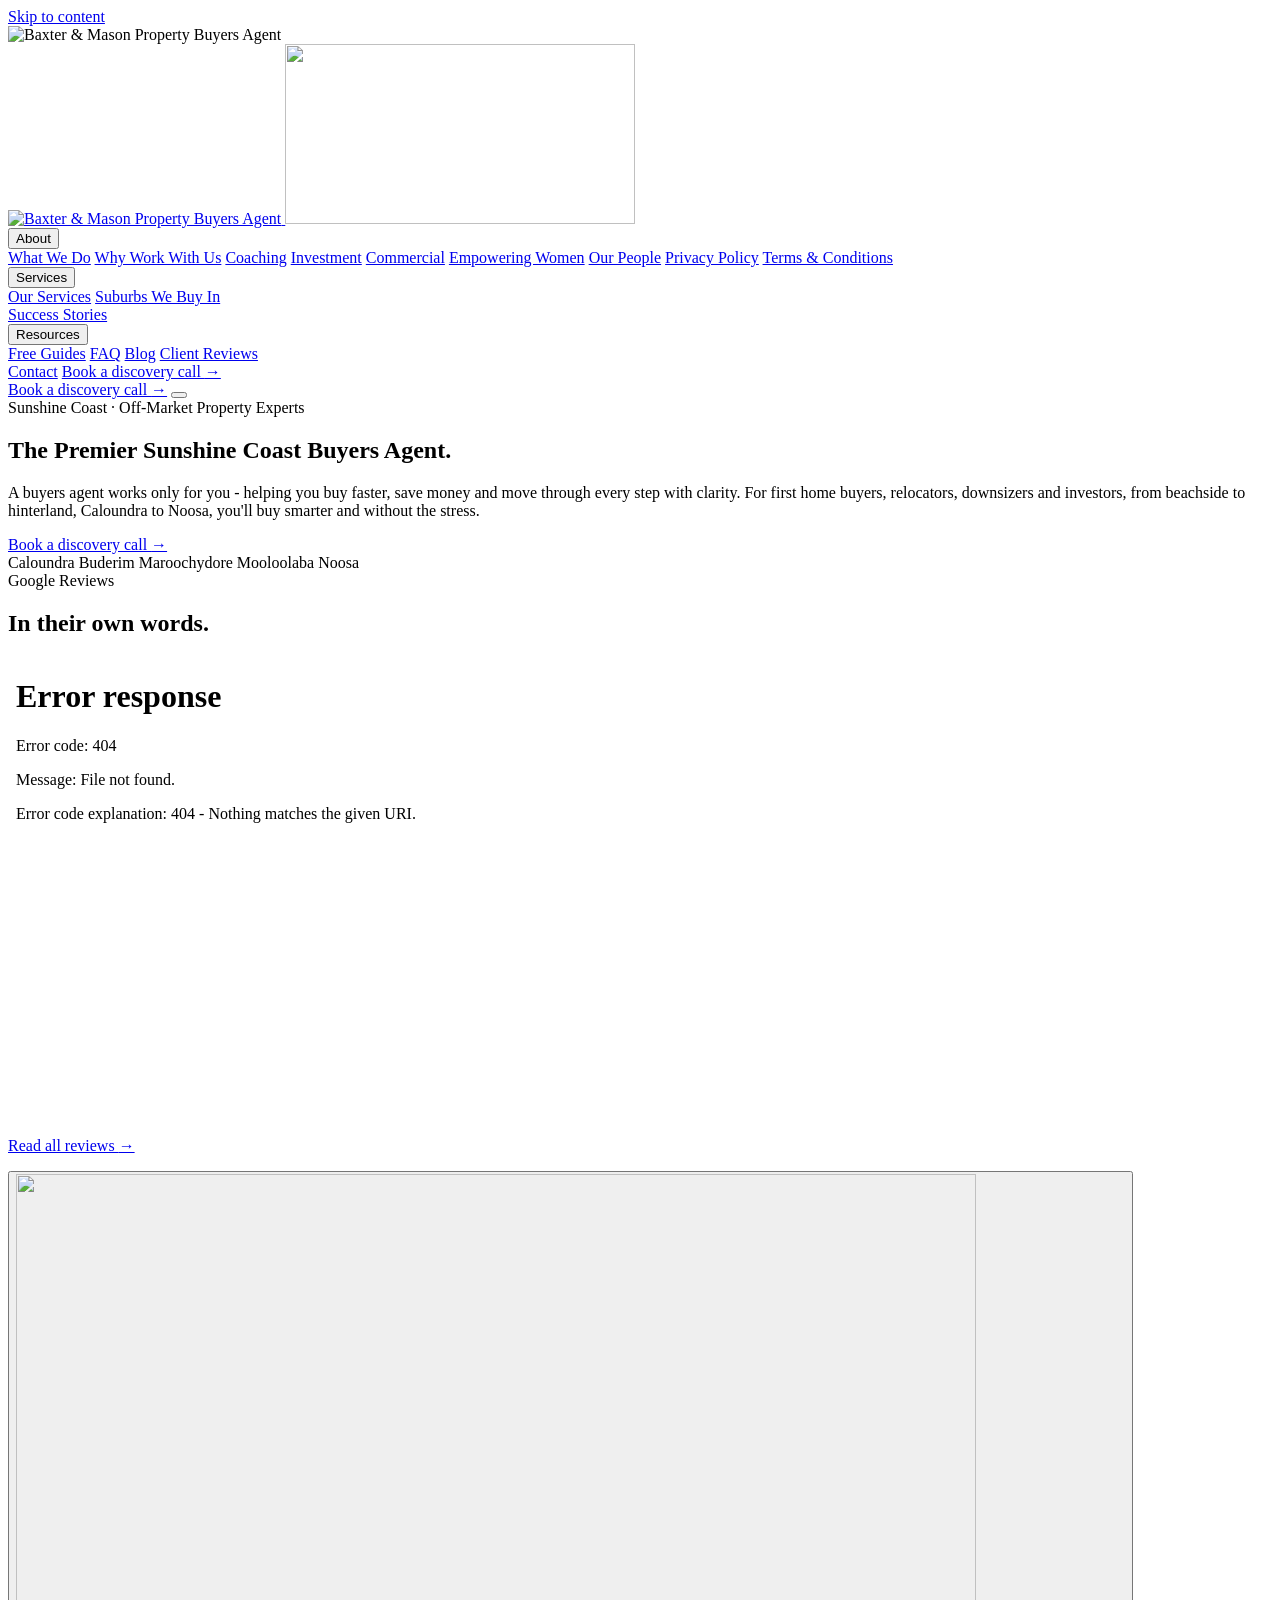
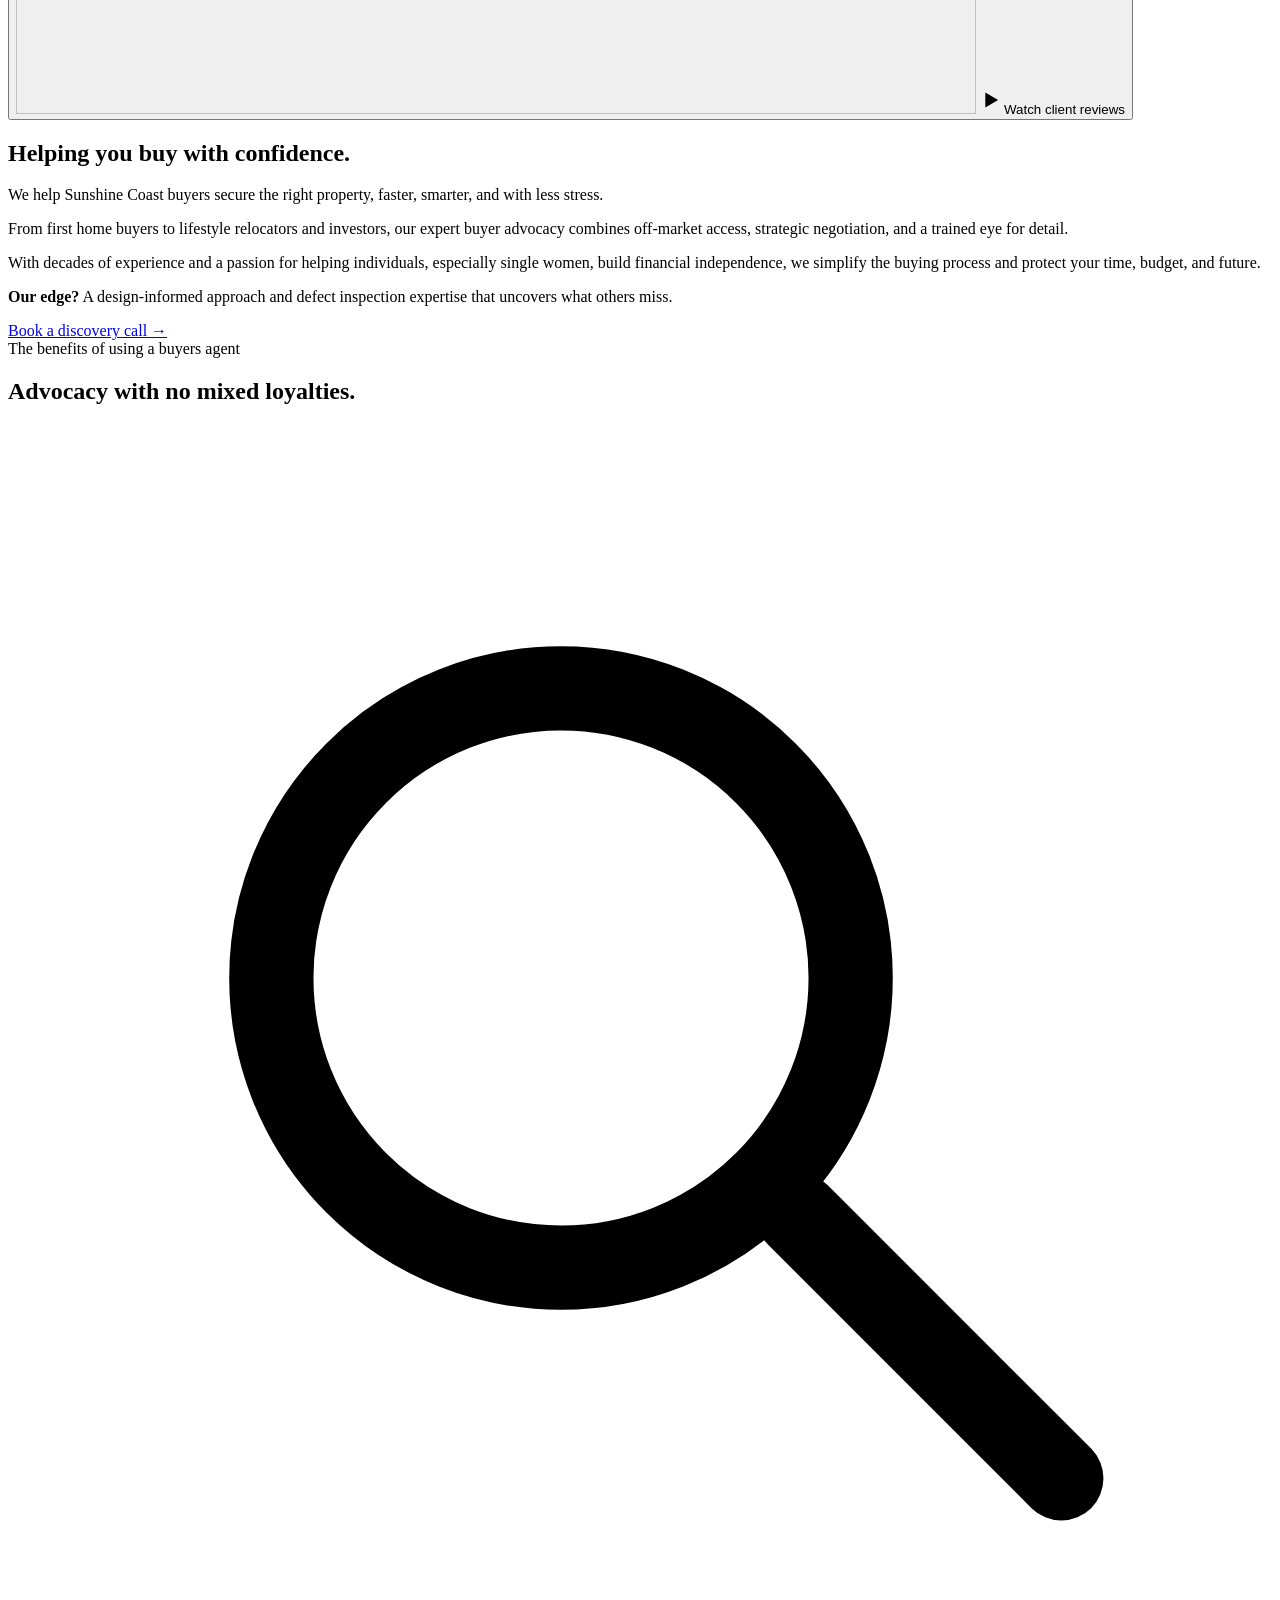
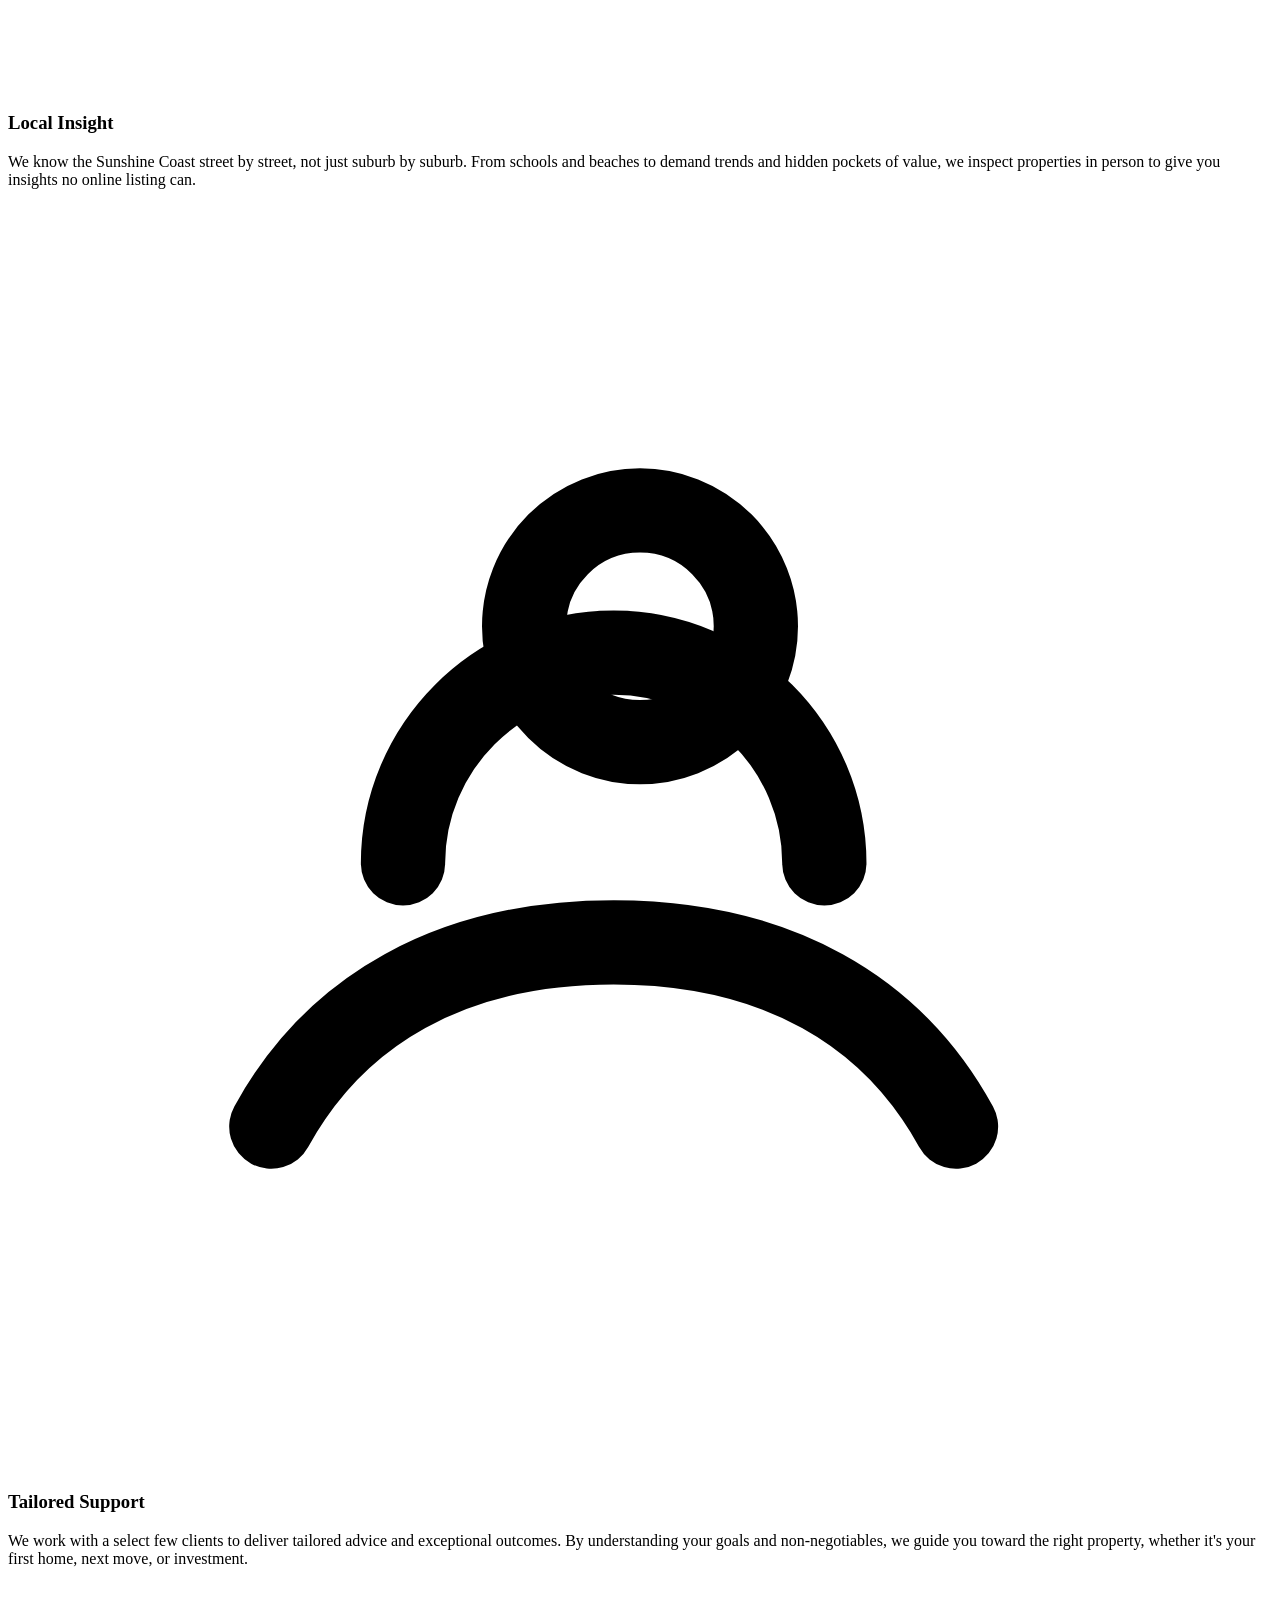
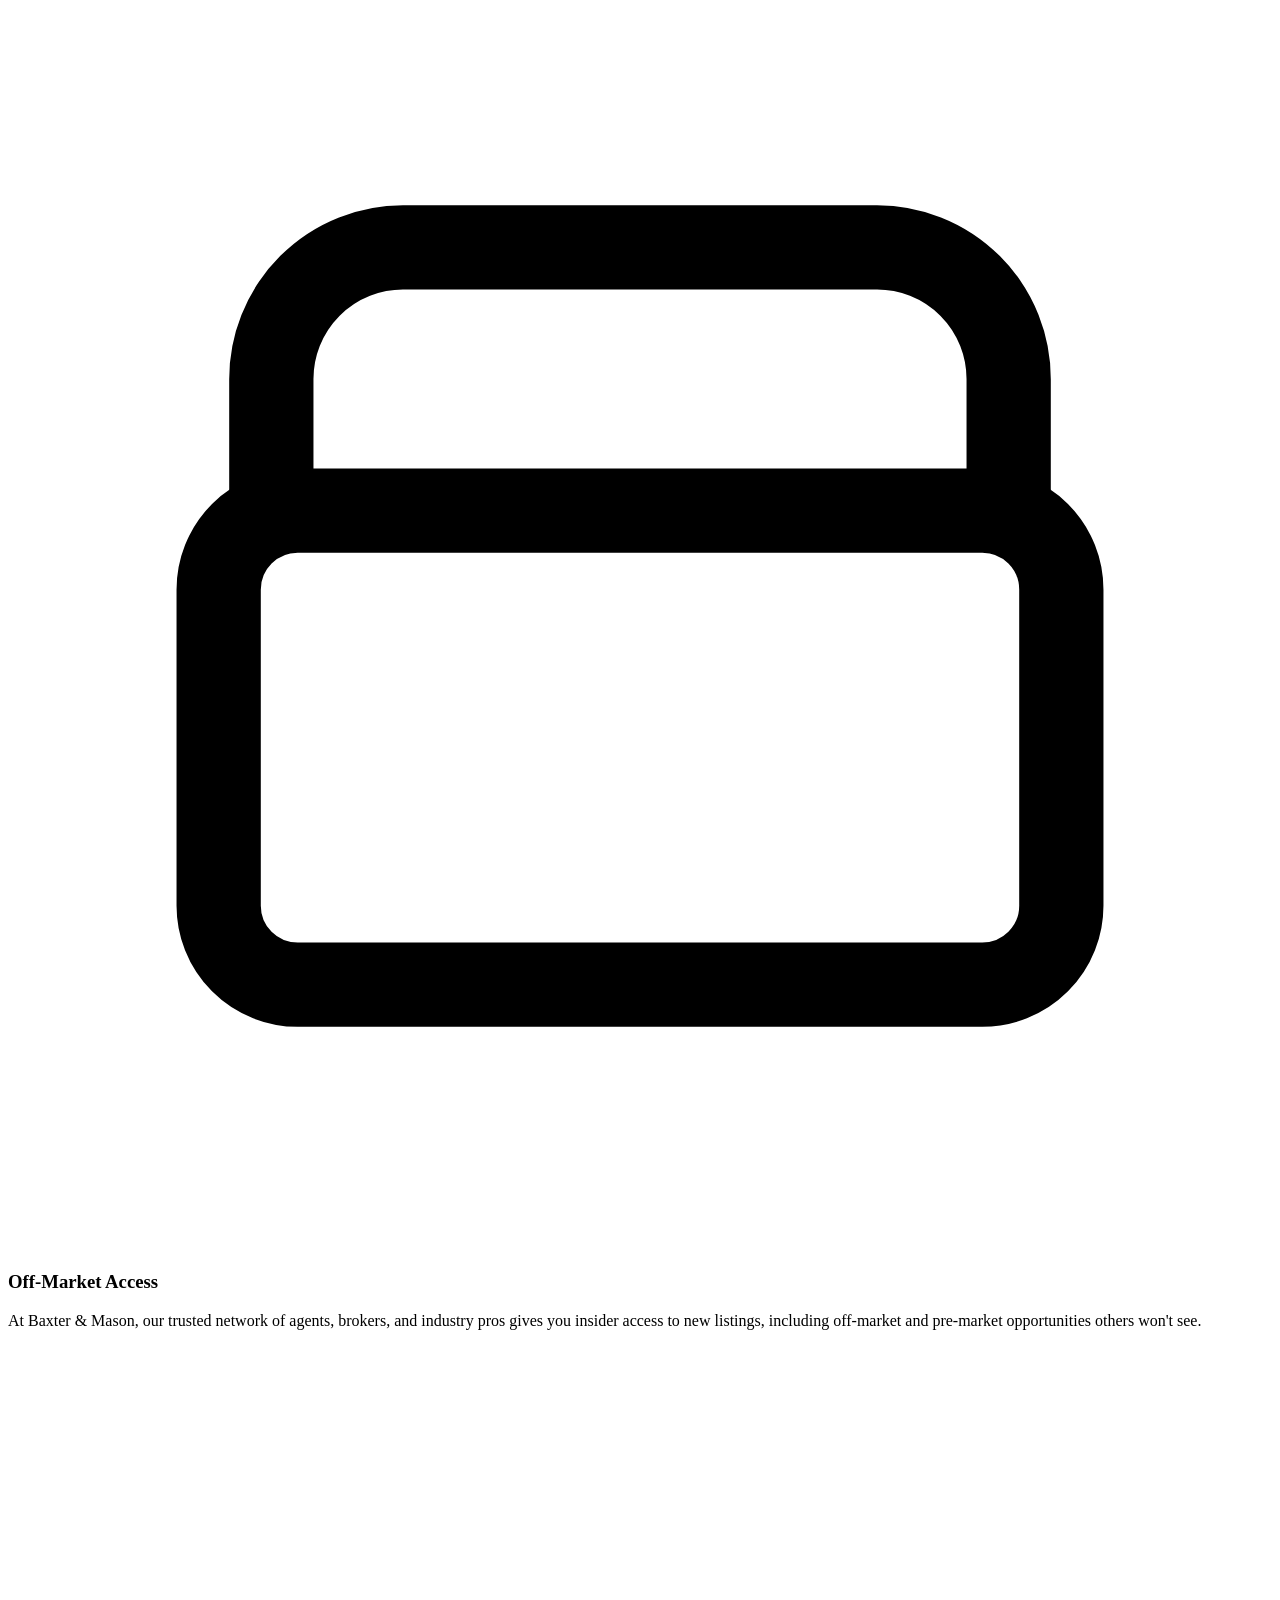
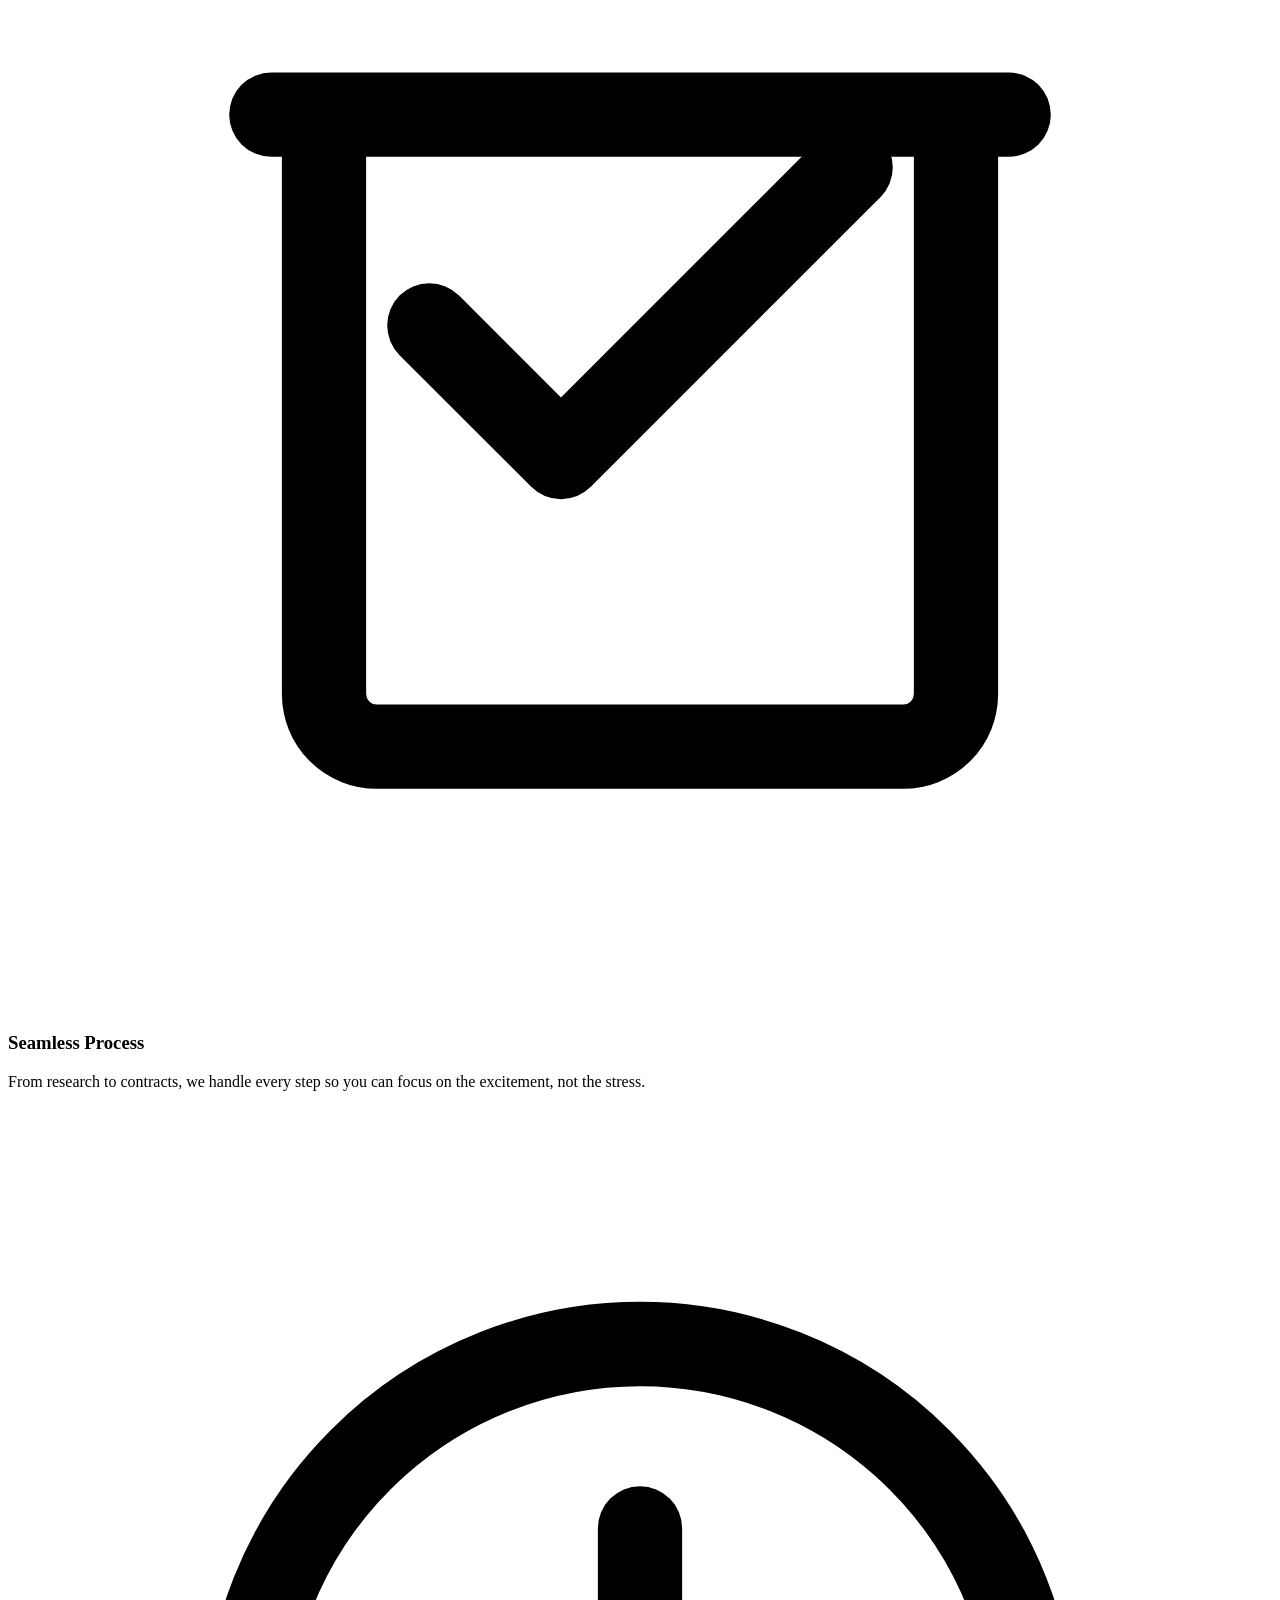
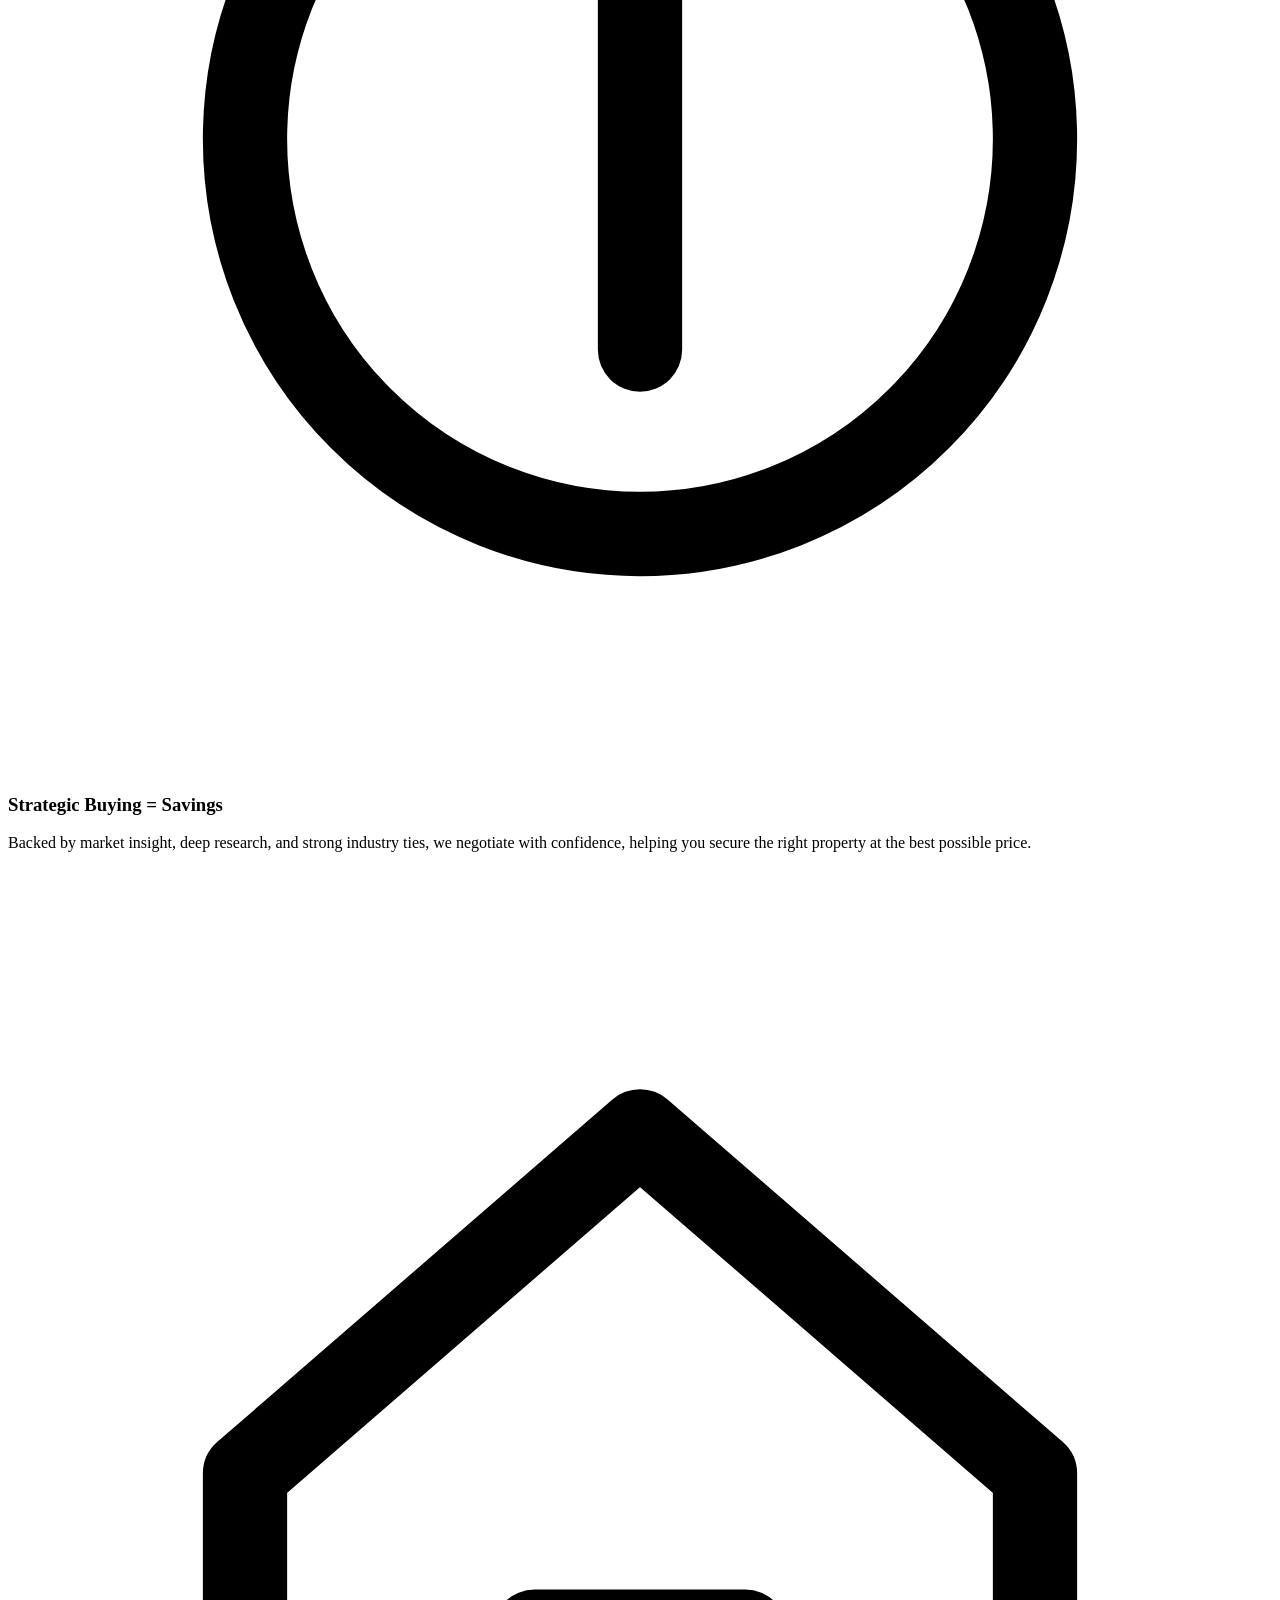
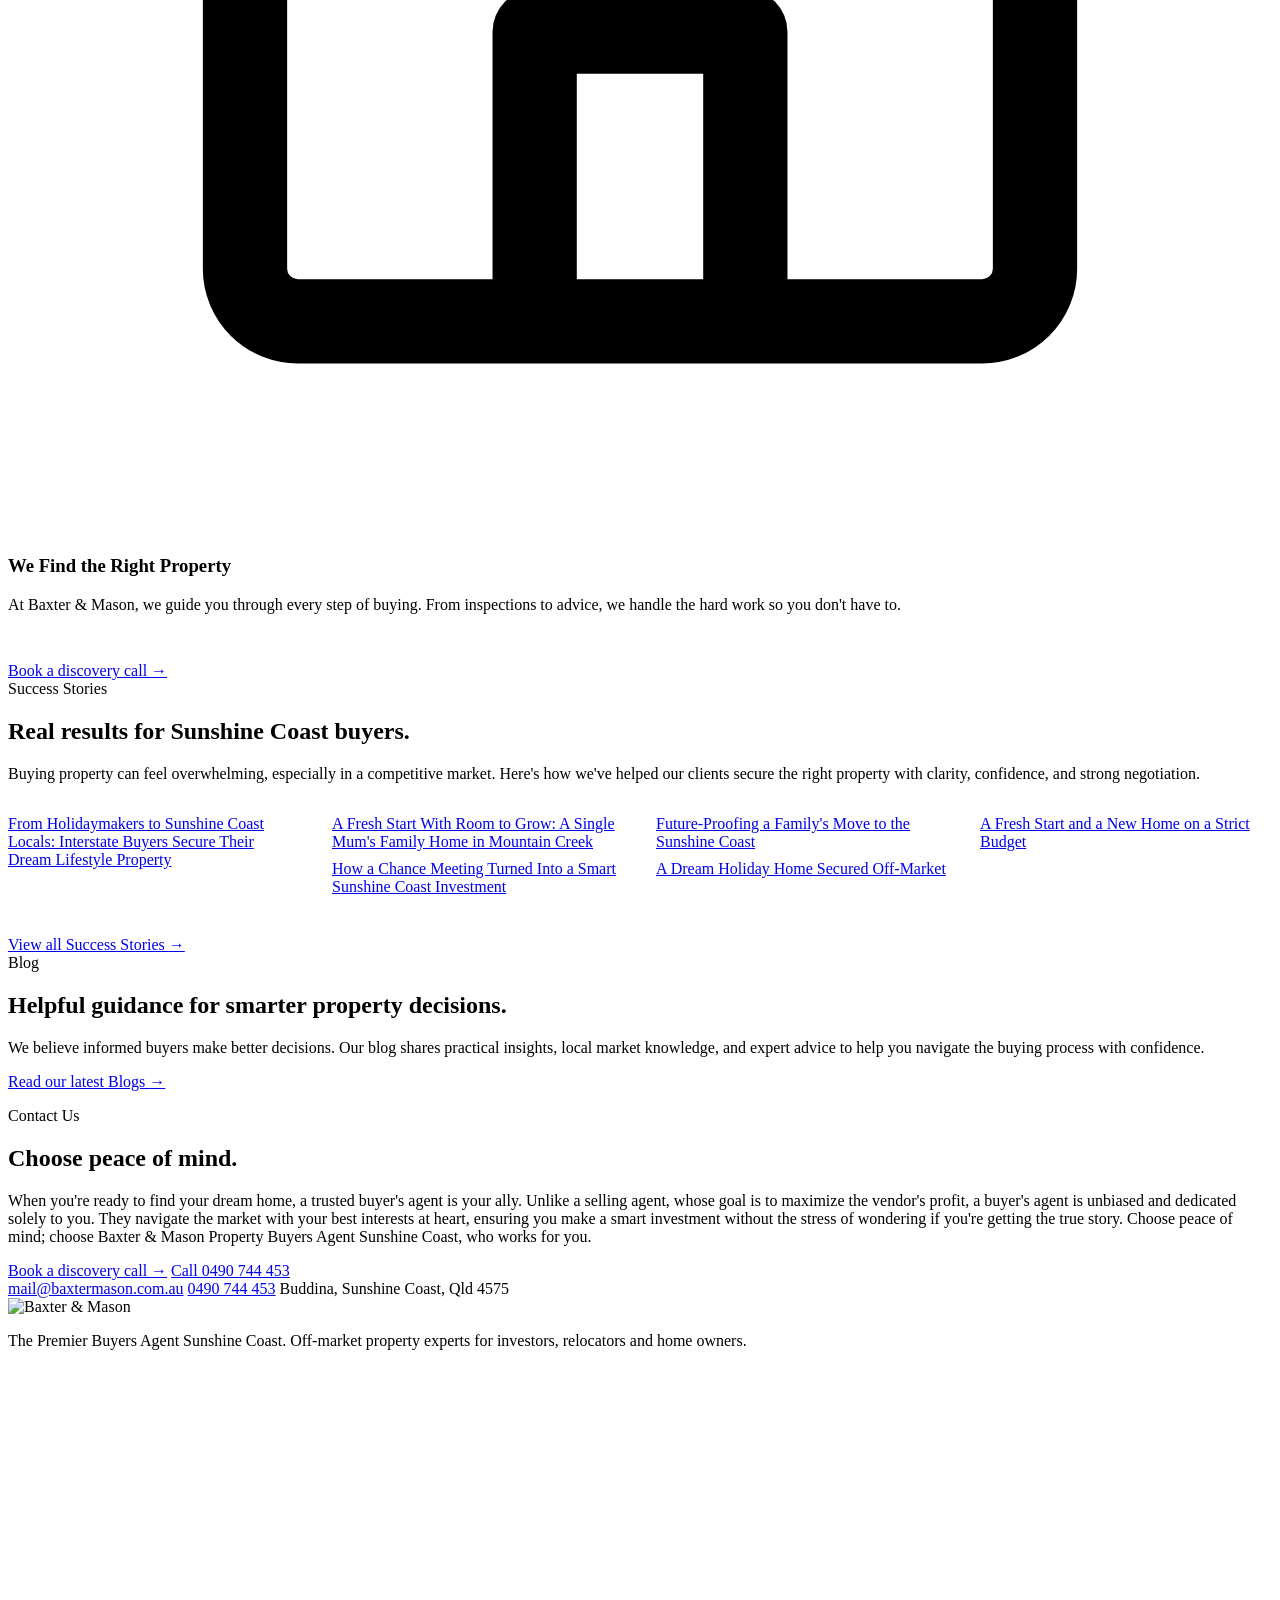
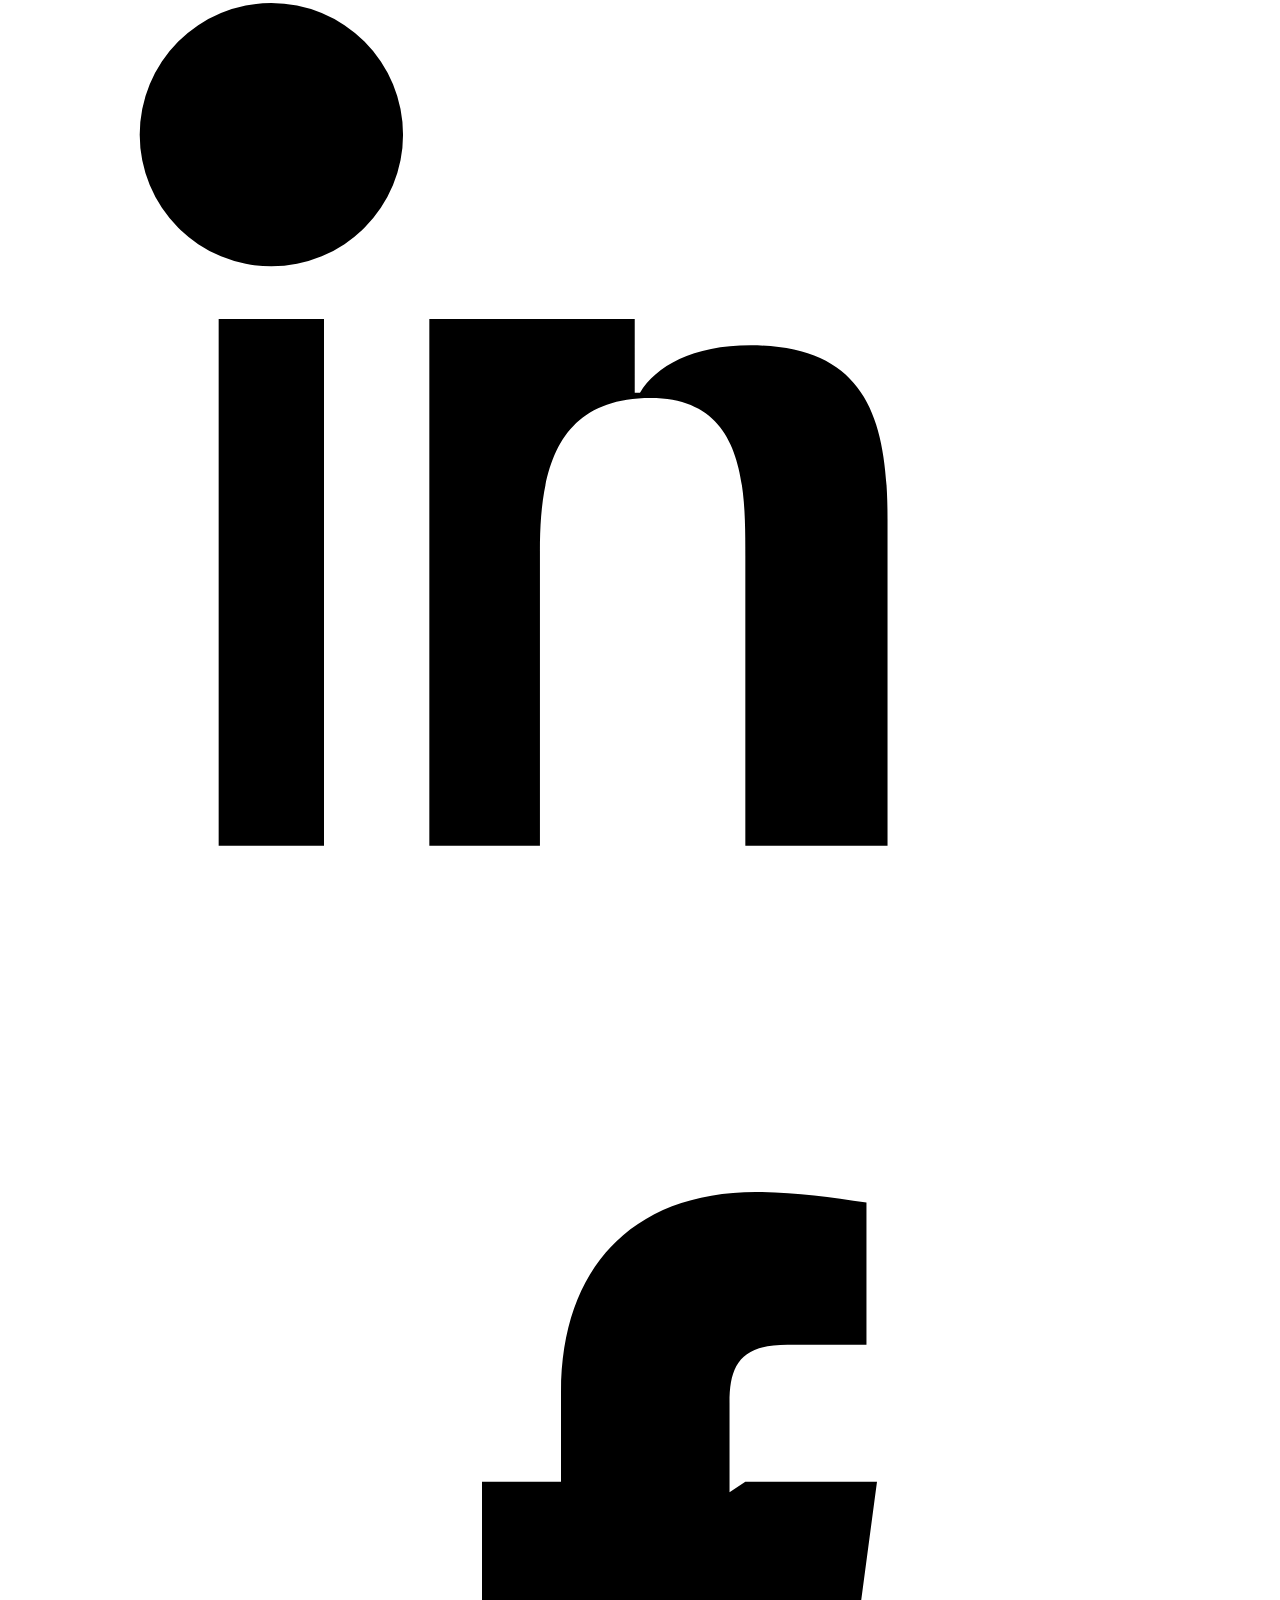
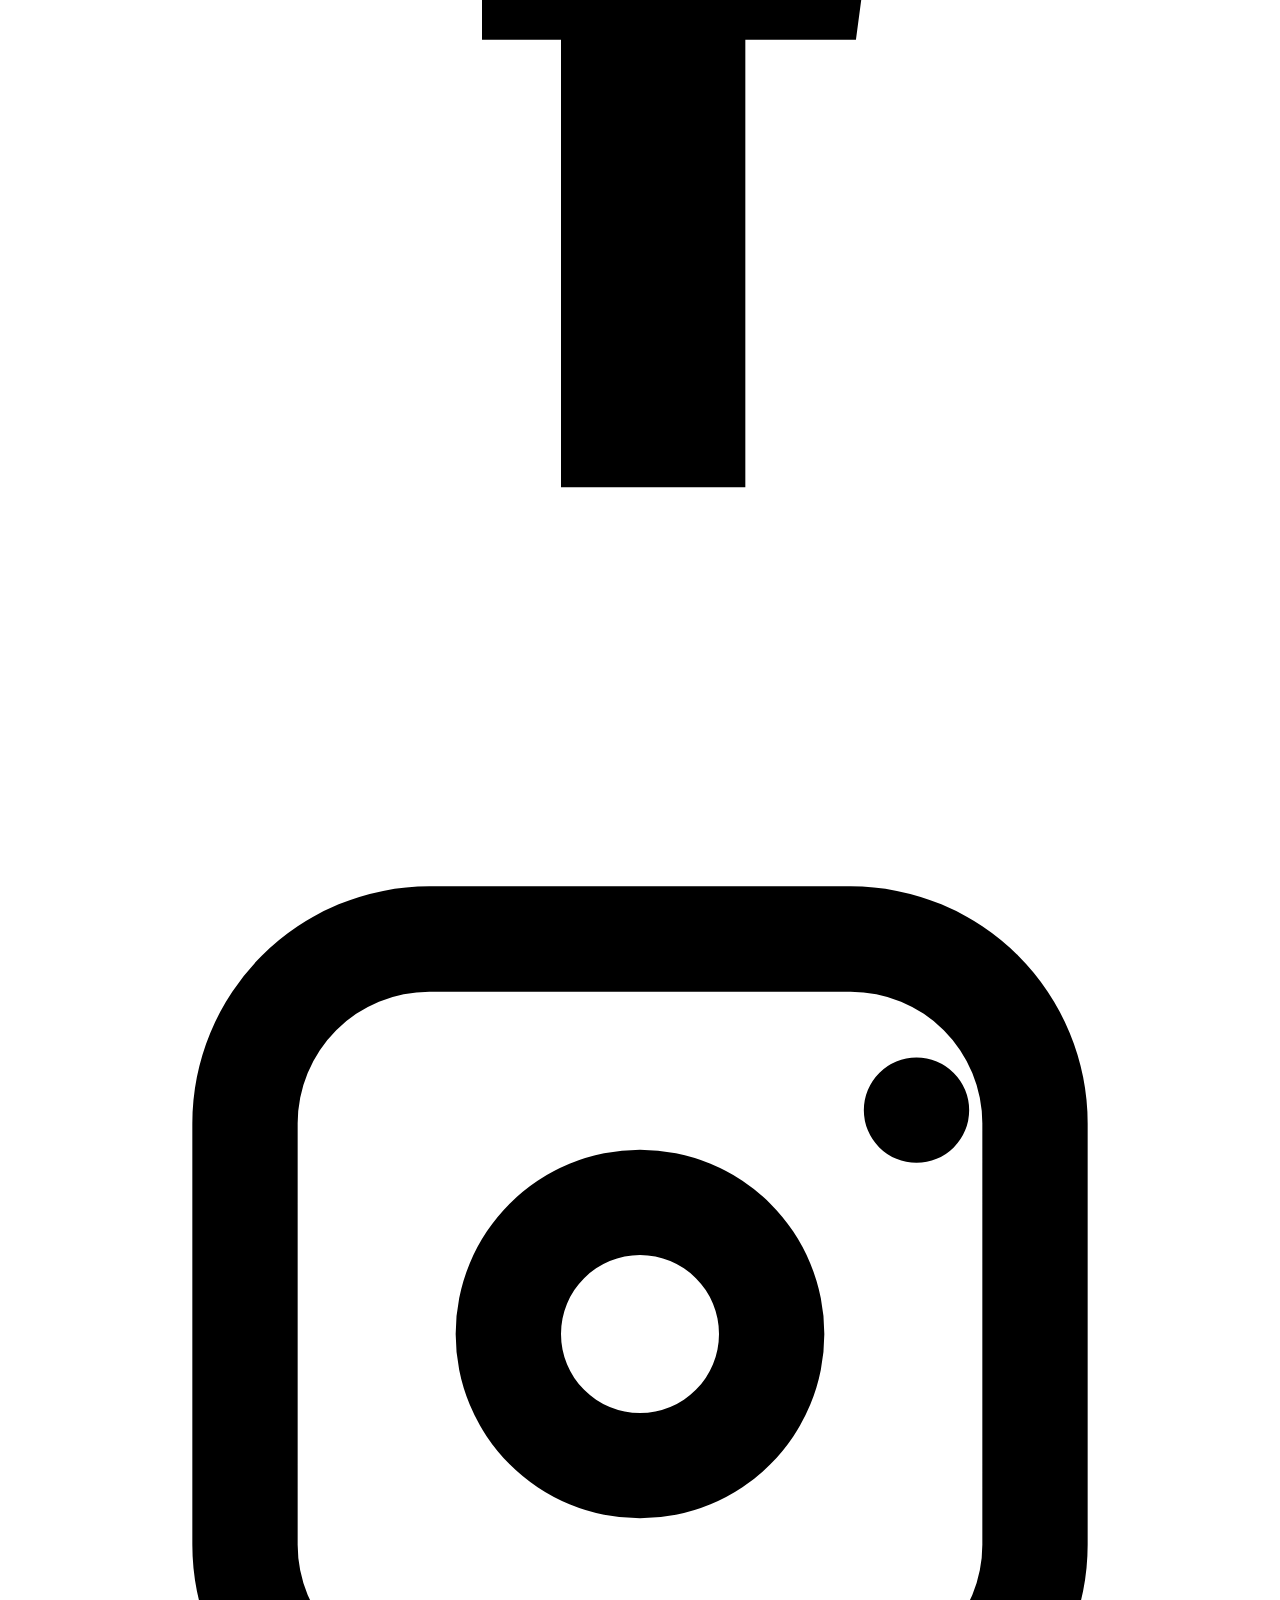
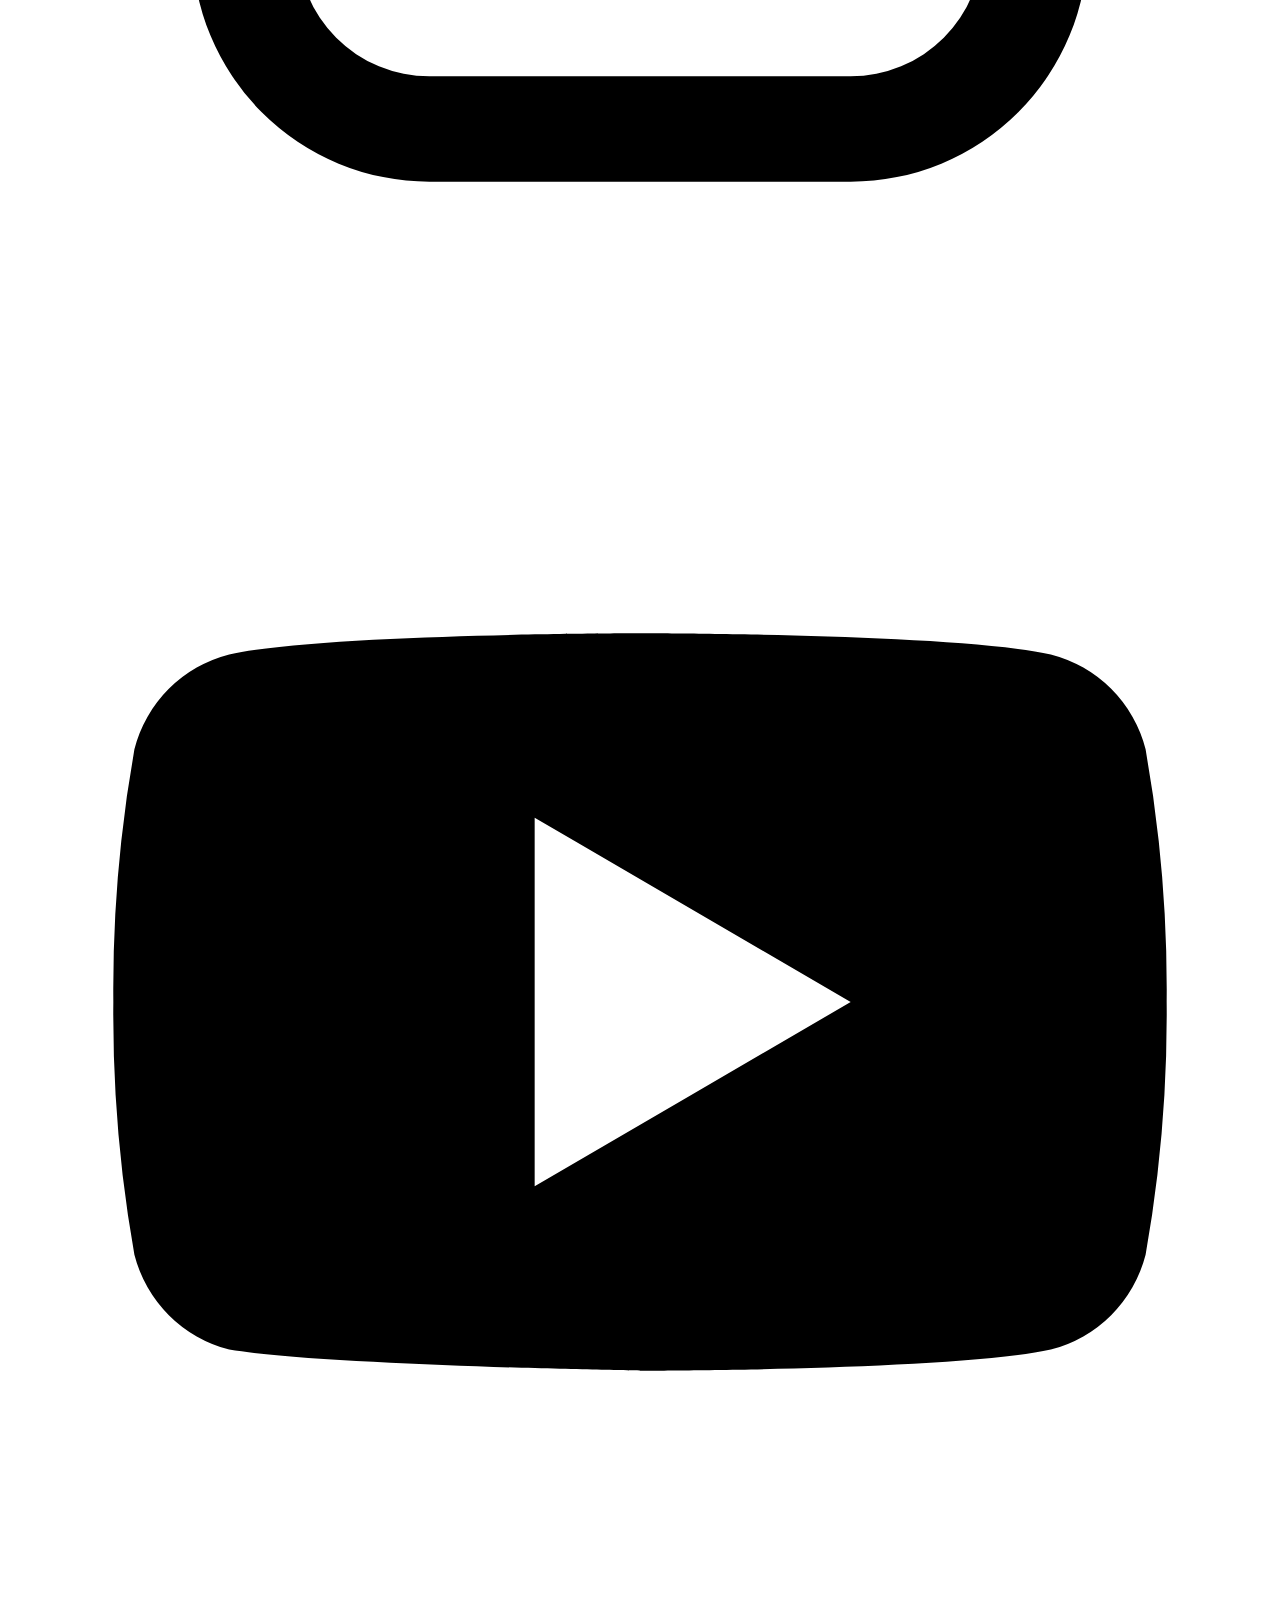
==== public/index.html @ 6521d1e3 "Show the reviews video's opening frame and a play button before it loads The click-to-load box from " ====
<!DOCTYPE html>
<html lang="en-AU">
<head>
<meta charset="UTF-8">
<meta name="viewport" content="width=device-width, initial-scale=1.0">
<title>The Premier Buyers Agent Sunshine Coast | Baxter &amp; Mason</title>
<link rel="canonical" href="https://www.baxtermason.com.au/">
<meta name="robots" content="index, follow, max-image-preview:large, max-snippet:-1, max-video-preview:-1"><!-- seo:robots -->
<meta property="og:type" content="website">
<meta property="og:site_name" content="Baxter &amp; Mason">
<meta property="og:locale" content="en_AU">
<meta property="og:title" content="The Premier Buyers Agent Sunshine Coast | Baxter &amp; Mason">
<meta property="og:description" content="Sunshine Coast buyers agent and off-market property experts for first home buyers, relocators and investors. Detail-driven advocacy from Caloundra to Noosa.">
<meta property="og:url" content="https://www.baxtermason.com.au/">
<meta name="description" content="Sunshine Coast buyers agent and off-market property experts for first home buyers, relocators and investors. Detail-driven advocacy from Caloundra to Noosa.">
<link rel="icon" type="image/png" href="/images/logos%20and%20sally%20stuff/Baxter-and-Mason-favicon-orange.png">


<link rel="stylesheet" href="/fonts/site-fonts-v2.css" />
<link rel="preconnect" href="https://app.vexur.com.au">
<link rel="preload" as="image" href="/images/66f2466b1d549446430da88d.jpeg" fetchpriority="high"><!-- hero:css-bg -->
<link rel="stylesheet" href="/css/styles.css?v=20261106">
<link rel="stylesheet" href="/css/home.css?v=39">
<!-- seo:graph -->
<script type="application/ld+json">{"@context":"https://schema.org","@graph":[{"@type":["RealEstateAgent","LocalBusiness"],"@id":"https://www.baxtermason.com.au/#organization","name":"Baxter & Mason Property Buyers Agent","legalName":"Baxter & Mason Property Buyers Agent","description":"Independent, woman-led buyers agency on the Sunshine Coast. We buy established homes, off-market listings and investment property from Caloundra to Noosa.","url":"https://www.baxtermason.com.au/","telephone":"+61490744453","email":"mail@baxtermason.com.au","image":"https://www.baxtermason.com.au/images/66f2466b1d549446430da88d.jpeg","logo":{"@type":"ImageObject","url":"https://www.baxtermason.com.au/images/logos%20and%20sally%20stuff/Baxter-and-Mason-logo-color-clear.png"},"address":{"@type":"PostalAddress","streetAddress":"17 Baleara Street","addressLocality":"Buddina","addressRegion":"QLD","postalCode":"4575","addressCountry":"AU"},"geo":{"@type":"GeoCoordinates","latitude":-26.6947,"longitude":153.1289},"areaServed":[{"@type":"Place","name":"Sunshine Coast"},{"@type":"Place","name":"Caloundra"},{"@type":"Place","name":"Kings Beach"},{"@type":"Place","name":"Moffat Beach"},{"@type":"Place","name":"Dicky Beach"},{"@type":"Place","name":"Golden Beach"},{"@type":"Place","name":"Pelican Waters"},{"@type":"Place","name":"Currimundi"},{"@type":"Place","name":"Wurtulla"},{"@type":"Place","name":"Buddina"},{"@type":"Place","name":"Minyama"},{"@type":"Place","name":"Mooloolaba"},{"@type":"Place","name":"Alexandra Headland"},{"@type":"Place","name":"Maroochydore"},{"@type":"Place","name":"Kuluin"},{"@type":"Place","name":"Buderim"},{"@type":"Place","name":"Mountain Creek"},{"@type":"Place","name":"Sippy Downs"},{"@type":"Place","name":"Twin Waters"},{"@type":"Place","name":"Marcoola"},{"@type":"Place","name":"Mudjimba"},{"@type":"Place","name":"Coolum Beach"},{"@type":"Place","name":"Peregian Beach"},{"@type":"Place","name":"Sunshine Beach"},{"@type":"Place","name":"Noosa"},{"@type":"Place","name":"Bli Bli"},{"@type":"Place","name":"Nambour"},{"@type":"Place","name":"Woombye"},{"@type":"Place","name":"Palmwoods"},{"@type":"Place","name":"Montville"},{"@type":"Place","name":"Maleny"},{"@type":"Place","name":"Palmview"},{"@type":"Place","name":"Mons"},{"@type":"Place","name":"Forest Glen"},{"@type":"Place","name":"Mapleton"}],"founder":{"@type":"Person","name":"Sally Blyth","jobTitle":"Director and Buyers Advocate"},"priceRange":"$$","currenciesAccepted":"AUD","openingHoursSpecification":[{"@type":"OpeningHoursSpecification","dayOfWeek":["Monday","Tuesday","Wednesday","Thursday","Friday"],"opens":"09:00","closes":"17:00"}],"hasCredential":"QLD Real Estate Licence 4684962","sameAs":["https://www.linkedin.com/company/baxter-mason-property-buyers-agent/","https://www.facebook.com/BaxterandMason","https://www.instagram.com/baxter_and_mason_property_ba/","https://www.youtube.com/@BaxterMasonPropertyBuyersAgent","https://www.tiktok.com/@baxterandmason"]},{"@type":"WebSite","@id":"https://www.baxtermason.com.au/#website","url":"https://www.baxtermason.com.au/","name":"Baxter & Mason Property Buyers Agent","inLanguage":"en-AU","publisher":{"@id":"https://www.baxtermason.com.au/#organization"}},{"@type":"WebPage","@id":"https://www.baxtermason.com.au/#webpage","url":"https://www.baxtermason.com.au/","name":"The Premier Buyers Agent Sunshine Coast | Baxter & Mason","description":"Sunshine Coast buyers agent and off-market property experts for first home buyers, relocators and investors. Detail-driven advocacy from Caloundra to Noosa.","isPartOf":{"@id":"https://www.baxtermason.com.au/#website"},"about":{"@id":"https://www.baxtermason.com.au/#organization"},"inLanguage":"en-AU","breadcrumb":{"@id":"https://www.baxtermason.com.au/#breadcrumb"},"primaryImageOfPage":{"@type":"ImageObject","url":"https://www.baxtermason.com.au/images/66f243dc0b3af8e3d2500f2d.jpeg"}},{"@type":"BreadcrumbList","@id":"https://www.baxtermason.com.au/#breadcrumb","itemListElement":[{"@type":"ListItem","position":1,"name":"Home","item":"https://www.baxtermason.com.au/"}]}]}</script>
<!-- /seo:graph -->
<meta property="og:image" content="https://www.baxtermason.com.au/brand/social-logo-20261108.png">
<meta property="og:image:width" content="1200">
<meta property="og:image:height" content="630">
<meta property="og:image:type" content="image/png">
<meta property="og:image:alt" content="Baxter &amp; Mason logo">
<meta name="twitter:card" content="summary_large_image">
<meta name="twitter:image" content="https://www.baxtermason.com.au/brand/social-logo-20261108.png">
<meta name="twitter:image:alt" content="Baxter &amp; Mason logo">
</head>
<body class="hm">
<a class="skip-link" href="#main-content">Skip to content</a>

<div class="site-loader" id="siteLoader" role="presentation" aria-hidden="true">
<div class="site-loader-inner">
<img loading="eager" decoding="async" class="site-loader-logo" src="/images/logos%20and%20sally%20stuff/Baxter-and-Mason-logo-color-clear.webp?v=3" alt="Baxter &amp; Mason Property Buyers Agent" width="320" height="80">
<div class="site-loader-bar"><span></span></div>
</div>
</div>


<header class="nav" id="nav"><div class="wrap">
<a class="logo" href="/">
<img loading="eager" decoding="async" width="515" height="118" class="logo-img logo-img--color" src="/images/logos%20and%20sally%20stuff/Baxter-and-Mason-logo-color-clear.webp?v=3" alt="Baxter & Mason Property Buyers Agent">
<img loading="lazy" decoding="async" width="350" height="180" class="logo-img logo-img--light" src="/images/logos%20and%20sally%20stuff/Baxter-and-Mason-logo-light-clear.webp" alt="" aria-hidden="true">
</a>
<nav class="links" id="menu">
<div class="nav-item has-drop"><button class="l drop-toggle" type="button" aria-expanded="false">About <span class="drop-chevron"></span></button>
<div class="drop-menu">
<a href="/what-we-do-buyers-agent-sunshine-coast">What We Do</a>
<a href="/sunshine-coast-buyers-agent">Why Work With Us</a>
<a href="/property-coaching-sunshine-coast-buyers-agent">Coaching</a>
<a href="/investment-expertise-sunshine-coast">Investment</a>
<a href="/commercial-property-acquisition-sunshine-coast-buyers-agent">Commercial</a>
<a href="/empowering-women-through-property-sunshine-coast">Empowering Women</a>
<a href="/our-people-buyers-agent-sunshine-coast">Our People</a>
<a href="/privacy-statement-buyers-agent-sunshine-coast">Privacy Policy</a>
<a href="/terms--conditions">Terms &amp; Conditions</a>
</div></div>
<div class="nav-item has-drop"><button class="l drop-toggle" type="button" aria-expanded="false">Services <span class="drop-chevron"></span></button>
<div class="drop-menu">
<a href="/services">Our Services</a>
<a href="/suburbs-we-buy-in">Suburbs We Buy In</a>
</div></div>
<a class="l" href="/success-stories-buyers-agent-sunshine-coast">Success Stories</a>
<div class="nav-item has-drop"><button class="l drop-toggle" type="button" aria-expanded="false">Resources <span class="drop-chevron"></span></button>
<div class="drop-menu">
<a href="/free-guides-and-downloads">Free Guides</a>
<a href="/FAQ-Buyers-Agent-Sunshine-Coast">FAQ</a>
<a href="/blogs-buyers-agent-sunshine-coast">Blog</a>
<a href="/google-reviews-buyers-agent-sunshine-coast">Client Reviews</a>
</div></div>
<a class="l" href="/contact">Contact</a>
<a class="btn nav-mobile-cta" href="/book-a-free-discovery-call">Book a discovery call <span class="ar">→</span></a>
</nav>
<a class="btn nav-desktop-cta" href="/book-a-free-discovery-call">Book a discovery call <span class="ar">→</span></a>
<button class="burger" id="burger" aria-label="Menu" aria-expanded="false"><span></span><span></span><span></span></button>
</div></header>
<main id="main-content" tabindex="-1">

<section class="hm-hero" id="top">
<div class="wrap">
<div class="hm-hero-inner">
<span class="hm-eyebrow is-light rv">Sunshine Coast · Off-Market Property Experts</span>
<h1 class="rv d1">The Premier Sunshine Coast Buyers Agent.</h1>
<p class="hm-hero-sub rv d2">A buyers agent works only for you - helping you buy faster, save money and move through every step with clarity. For first home buyers, relocators, downsizers and investors, from beachside to hinterland, Caloundra to Noosa, you'll buy smarter and without the stress.</p>
<div class="hm-cta-row rv d3">
<a class="hm-btn" href="/book-a-free-discovery-call">Book a discovery call <span class="ar">→</span></a>
</div>
</div>
</div>
<div class="hm-hero-meta" aria-hidden="true">
<span>Caloundra</span>
<span>Buderim</span>
<span>Maroochydore</span>
<span>Mooloolaba</span>
<span>Noosa</span>
</div>
</section>

<section class="hm-love" id="reviews">
<div class="wrap">
<div class="hm-love-head rv">
<span class="hm-eyebrow is-center">Google Reviews</span>
<h2>In their own words.</h2>
</div>
<!-- seo:home-reviews -->
<div class="hm-reviews-widget rv d1">
<iframe class="vx-reviews-frame" data-vx-reviews src="/api/vexur-reviews?theme=light&maxReviews=20&minRating=4&reviewSort=newest&layout=horizontal&animation=none&animationSpeed=standard&showBranding=true&showCarouselArrows=true&carouselAutoplay=false&presentation=compact" title="Google Reviews" style="width:100%;min-height:460px;height:460px;border:0;border-radius:12px;background:transparent;" loading="lazy" referrerpolicy="no-referrer-when-downgrade"></iframe>
<p class="rv-all"><a class="hm-btn" href="/google-reviews-buyers-agent-sunshine-coast">Read all reviews <span class="ar">&rarr;</span></a></p>
</div>
<!-- seo:home-reviews -->
<div class="hm-love-video rv d2">
<button class="video-intent" type="button" data-youtube="seoO9wfwGrI" aria-label="Play Baxter and Mason client reviews video"><img class="video-intent-poster" src="/images/reviews-video-poster-960.webp" srcset="/images/reviews-video-poster-960.webp 960w, /images/reviews-video-poster-1280.webp 1280w" sizes="(max-width: 940px) 100vw, 900px" width="960" height="540" alt="" loading="lazy" decoding="async"><span class="video-intent-play" aria-hidden="true"><svg viewBox="0 0 24 24" width="28" height="28" focusable="false"><path d="M8 5.5v13l11-6.5z" fill="currentColor"/></svg></span><span class="video-intent-label">Watch client reviews</span></button>
<noscript><a href="https://www.youtube.com/watch?v=seoO9wfwGrI">Watch client reviews on YouTube</a></noscript>
</div>
</div>
</section>

<section class="hm-statement hm-statement--split" id="confidence">
<div class="wrap">
<div class="hm-statement-grid">
<div class="hm-statement-body rv d1">
<h2>Helping you buy with confidence.</h2>
<p class="hm-statement-lead">We help Sunshine Coast buyers secure the right property, faster, smarter, and with less stress.</p>
<p>From first home buyers to lifestyle relocators and investors, our expert buyer advocacy combines off-market access, strategic negotiation, and a trained eye for detail.</p>
<p>With decades of experience and a passion for helping individuals, especially single women, build financial independence, we simplify the buying process and protect your time, budget, and future.</p>
<p><strong>Our edge?</strong> A design-informed approach and defect inspection expertise that uncovers what others miss.</p>
<div class="hm-cta-row">
<a class="hm-btn" href="/book-a-free-discovery-call">Book a discovery call <span class="ar">→</span></a>
</div>
</div>
</div>
</div>
</section>

<section class="hm-diff" id="benefits">
<div class="wrap">
<div class="hm-diff-head rv">
<span class="hm-eyebrow is-light">The benefits of using a buyers agent</span>
<h2>Advocacy with no mixed loyalties.</h2>
</div>
<div class="hm-diff-grid rv d1">
<div class="hm-diff-item">
<span class="hm-diff-ico" aria-hidden="true"><svg viewBox="0 0 24 24" fill="none"><circle cx="10.5" cy="10.5" r="5.5" stroke="currentColor" stroke-width="1.6"/><path d="M15 15L20 20" stroke="currentColor" stroke-width="1.6" stroke-linecap="round"/></svg></span>
<h3>Local Insight</h3>
<p>We know the Sunshine Coast street by street, not just suburb by suburb. From schools and beaches to demand trends and hidden pockets of value, we inspect properties in person to give you insights no online listing can.</p>
</div>
<div class="hm-diff-item">
<span class="hm-diff-ico" aria-hidden="true"><svg viewBox="0 0 24 24" fill="none"><path d="M7.5 12.5c0-2.2 1.8-4 4-4s4 1.8 4 4" stroke="currentColor" stroke-width="1.6" stroke-linecap="round"/><path d="M5 17.5c1.2-2.2 3.4-3.5 6.5-3.5s5.3 1.3 6.5 3.5" stroke="currentColor" stroke-width="1.6" stroke-linecap="round"/><circle cx="12" cy="8" r="2.2" stroke="currentColor" stroke-width="1.6"/></svg></span>
<h3>Tailored Support</h3>
<p>We work with a select few clients to deliver tailored advice and exceptional outcomes. By understanding your goals and non-negotiables, we guide you toward the right property, whether it's your first home, next move, or investment.</p>
</div>
<div class="hm-diff-item">
<span class="hm-diff-ico" aria-hidden="true"><svg viewBox="0 0 24 24" fill="none"><rect x="4" y="10" width="16" height="9" rx="1.5" stroke="currentColor" stroke-width="1.6"/><path d="M5 10V7.5A2.5 2.5 0 017.5 5H16.5A2.5 2.5 0 0119 7.5V10" stroke="currentColor" stroke-width="1.6"/></svg></span>
<h3>Off-Market Access</h3>
<p>At Baxter &amp; Mason, our trusted network of agents, brokers, and industry pros gives you insider access to new listings, including off-market and pre-market opportunities others won't see.</p>
</div>
<div class="hm-diff-item">
<span class="hm-diff-ico" aria-hidden="true"><svg viewBox="0 0 24 24" fill="none"><path d="M5 7h14" stroke="currentColor" stroke-width="1.6" stroke-linecap="round"/><path d="M8 11l2.5 2.5L16 8" stroke="currentColor" stroke-width="1.6" stroke-linecap="round" stroke-linejoin="round"/><path d="M6 7v11a1 1 0 001 1h10a1 1 0 001-1V7" stroke="currentColor" stroke-width="1.6"/></svg></span>
<h3>Seamless Process</h3>
<p>From research to contracts, we handle every step so you can focus on the excitement, not the stress.</p>
</div>
<div class="hm-diff-item">
<span class="hm-diff-ico" aria-hidden="true"><svg viewBox="0 0 24 24" fill="none"><circle cx="12" cy="12" r="7.5" stroke="currentColor" stroke-width="1.6"/><path d="M12 8v8" stroke="currentColor" stroke-width="1.6" stroke-linecap="round"/></svg></span>
<h3>Strategic Buying = Savings</h3>
<p>Backed by market insight, deep research, and strong industry ties, we negotiate with confidence, helping you secure the right property at the best possible price.</p>
</div>
<div class="hm-diff-item">
<span class="hm-diff-ico" aria-hidden="true"><svg viewBox="0 0 24 24" fill="none"><path d="M4.5 11.5L12 5l7.5 6.5V19a1 1 0 01-1 1h-13a1 1 0 01-1-1v-7.5z" stroke="currentColor" stroke-width="1.6" stroke-linejoin="round"/><path d="M10 20v-5.5h4V20" stroke="currentColor" stroke-width="1.6" stroke-linejoin="round"/></svg></span>
<h3>We Find the Right Property</h3>
<p>At Baxter &amp; Mason, we guide you through every step of buying. From inspections to advice, we handle the hard work so you don't have to.</p>
</div>
</div>
<div class="hm-cta-row rv d2" style="justify-content:center;margin-top:48px;">
<a class="hm-btn" href="/book-a-free-discovery-call">Book a discovery call <span class="ar">→</span></a>
</div>
</div>
</section>

<section class="hm-comm" id="stories">
<div class="wrap">
<div class="hm-comm-head rv">
<div>
<span class="hm-eyebrow">Success Stories</span>
<h2>Real results for Sunshine Coast buyers.</h2>
</div>
<p>Buying property can feel overwhelming, especially in a competitive market. Here's how we've helped our clients secure the right property with clarity, confidence, and strong negotiation.</p>
</div>
<!-- The newest stories from Sally's Case Studies in Vexur. -->
<div class="hm-stories-widget rv d1">
<div class="vexur-widget"
  data-widget="case-study"
  data-agent="09a089fd-72c0-412d-bb2b-0b0ab9cc4ecd"
  data-loader="v2"
  data-theme="light"
  data-primary-color="#c93a10"
  data-show-branding="true"
  data-consent="pending"
  data-vx-no-fallback="true"
  data-vx-param-placement="landing"></div>
</div>
<!-- Plain links so search engines can reach the newest stories. -->
<ul aria-label="Newest success stories" style="columns:18rem;gap:2rem;margin:32px 0 0;padding:0;list-style:none;">
<li style="margin:0 0 .6rem;break-inside:avoid;"><a href="/blog/interstate-buyers-sunshine-coast-dream-lifestyle-property">From Holidaymakers to Sunshine Coast Locals: Interstate Buyers Secure Their Dream Lifestyle Property</a></li>
<li style="margin:0 0 .6rem;break-inside:avoid;"><a href="/post/single-mum-family-home-mountain-creek-success-story">A Fresh Start With Room to Grow: A Single Mum's Family Home in Mountain Creek</a></li>
<li style="margin:0 0 .6rem;break-inside:avoid;"><a href="/story-mooloolah-valley">How a Chance Meeting Turned Into a Smart Sunshine Coast Investment</a></li>
<li style="margin:0 0 .6rem;break-inside:avoid;"><a href="/story-palmwoods-dual-income">Future-Proofing a Family's Move to the Sunshine Coast</a></li>
<li style="margin:0 0 .6rem;break-inside:avoid;"><a href="/blog/dream-holiday-home-secured-off-market-family-investment">A Dream Holiday Home Secured Off-Market</a></li>
<li style="margin:0 0 .6rem;break-inside:avoid;"><a href="/blog/a-fresh-start-and-a-new-home-single-buyer-strict-budget">A Fresh Start and a New Home on a Strict Budget</a></li>
</ul>
<div class="hm-cta-row rv d2" style="justify-content:center;margin-top:40px;">
<a class="hm-btn" href="/success-stories-buyers-agent-sunshine-coast">View all Success Stories <span class="ar">→</span></a>
</div>
</div>
</section>

<section class="hm-blog" id="blog-preview">
<div class="wrap">
<div class="hm-blog-head rv">
<div>
<span class="hm-eyebrow">Blog</span>
<h2>Helpful guidance for smarter property decisions.</h2>
<p>We believe informed buyers make better decisions. Our blog shares practical insights, local market knowledge, and expert advice to help you navigate the buying process with confidence.</p>
</div>
</div>
<div class="hm-blog-widget rv d1">
<div class="vexur-widget"
  data-widget="blog"
  data-agent="09a089fd-72c0-412d-bb2b-0b0ab9cc4ecd"
  data-loader="v2"
  data-theme="light"
  data-primary-color="#c93a10"
  data-show-branding="true"
  data-consent="pending"
  data-vx-no-fallback="true"
  data-vx-param-placement="landing"></div>
</div>
<p class="hm-blog-cta rv d2"><a class="hm-btn" href="/blogs-buyers-agent-sunshine-coast">Read our latest Blogs <span class="ar">→</span></a></p>
</div>
</section>

<section class="hm-final" id="book">
<div class="wrap">
<span class="hm-eyebrow is-light is-center rv">Contact Us</span>
<h2 class="rv d1">Choose peace of mind.</h2>
<p class="rv d2">When you're ready to find your dream home, a trusted buyer's agent is your ally. Unlike a selling agent, whose goal is to maximize the vendor's profit, a buyer's agent is unbiased and dedicated solely to you. They navigate the market with your best interests at heart, ensuring you make a smart investment without the stress of wondering if you're getting the true story. Choose peace of mind; choose Baxter &amp; Mason Property Buyers Agent Sunshine Coast, who works for you.</p>
<div class="hm-cta-row rv d3">
<a class="hm-btn" href="/book-a-free-discovery-call">Book a discovery call <span class="ar">→</span></a>
<a class="hm-btn is-ghost" href="tel:+61490744453">Call 0490 744 453</a>
</div>
<div class="hm-final-contacts rv d3">
<a href="mailto:mail@baxtermason.com.au">mail@baxtermason.com.au</a>
<a href="tel:+61490744453">0490 744 453</a>
<span>Buddina, Sunshine Coast, Qld 4575</span>
</div>
</div>
</section>

</main>
<footer class="ft"><div class="wrap">
<div class="ft-top">
<div class="brand-col">
<img loading="lazy" decoding="async" width="258" height="252" class="ft-logo" src="/images/logos%20and%20sally%20stuff/BM-circle-transparent.webp?v=4" alt="Baxter & Mason">
<p class="blurb">The Premier Buyers Agent Sunshine Coast. Off-market property experts for investors, relocators and home owners.</p>
<div class="socials" aria-label="Follow Baxter and Mason on social media">
<a href="https://www.linkedin.com/company/baxter-mason-property-buyers-agent/" target="_blank" rel="noopener noreferrer" aria-label="LinkedIn"><svg viewBox="0 0 24 24" aria-hidden="true"><path d="M5 4.5A2.5 2.5 0 1 1 5 9.5 2.5 2.5 0 0 1 5 4.5ZM4 10.5h2v10H4v-10Zm6 0h1.9v1.4h.1c.3-.5 1-.9 2.1-.9 2.2 0 2.6 1.4 2.6 3.3v6.2H14v-5.5c0-1.3 0-3-1.8-3s-2.1 1.4-2.1 2.9v5.6H8v-10Z"/></svg></a>
<a href="https://www.facebook.com/BaxterandMason" target="_blank" rel="noopener noreferrer" aria-label="Facebook"><svg viewBox="0 0 24 24" aria-hidden="true"><path d="M14 8.5h2.5l-.4 3H14v8.5h-3.5V11.5H9V8.5h1.5V6.8c0-2.4 1.4-3.8 3.7-3.8.7 0 1.4.1 2.1.2v2.7h-1.5c-.9 0-1.1.4-1.1 1.1v1.7Z"/></svg></a>
<a href="https://www.instagram.com/baxter_and_mason_property_ba/" target="_blank" rel="noopener noreferrer" aria-label="Instagram"><svg viewBox="0 0 24 24" aria-hidden="true"><path d="M8 3.5h8A4.5 4.5 0 0 1 20.5 8v8A4.5 4.5 0 0 1 16 20.5H8A4.5 4.5 0 0 1 3.5 16V8A4.5 4.5 0 0 1 8 3.5Zm0 2A2.5 2.5 0 0 0 5.5 8v8A2.5 2.5 0 0 0 8 18.5h8a2.5 2.5 0 0 0 2.5-2.5V8A2.5 2.5 0 0 0 16 5.5H8Zm9.25 1.25a1 1 0 1 1 0 2 1 1 0 0 1 0-2ZM12 8.5A3.5 3.5 0 1 1 8.5 12 3.5 3.5 0 0 1 12 8.5Zm0 2A1.5 1.5 0 1 0 13.5 12 1.5 1.5 0 0 0 12 10.5Z"/></svg></a>
<a href="https://www.youtube.com/@BaxterMasonPropertyBuyersAgent" target="_blank" rel="noopener noreferrer" aria-label="YouTube"><svg viewBox="0 0 24 24" aria-hidden="true"><path d="M21.6 7.2a2.5 2.5 0 0 0-1.8-1.8C18 5 12 5 12 5s-6 0-7.8.4A2.5 2.5 0 0 0 2.4 7.2 26 26 0 0 0 2 12a26 26 0 0 0 .4 4.8 2.5 2.5 0 0 0 1.8 1.8C6 18.9 12 19 12 19s6 0 7.8-.4a2.5 2.5 0 0 0 1.8-1.8A26 26 0 0 0 22 12a26 26 0 0 0-.4-4.8ZM10 15.5v-7l6 3.5-6 3.5Z"/></svg></a>
<a href="https://www.tiktok.com/@baxterandmason" target="_blank" rel="noopener noreferrer" aria-label="TikTok"><svg viewBox="0 0 24 24" aria-hidden="true"><path d="M14.5 4.5c.5 1.8 1.8 3.2 3.5 3.7v3.1a6.8 6.8 0 0 1-3.5-.9v6.6a5.4 5.4 0 1 1-5.4-5.4c.3 0 .6 0 .9.1v3.3a2.2 2.2 0 1 0 1.6 2.1V4.5h2.9Z"/></svg></a>
</div>
</div>
<div class="ft-col">
<h2 class="footer-heading">Explore</h2>
<ul>
<li><a href="/what-we-do-buyers-agent-sunshine-coast">What We Do</a></li>
<li><a href="/our-people-buyers-agent-sunshine-coast">Our People</a></li>
<li><a href="/services">Services</a></li>
<li><a href="/suburbs-we-buy-in">Suburbs We Buy In</a></li>
<li><a href="/success-stories-buyers-agent-sunshine-coast">Success Stories</a></li>
<li><a href="/google-reviews-buyers-agent-sunshine-coast">Client Reviews</a></li>
<li><a href="/calculators">Calculators</a></li>
<li><a href="/buyers-concierge-service-sunshine-coast">Buyers Concierge</a></li>
</ul>
</div>
<div class="ft-col">
<h2 class="footer-heading">Contact</h2>
<ul>
<li><a href="tel:+61490744453">+61 490 744 453</a></li>
<li><a href="mailto:mail@baxtermason.com.au">mail@baxtermason.com.au</a></li>
<li>17 Baleara Street<br>Buddina QLD 4575</li>
</ul>
</div>
<div class="ft-col">
<h2 class="footer-heading">Details</h2>
<ul>
<li>QLD Licence 4684962</li>
<li>Sunshine Coast, Australia</li>
<li><a href="/book-a-free-discovery-call">Book a discovery call</a></li>
<li><a href="/privacy-statement-buyers-agent-sunshine-coast">Privacy policy</a></li>
<li><a href="/terms--conditions">Terms &amp; Conditions</a></li>
</ul>
</div>
</div>
<div class="ft-bot">
<span>&copy; 2026 Baxter &amp; Mason Property Buyers Agent</span>
<span>Real Estate Licence No. 4684962</span>
</div>
</div></footer>
<script src="https://embed.vexur.com.au/v1/loader.js" crossorigin="anonymous" async></script>
<script src="/js/main.js?v=20261106"></script>
</body>
</html>
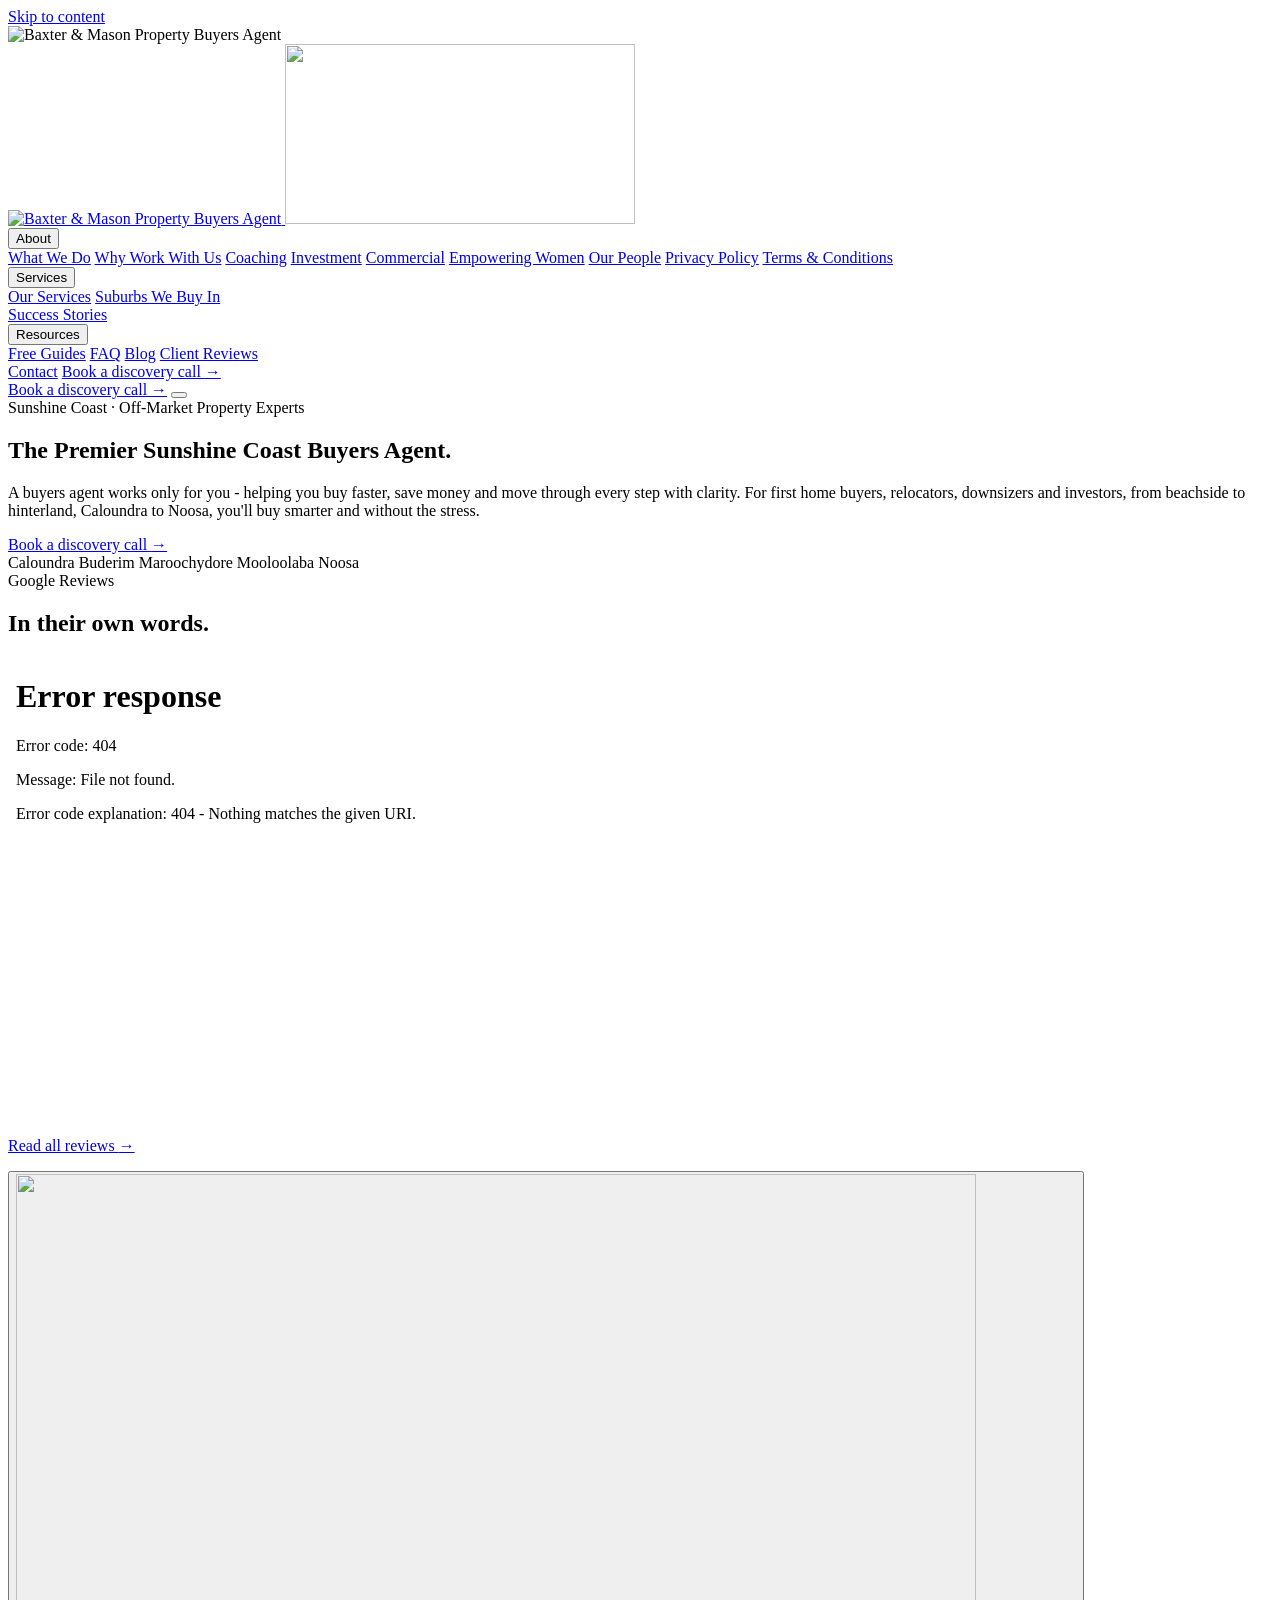
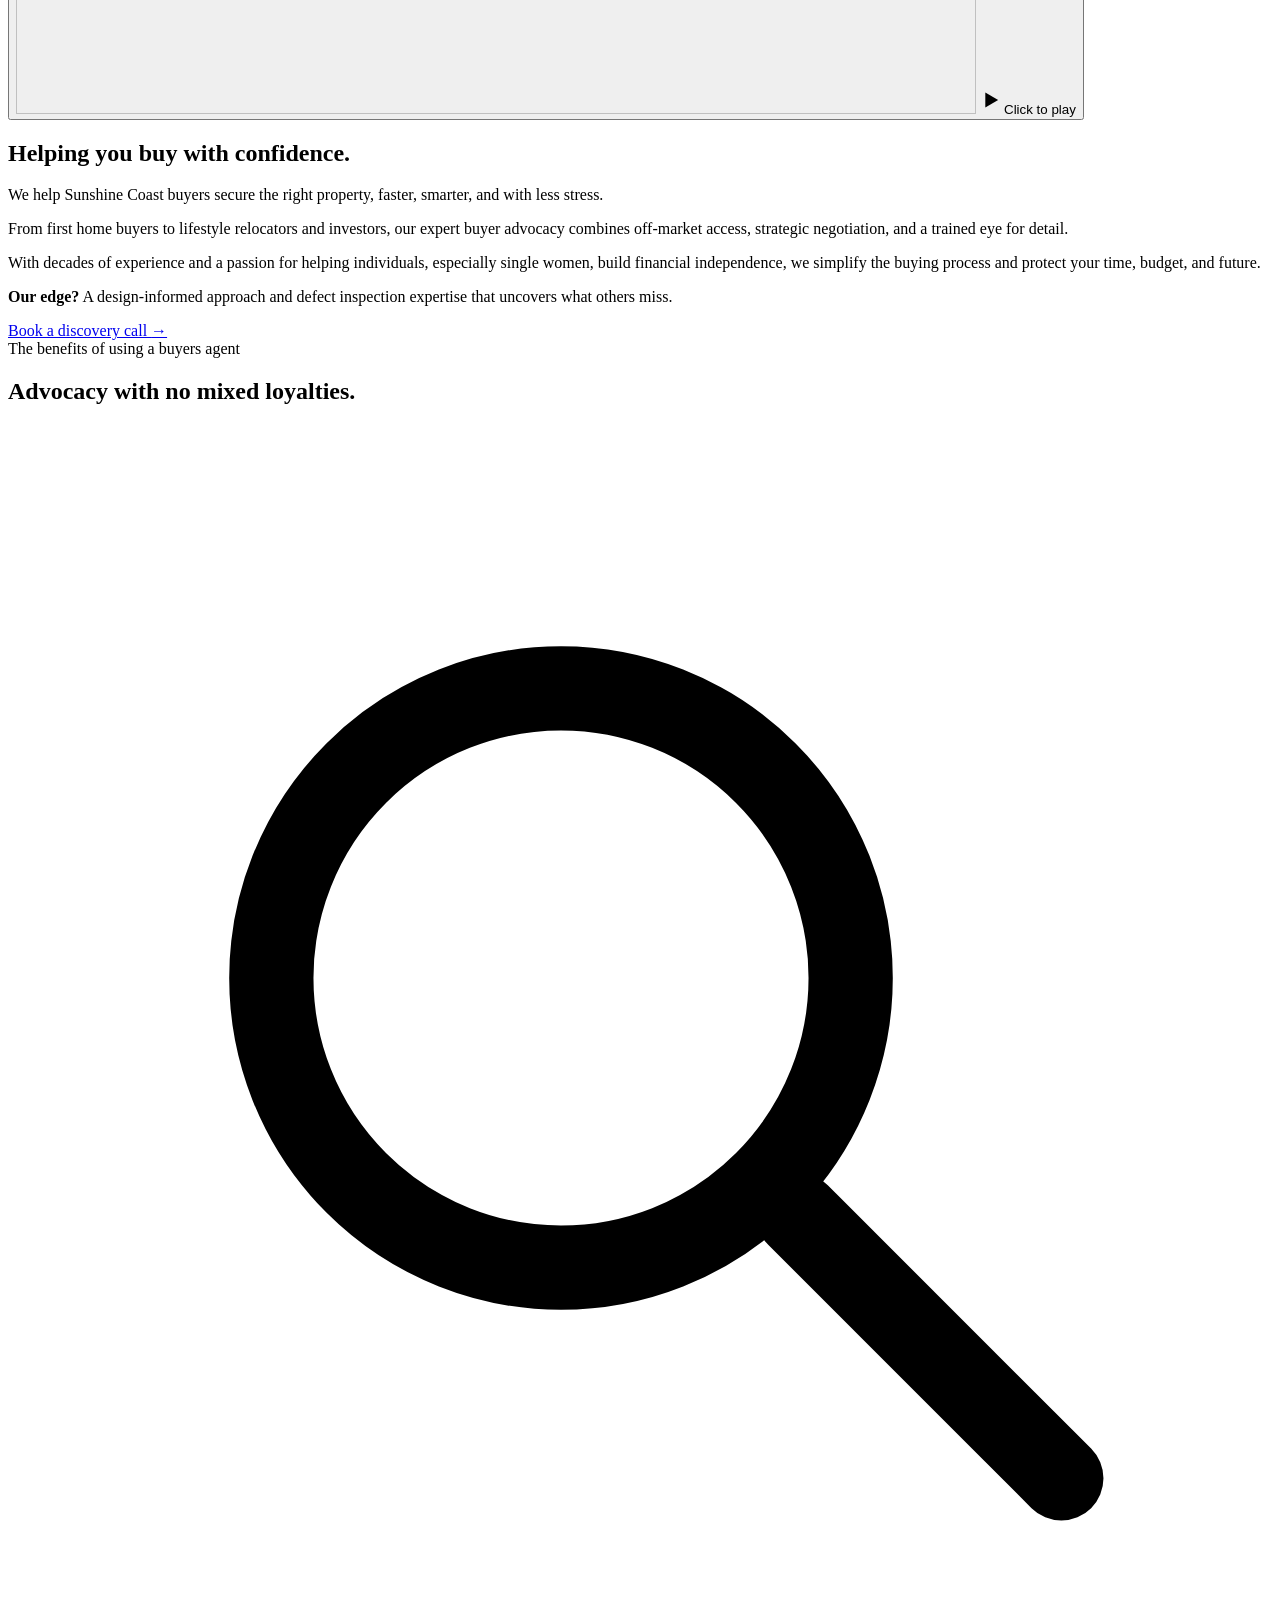
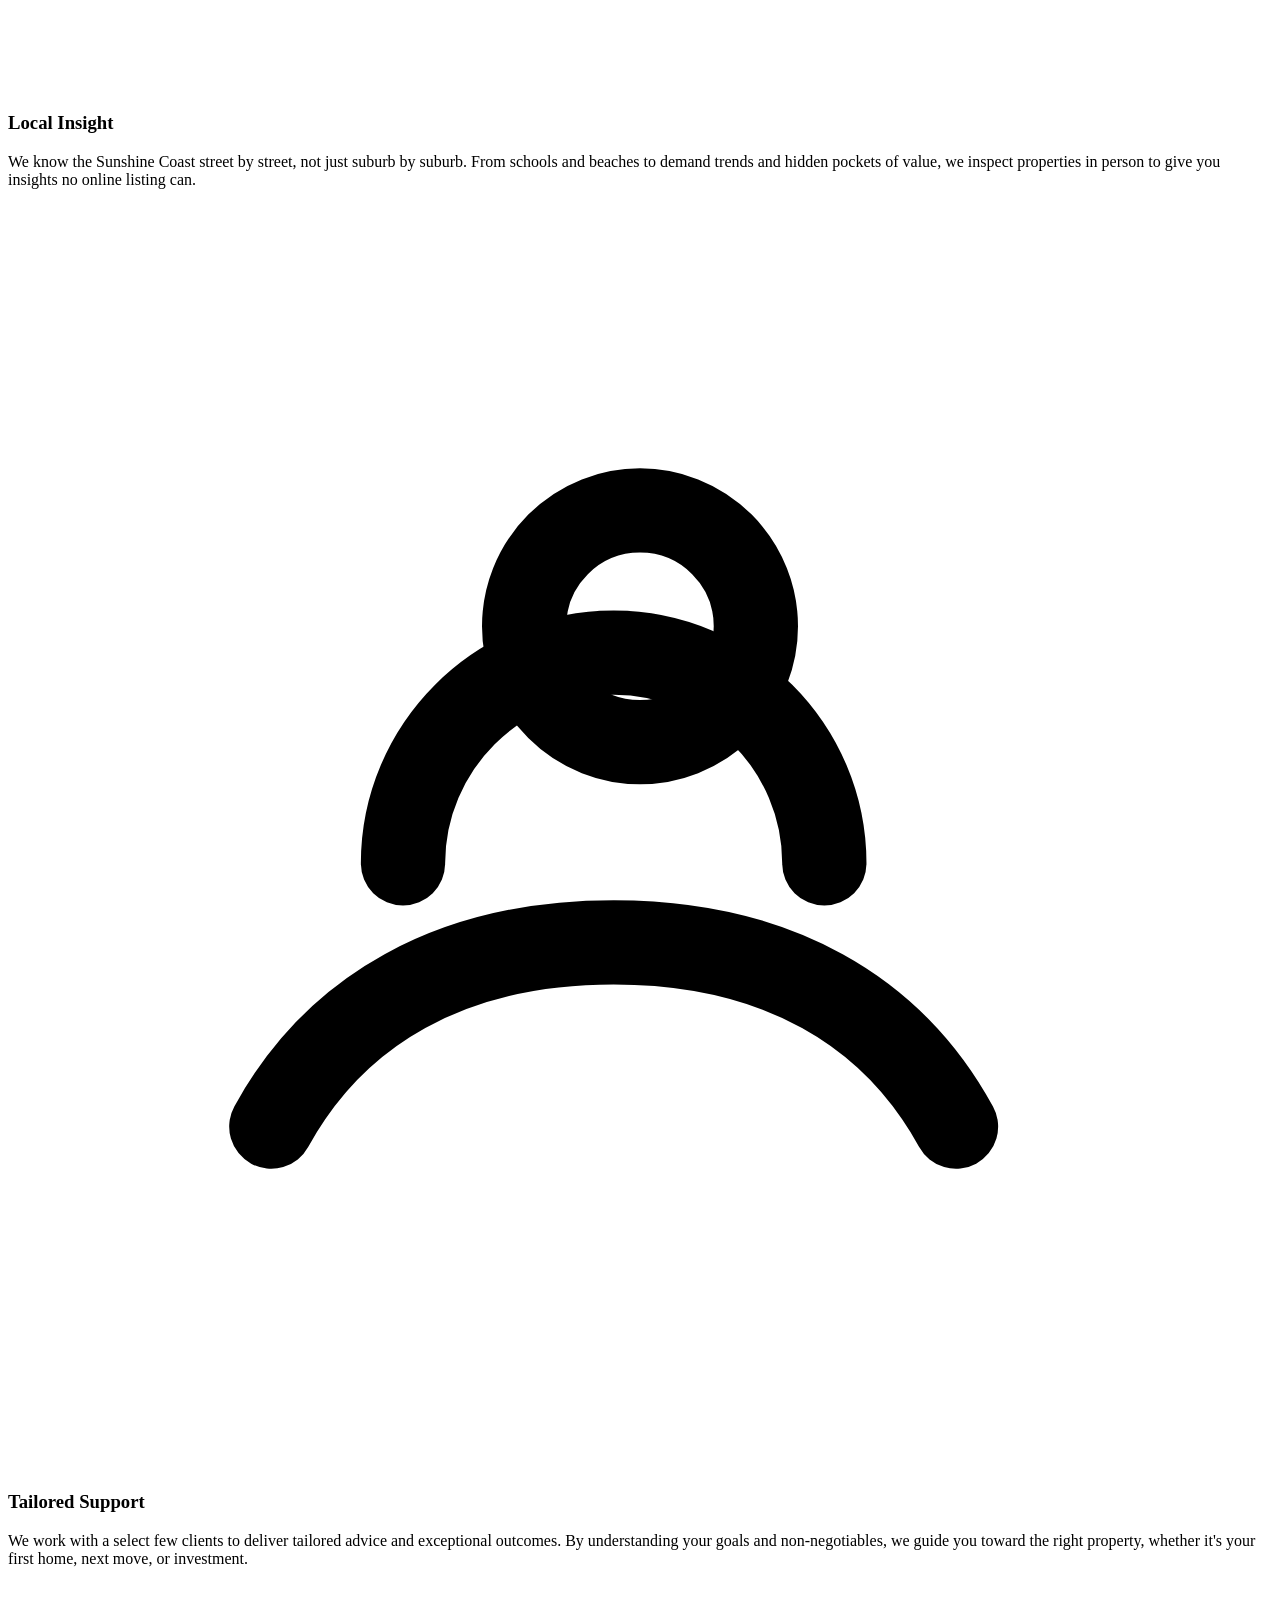
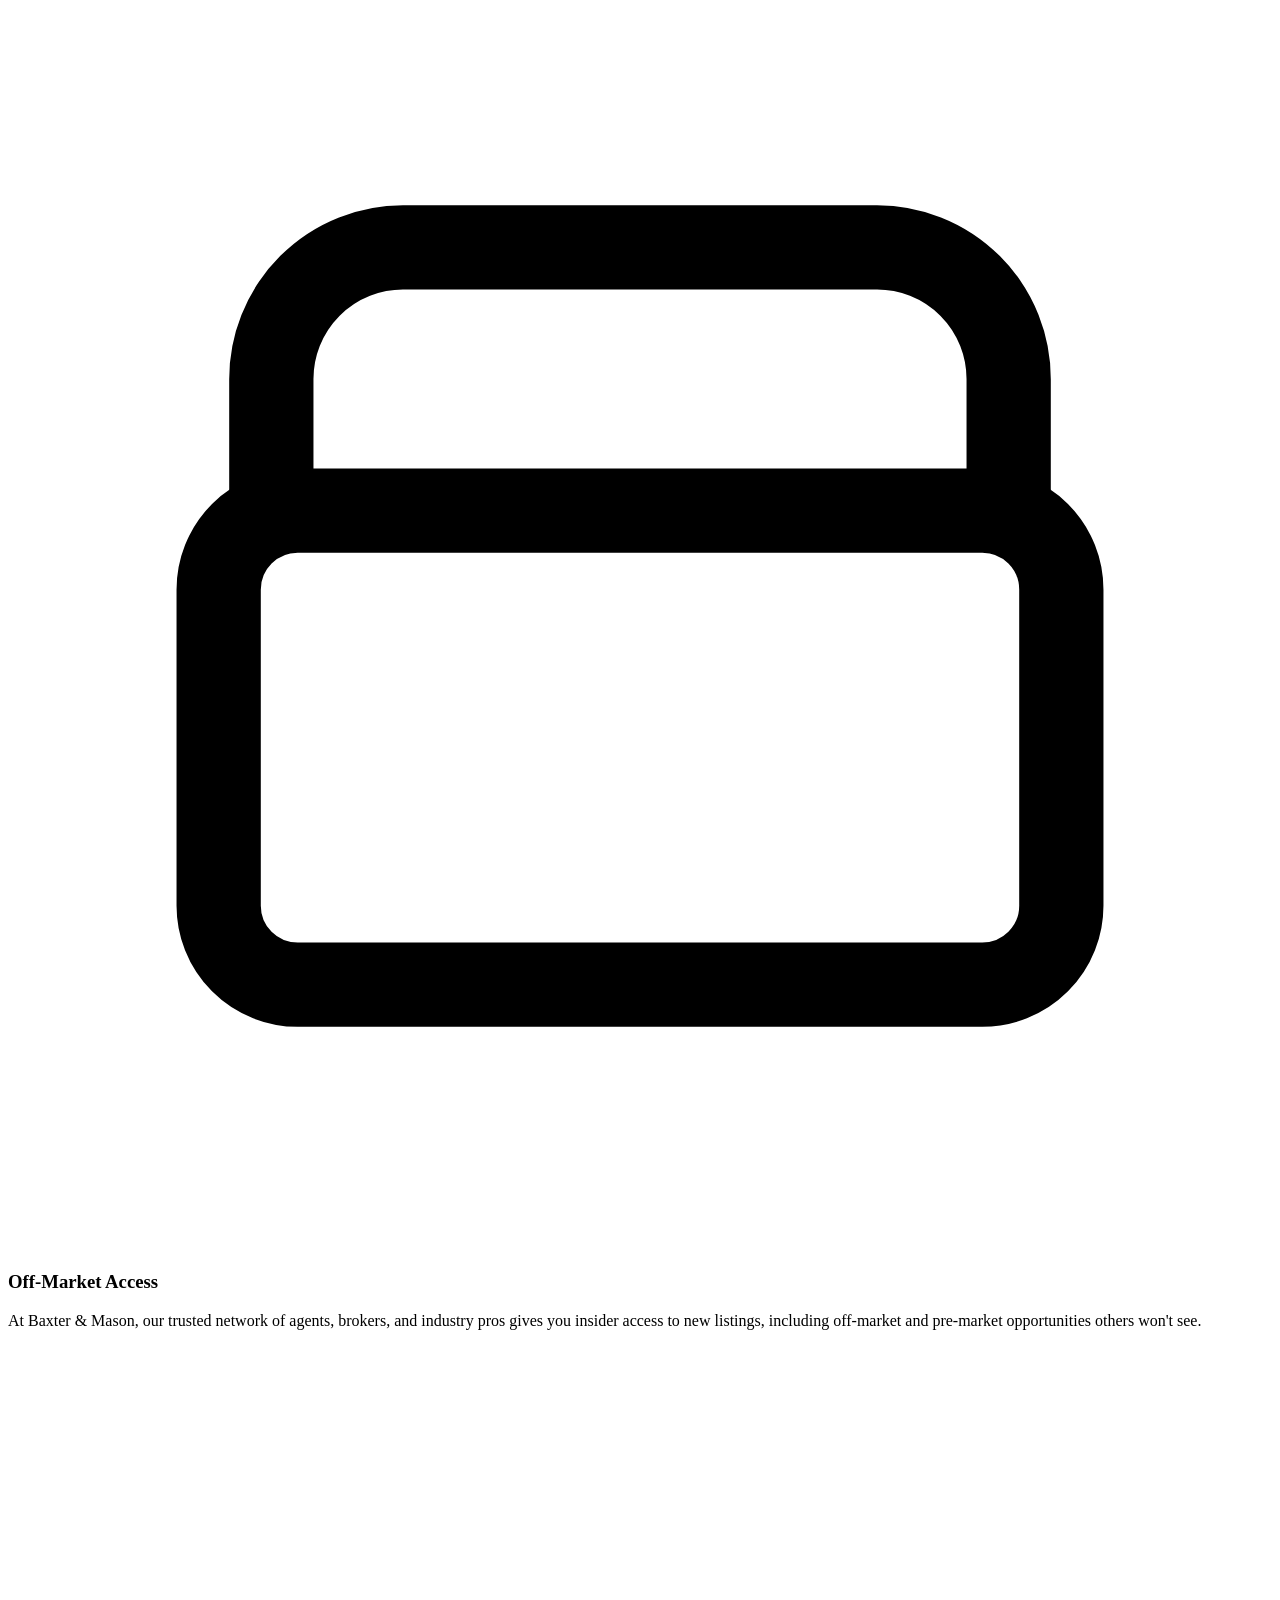
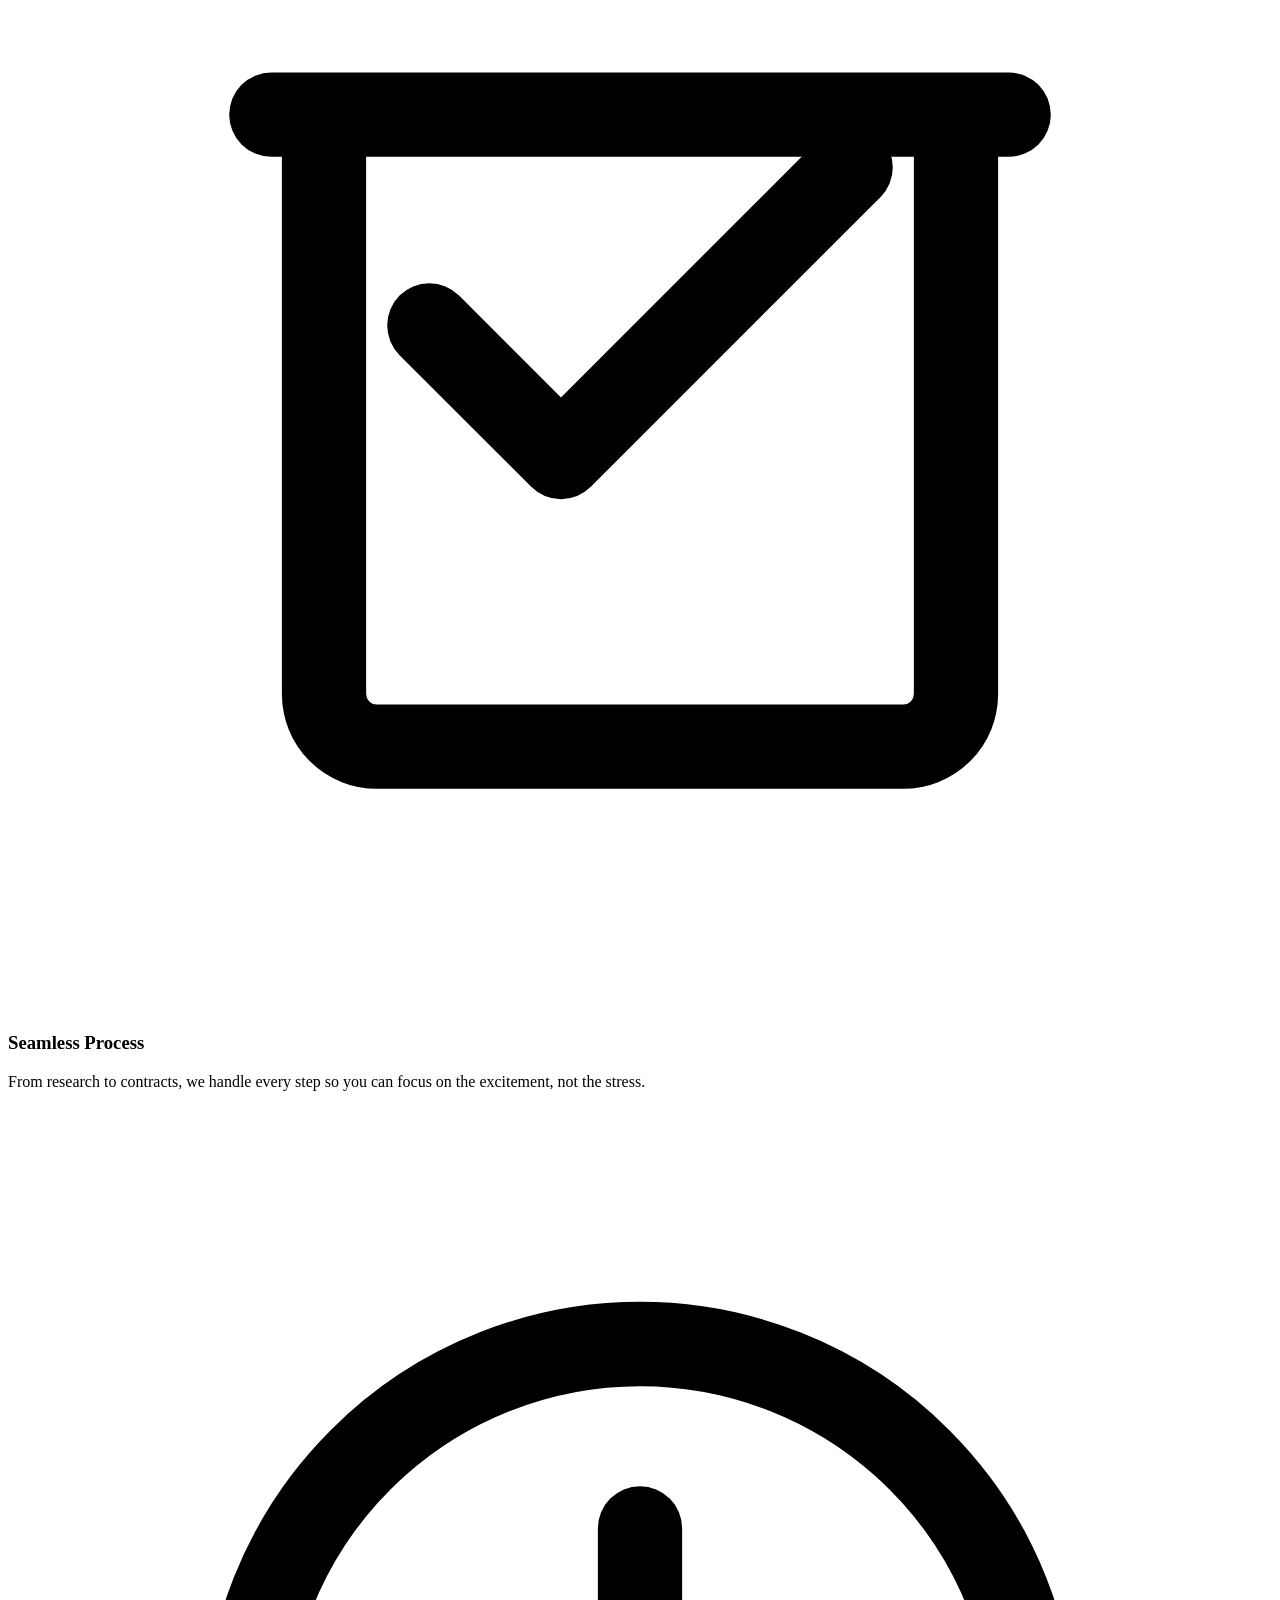
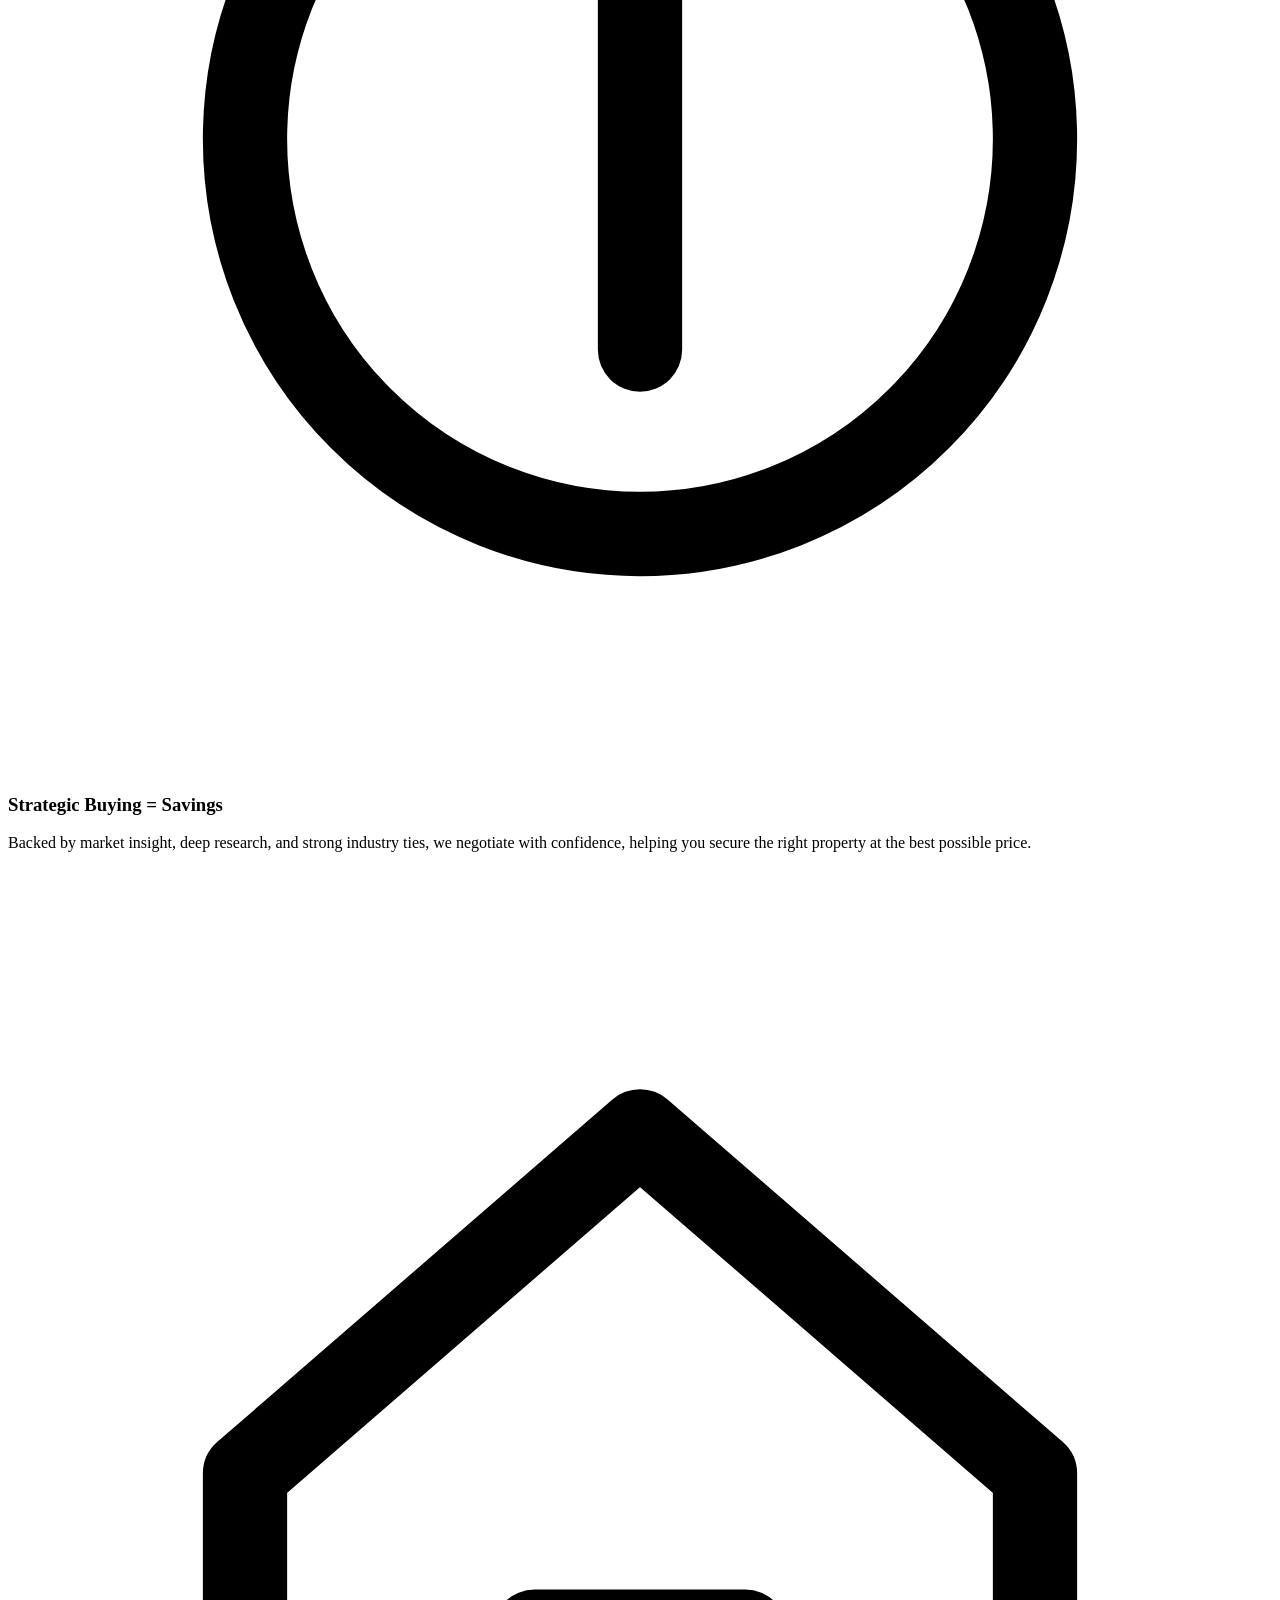
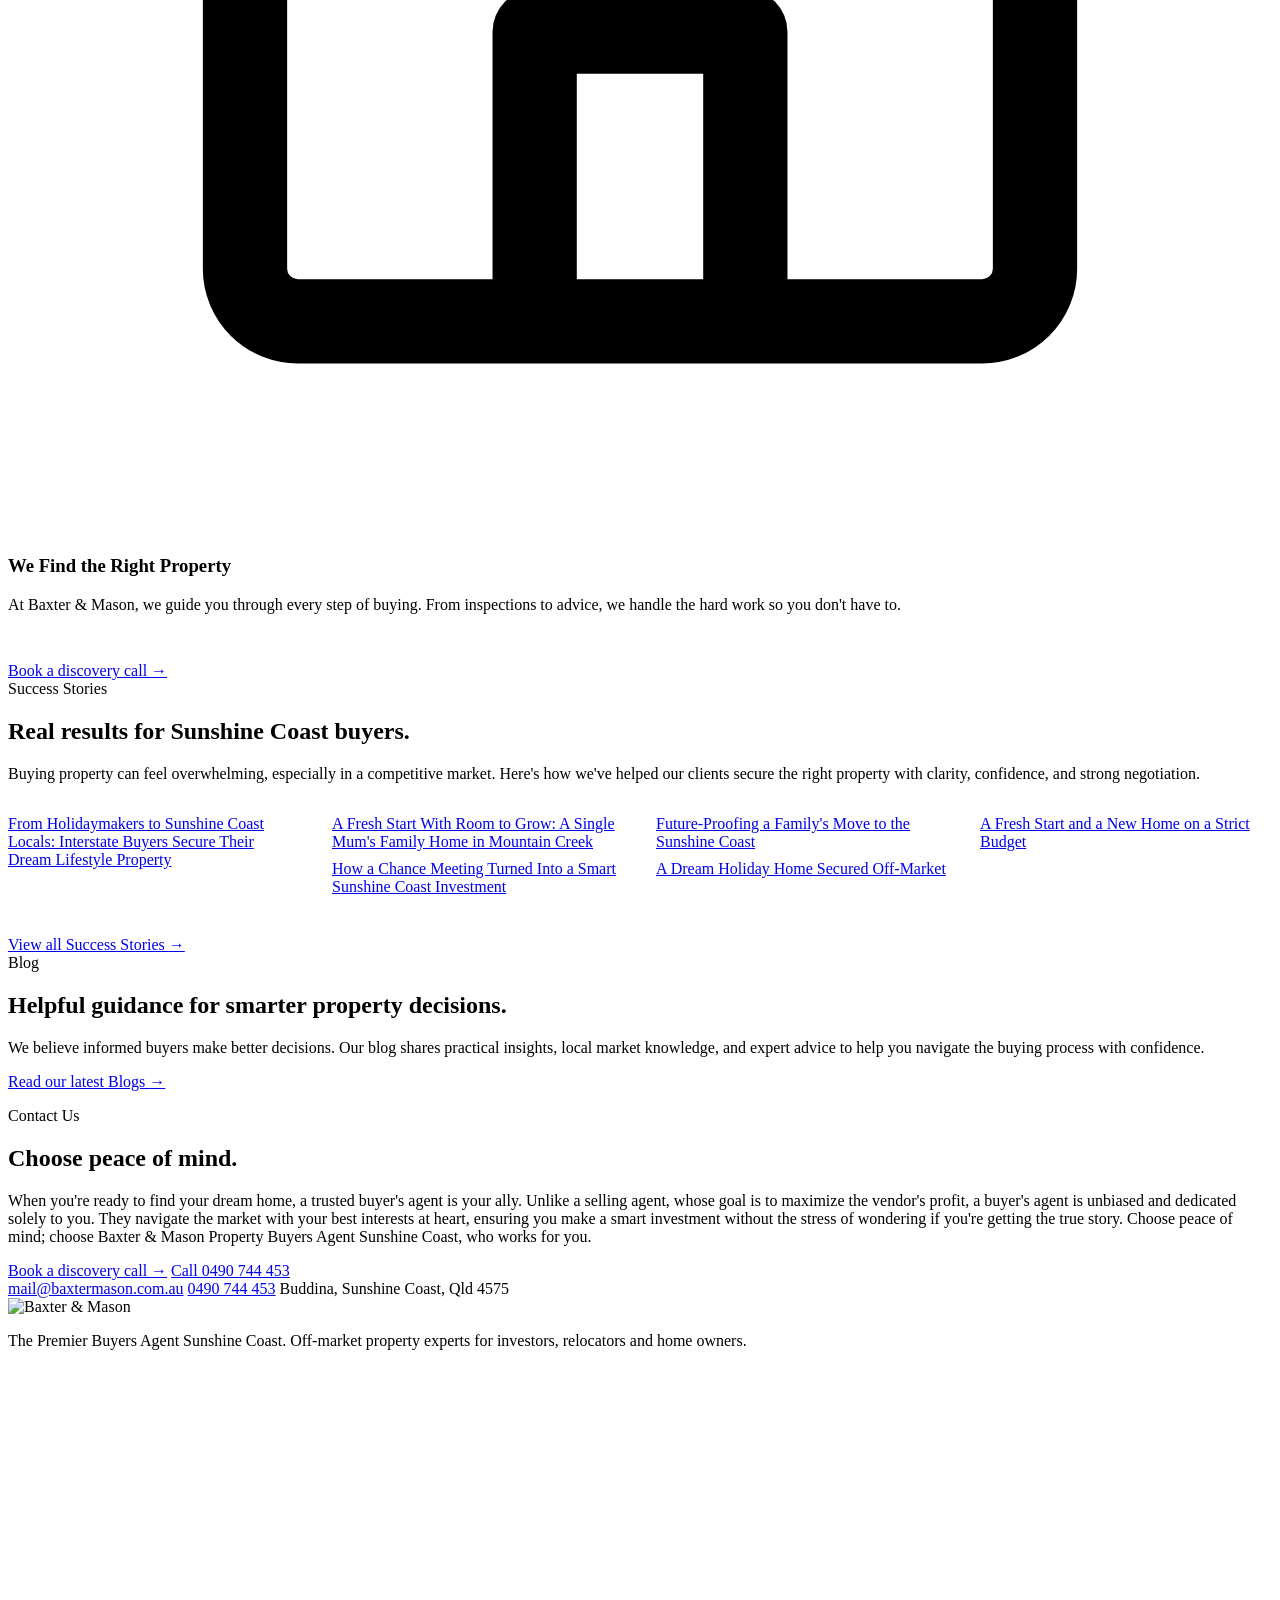
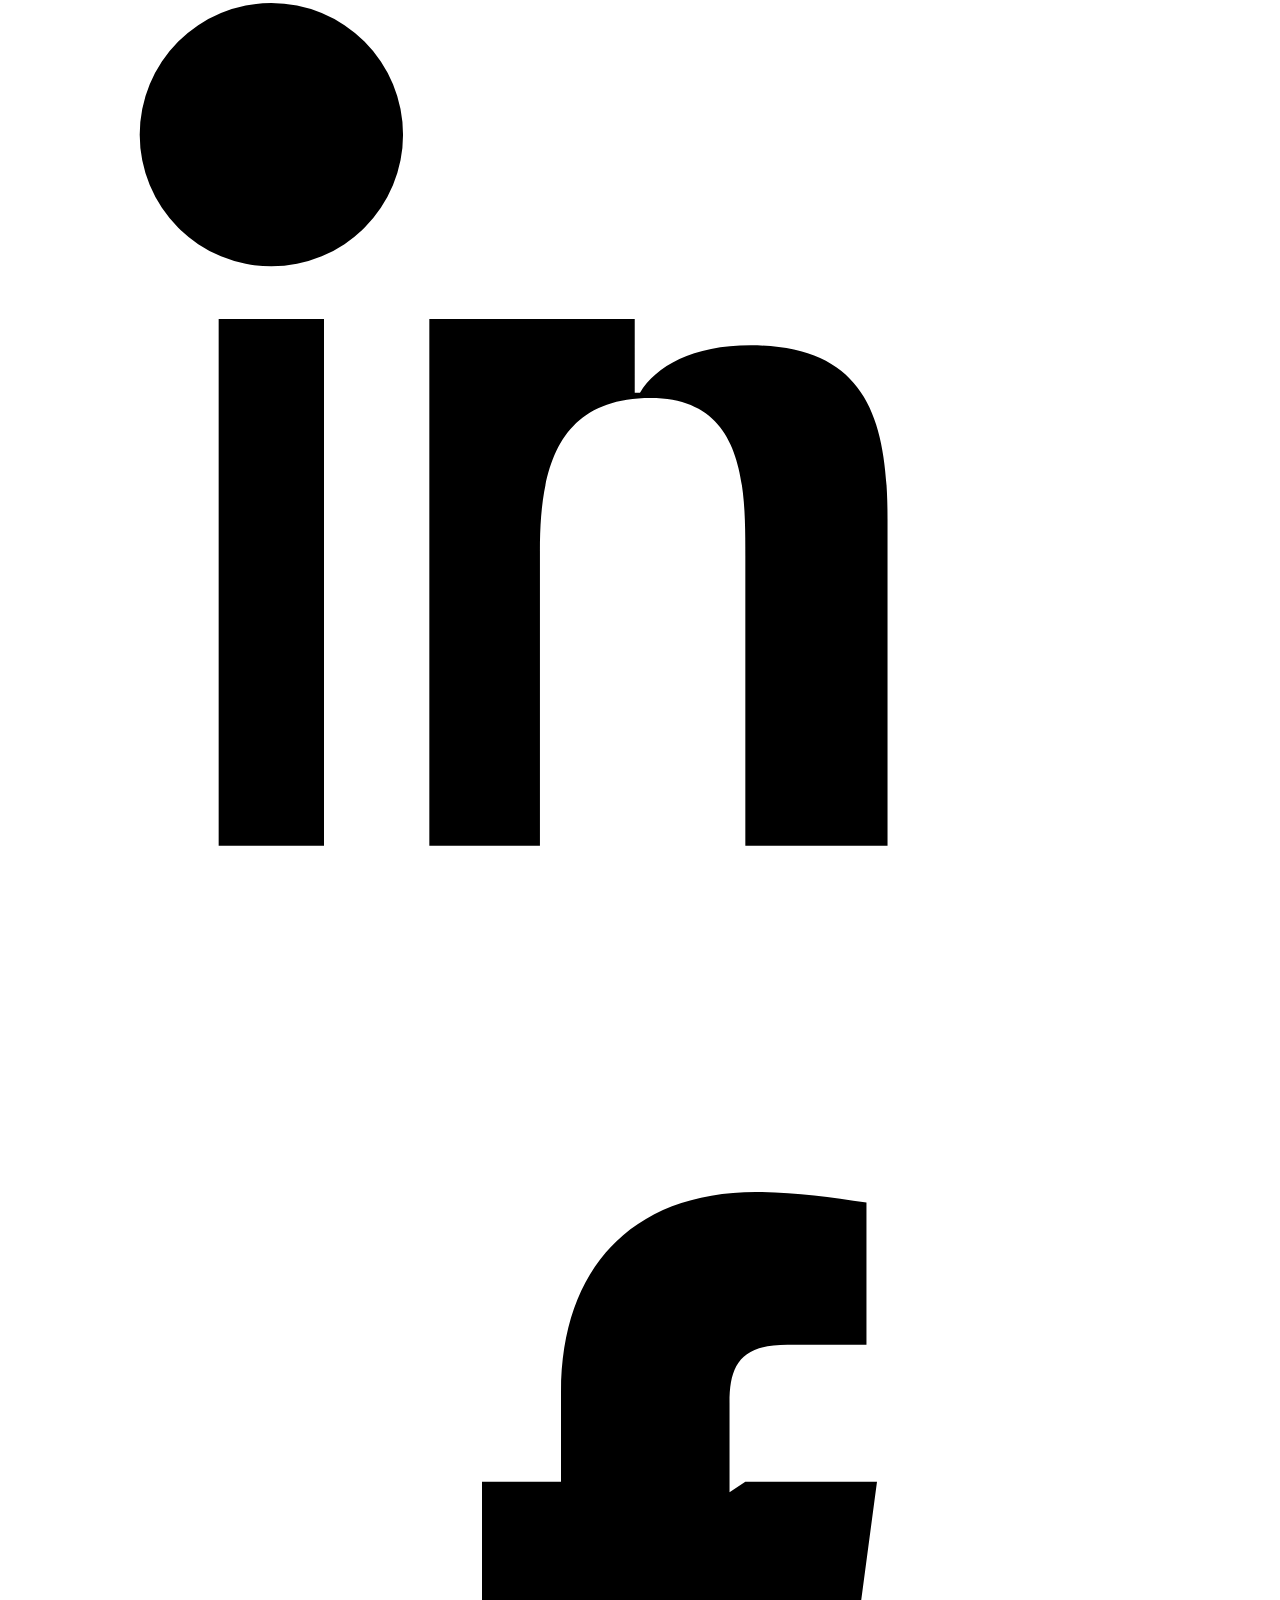
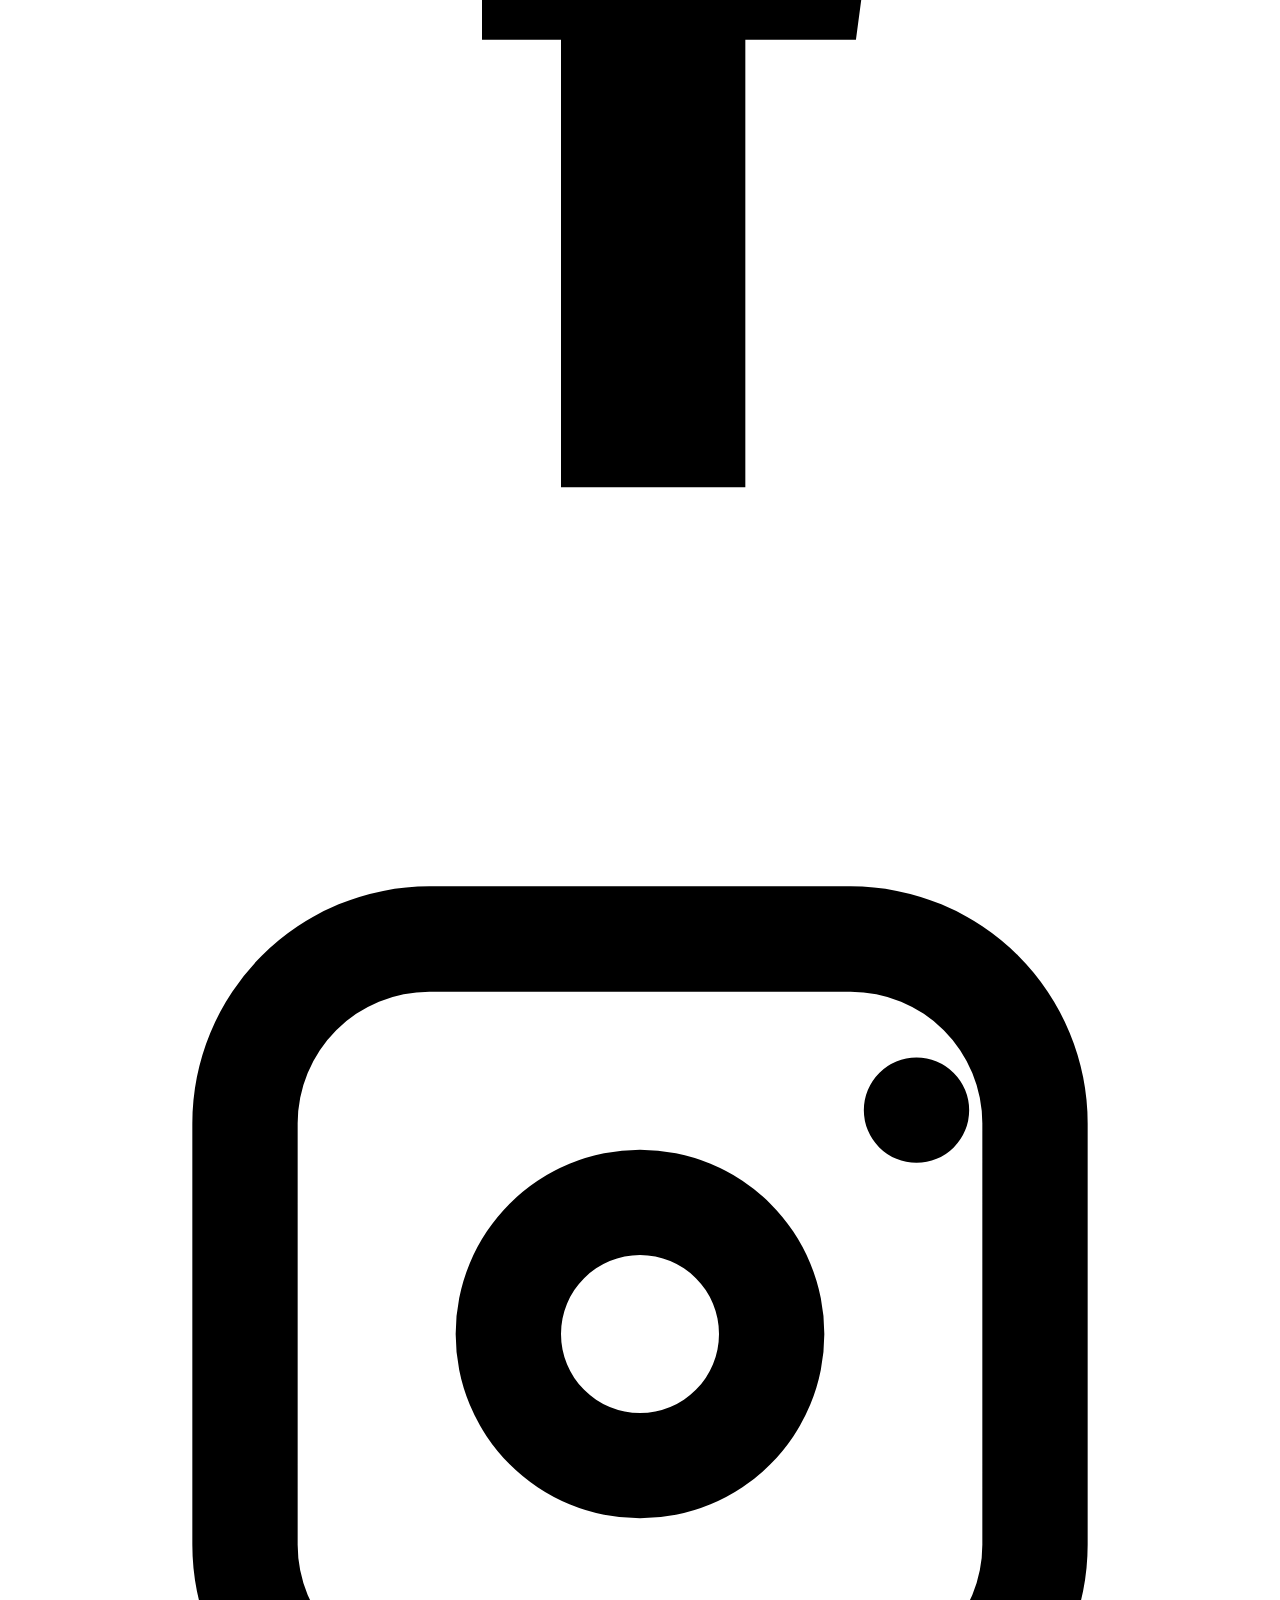
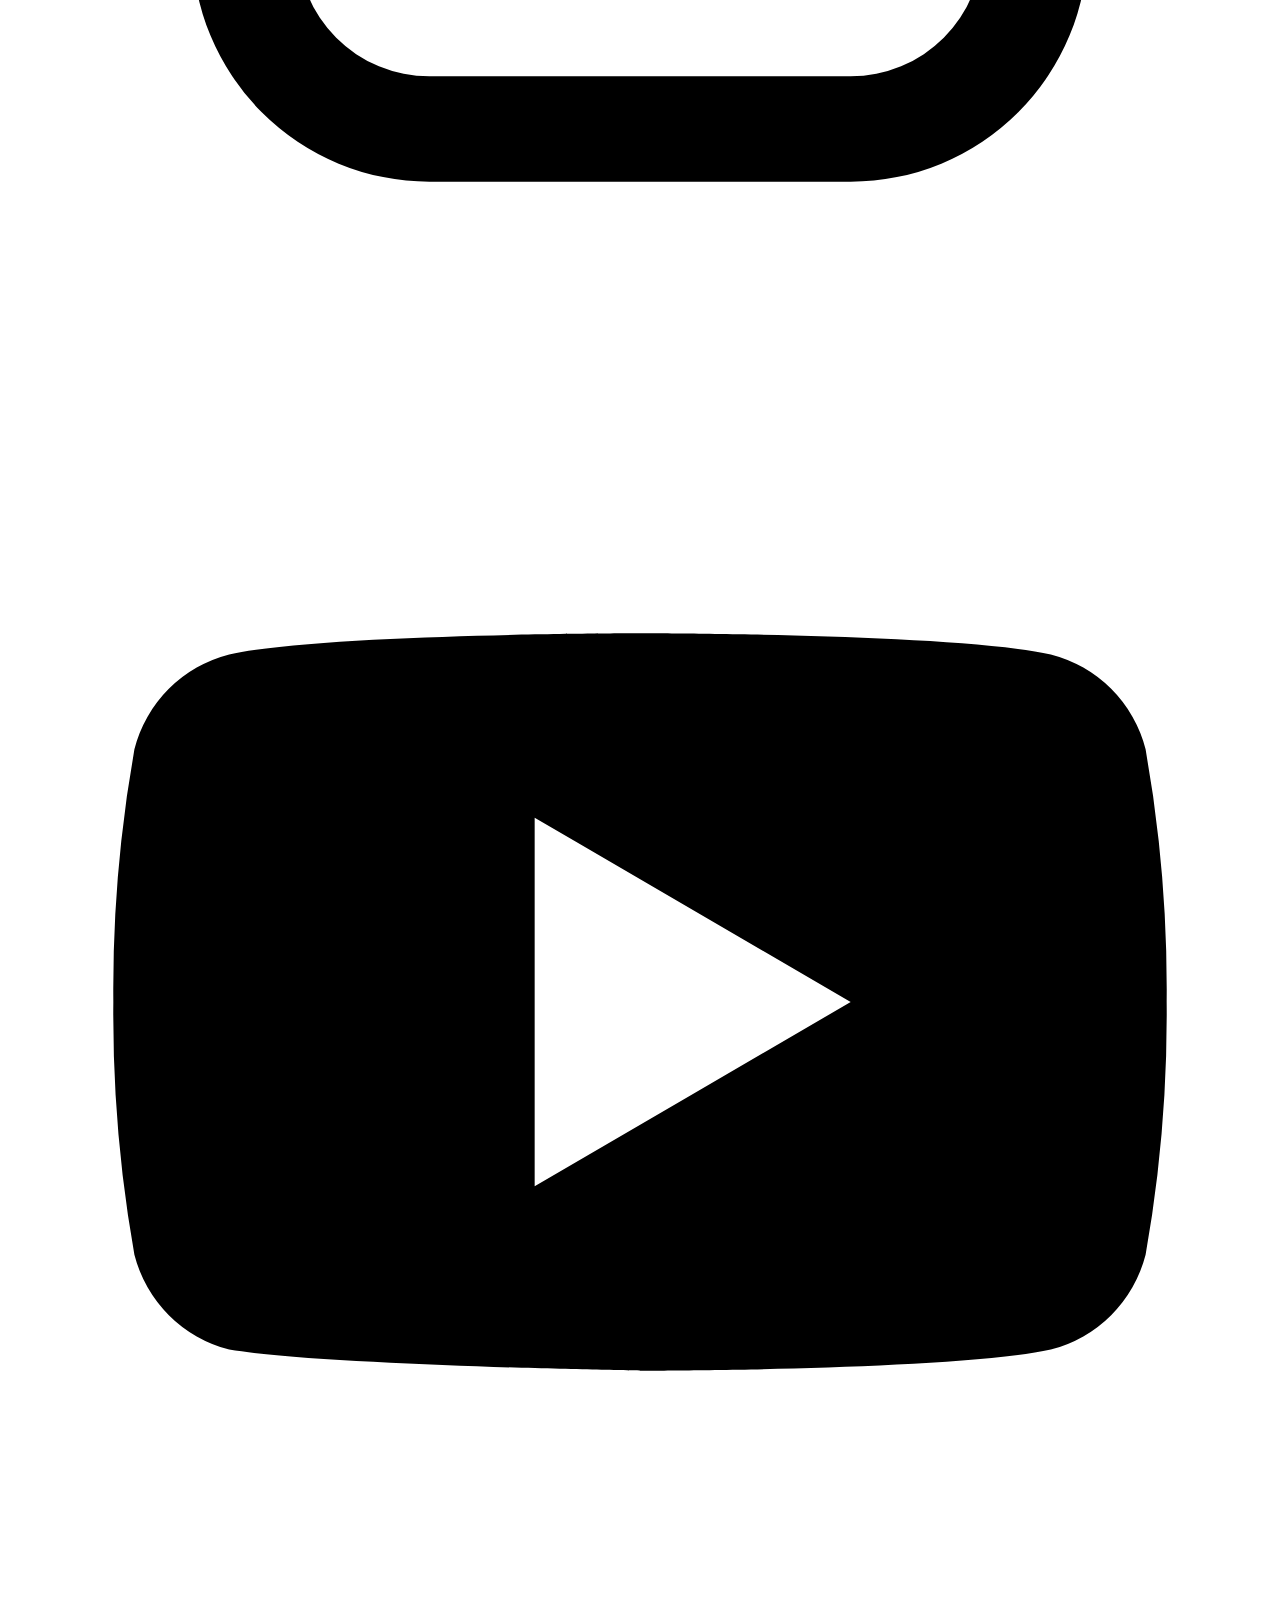
==== commit 1685baaf: "Booking buttons go to the booking page, and its calendar loads again - Every booking button now open" ====
--- a/public/index.html
+++ b/public/index.html
@@ -116,8 +116,8 @@
 </div>
 <!-- seo:home-reviews -->
 <div class="hm-love-video rv d2">
-<button class="video-intent" type="button" data-youtube="seoO9wfwGrI" aria-label="Play Baxter and Mason client reviews video"><img class="video-intent-poster" src="/images/reviews-video-poster-960.webp" srcset="/images/reviews-video-poster-960.webp 960w, /images/reviews-video-poster-1280.webp 1280w" sizes="(max-width: 940px) 100vw, 900px" width="960" height="540" alt="" loading="lazy" decoding="async"><span class="video-intent-play" aria-hidden="true"><svg viewBox="0 0 24 24" width="28" height="28" focusable="false"><path d="M8 5.5v13l11-6.5z" fill="currentColor"/></svg></span><span class="video-intent-label">Watch client reviews</span></button>
-<noscript><a href="https://www.youtube.com/watch?v=seoO9wfwGrI">Watch client reviews on YouTube</a></noscript>
+<button class="video-intent" type="button" data-youtube="seoO9wfwGrI" aria-label="Play the Baxter and Mason promo video"><img class="video-intent-poster" src="/images/reviews-video-poster-960.webp" srcset="/images/reviews-video-poster-960.webp 960w, /images/reviews-video-poster-1280.webp 1280w" sizes="(max-width: 940px) 100vw, 900px" width="960" height="540" alt="" loading="lazy" decoding="async"><span class="video-intent-play" aria-hidden="true"><svg viewBox="0 0 24 24" width="28" height="28" focusable="false"><path d="M8 5.5v13l11-6.5z" fill="currentColor"/></svg></span><span class="video-intent-label">Click to play</span></button>
+<noscript><a href="https://www.youtube.com/watch?v=seoO9wfwGrI">Watch the Baxter and Mason promo video on YouTube</a></noscript>
 </div>
 </div>
 </section>
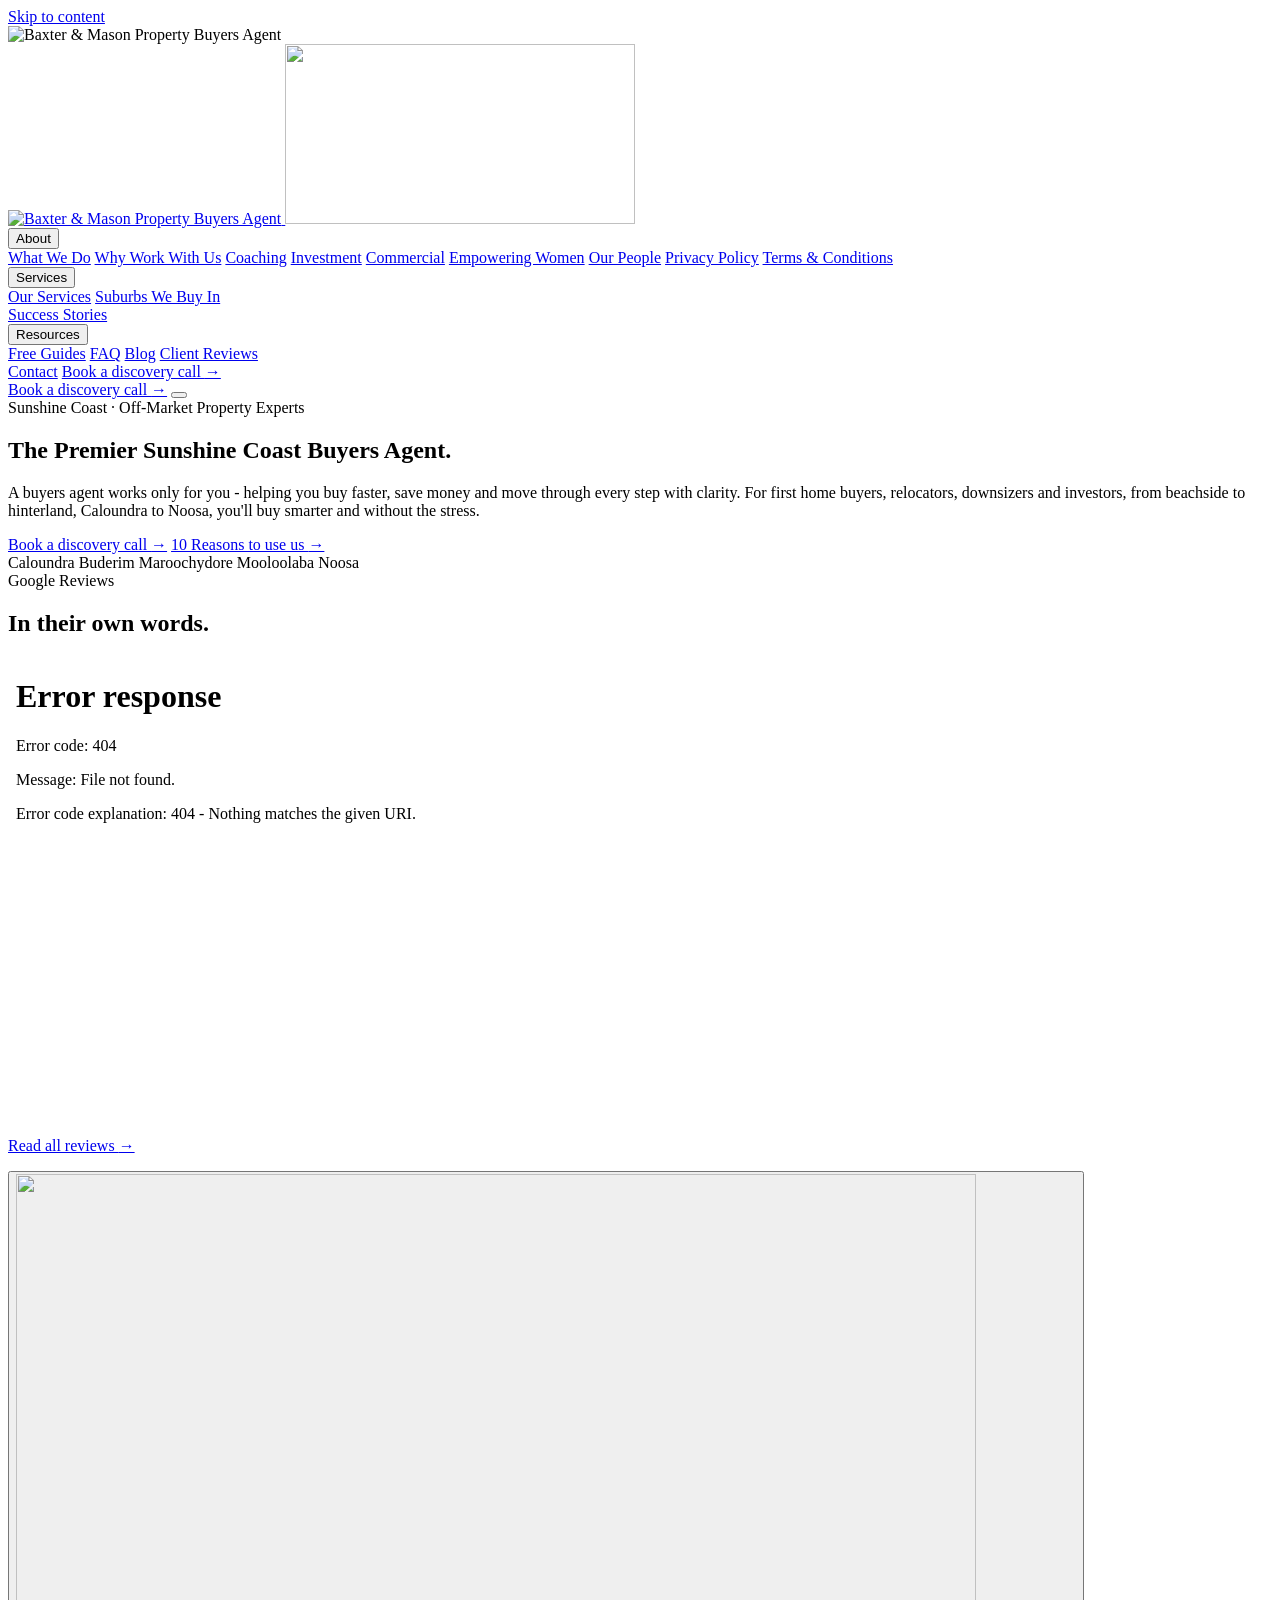
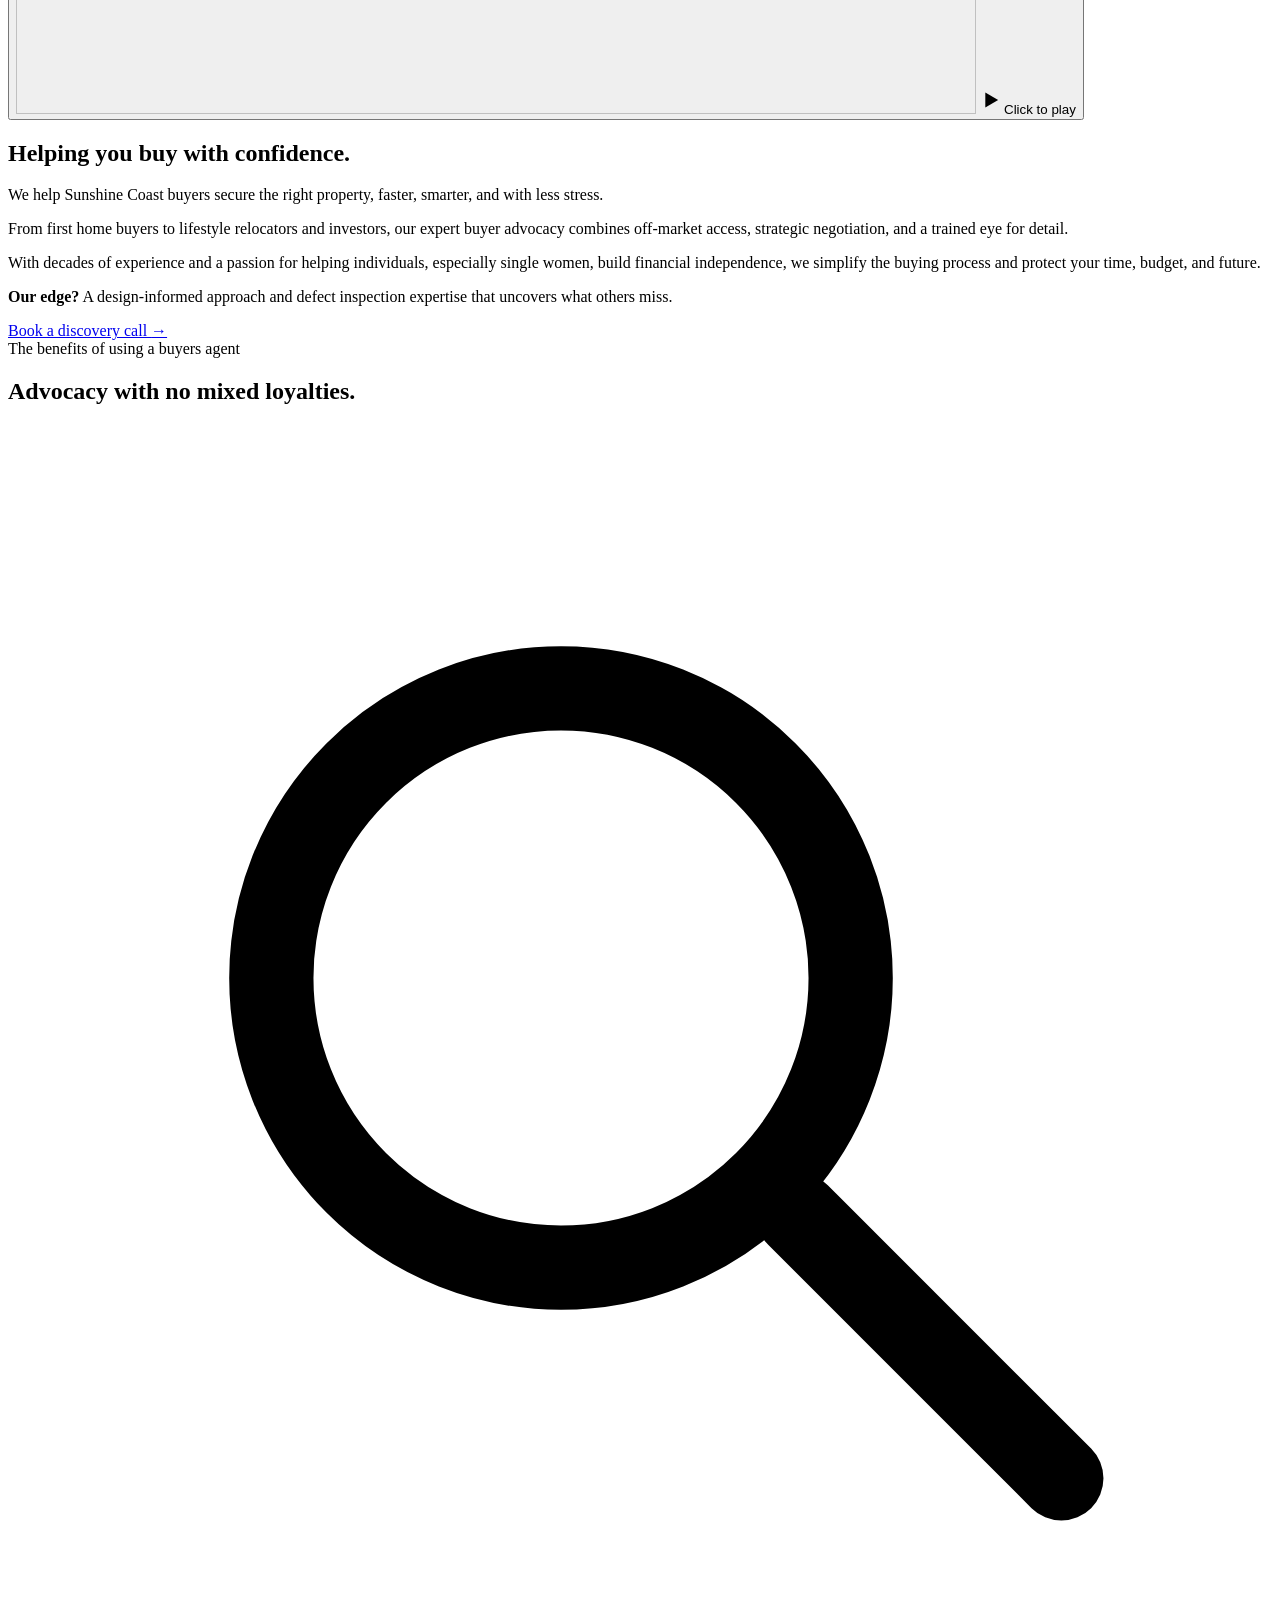
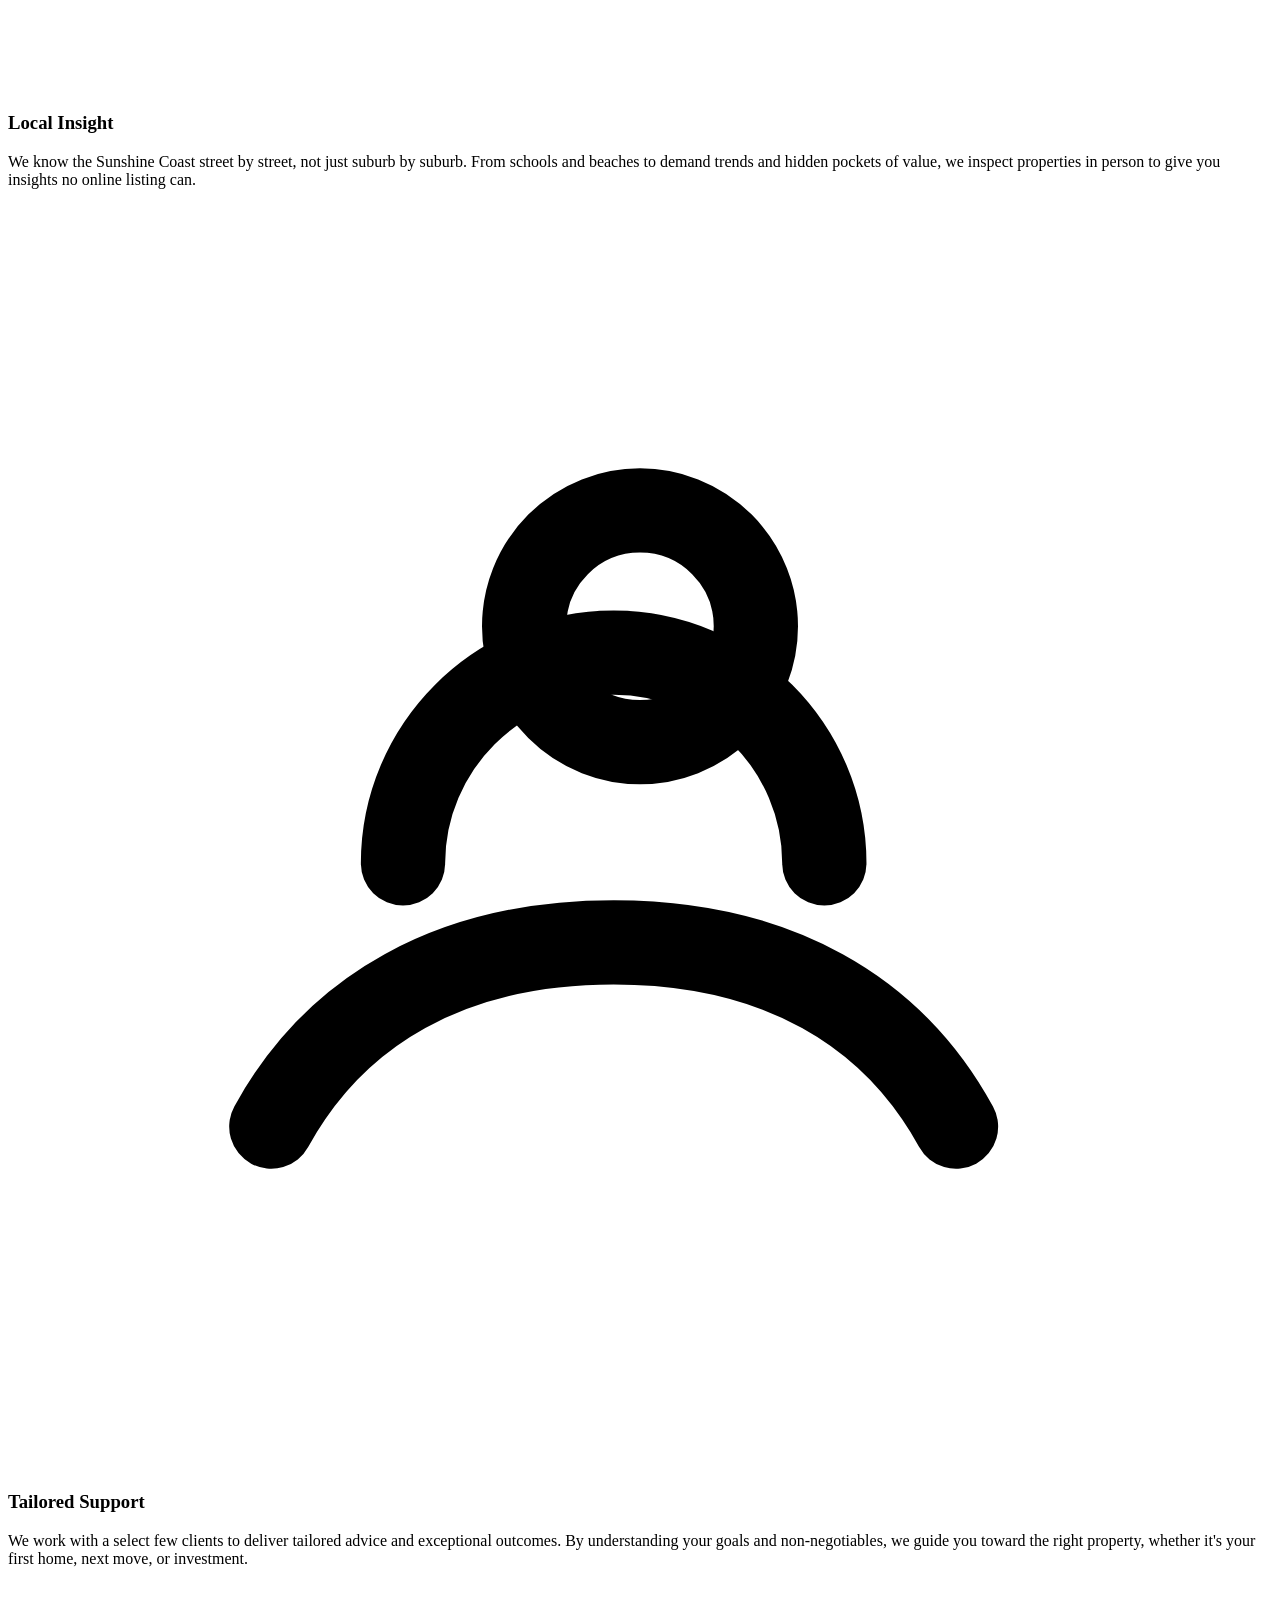
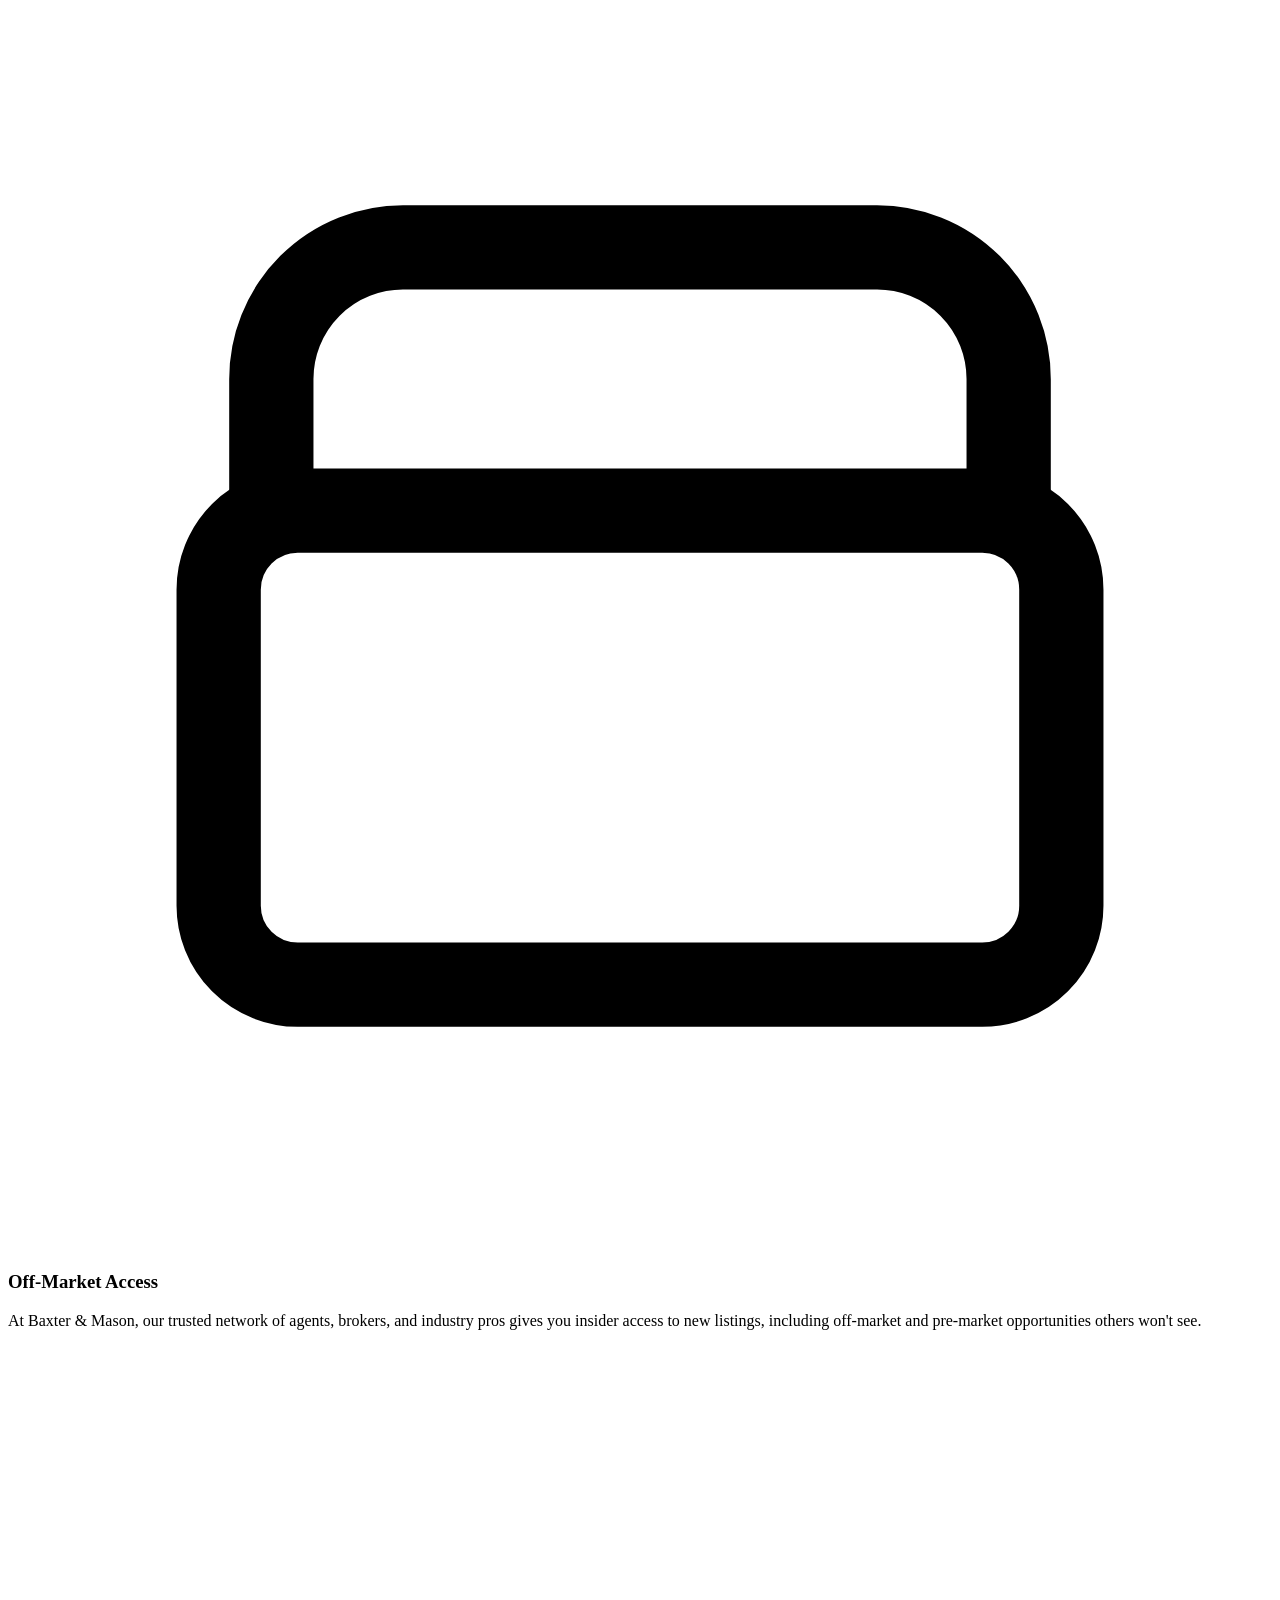
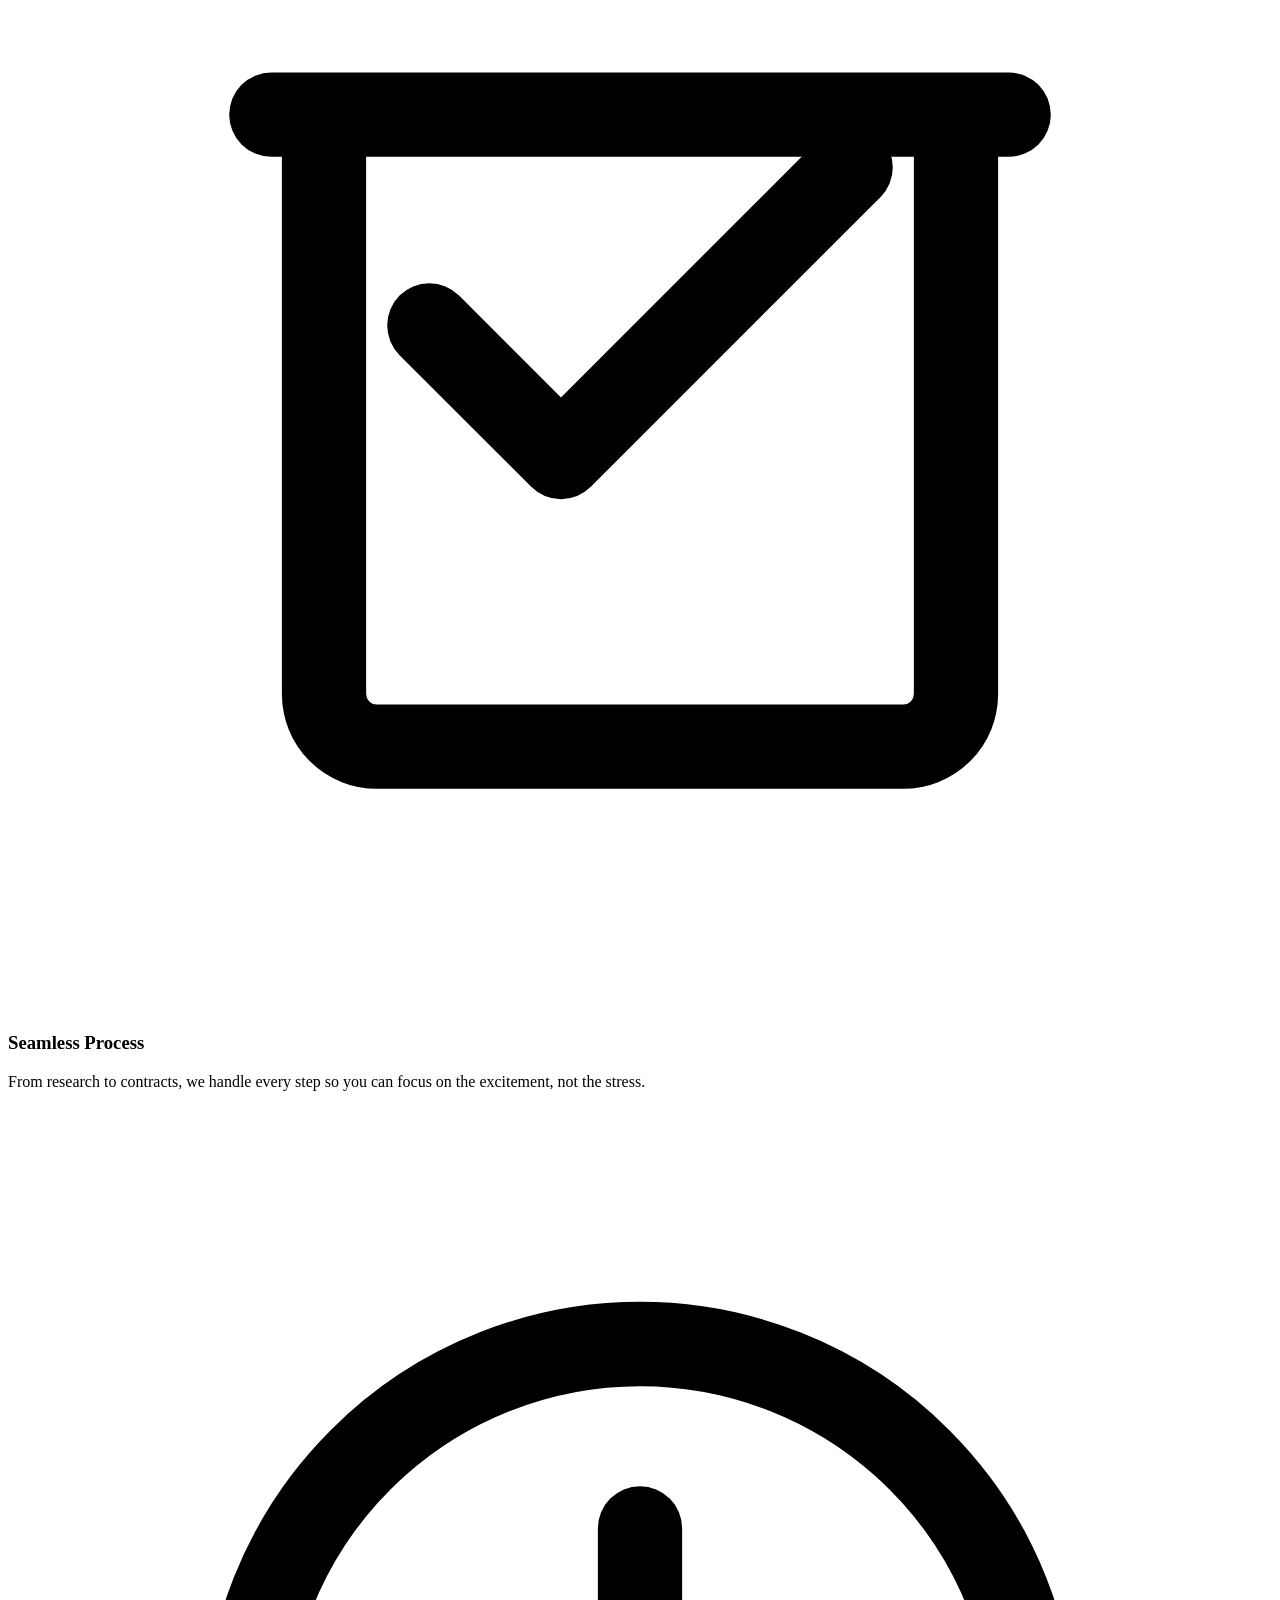
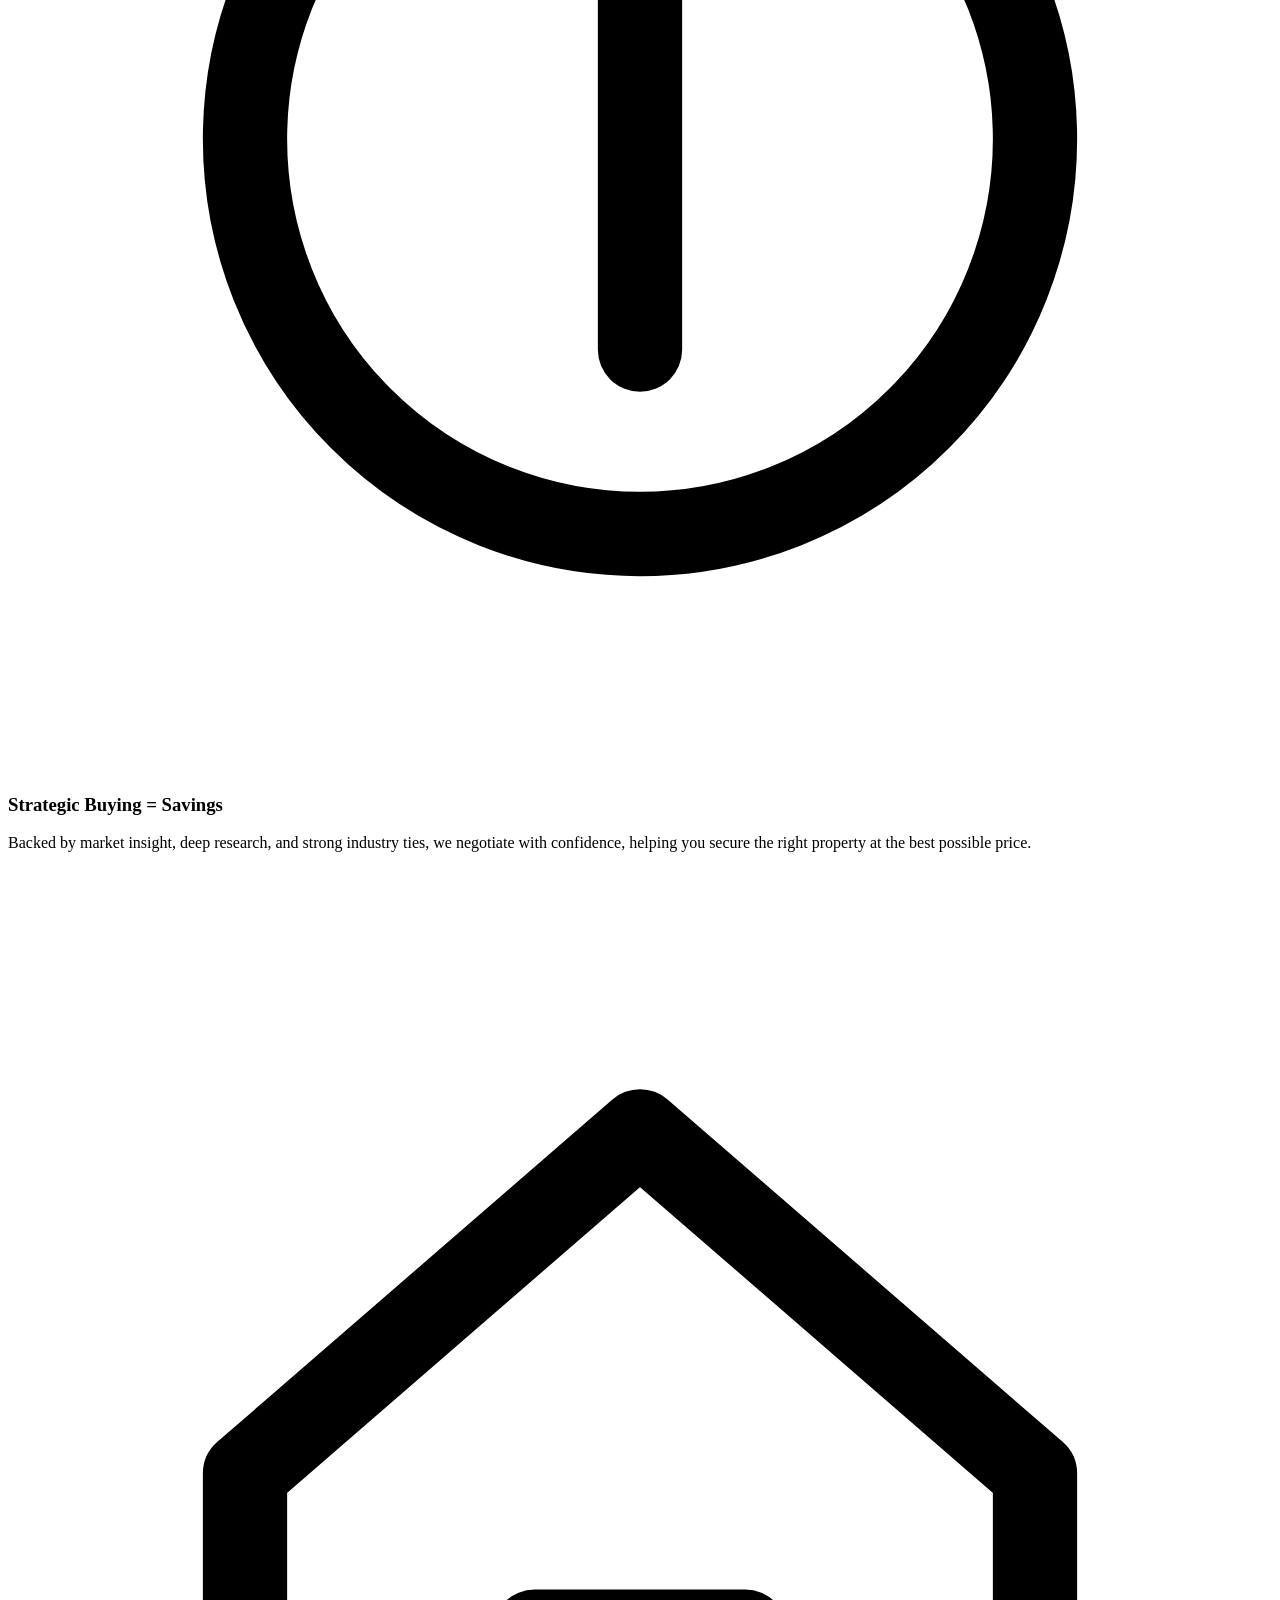
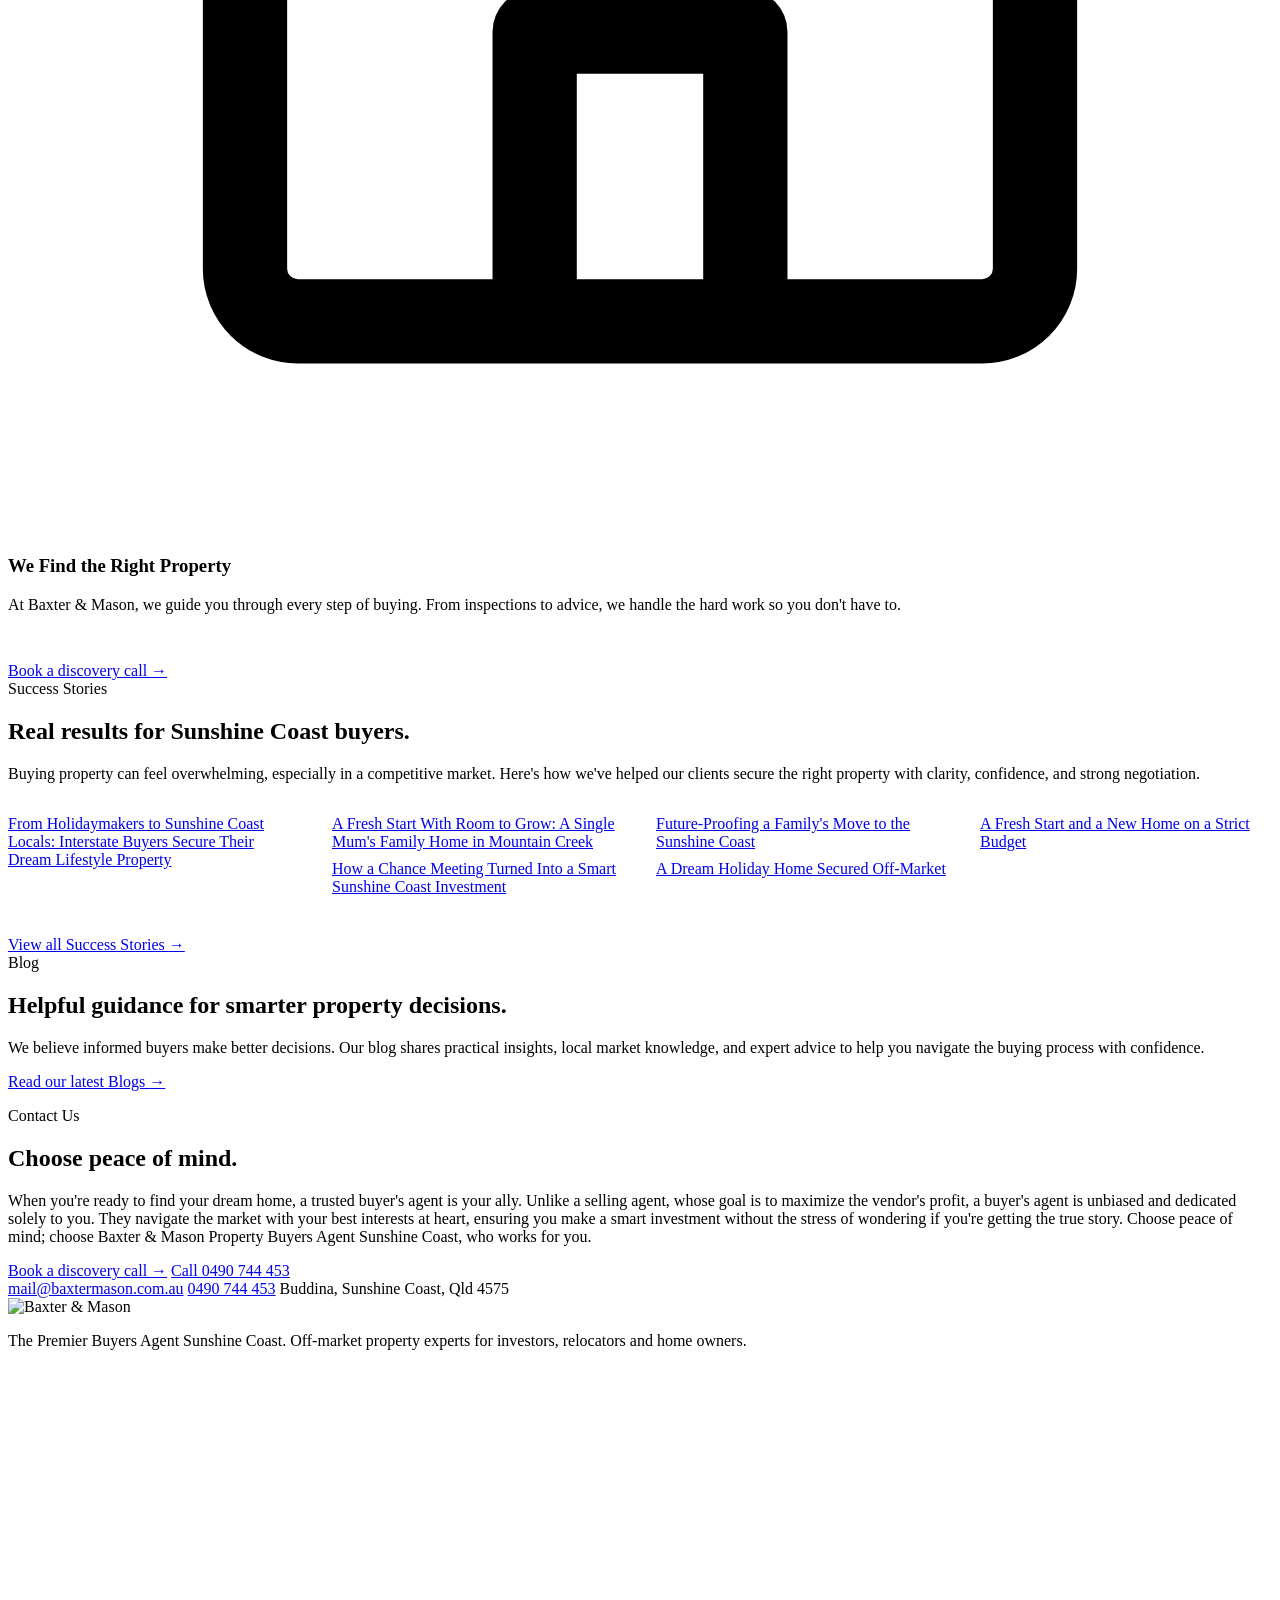
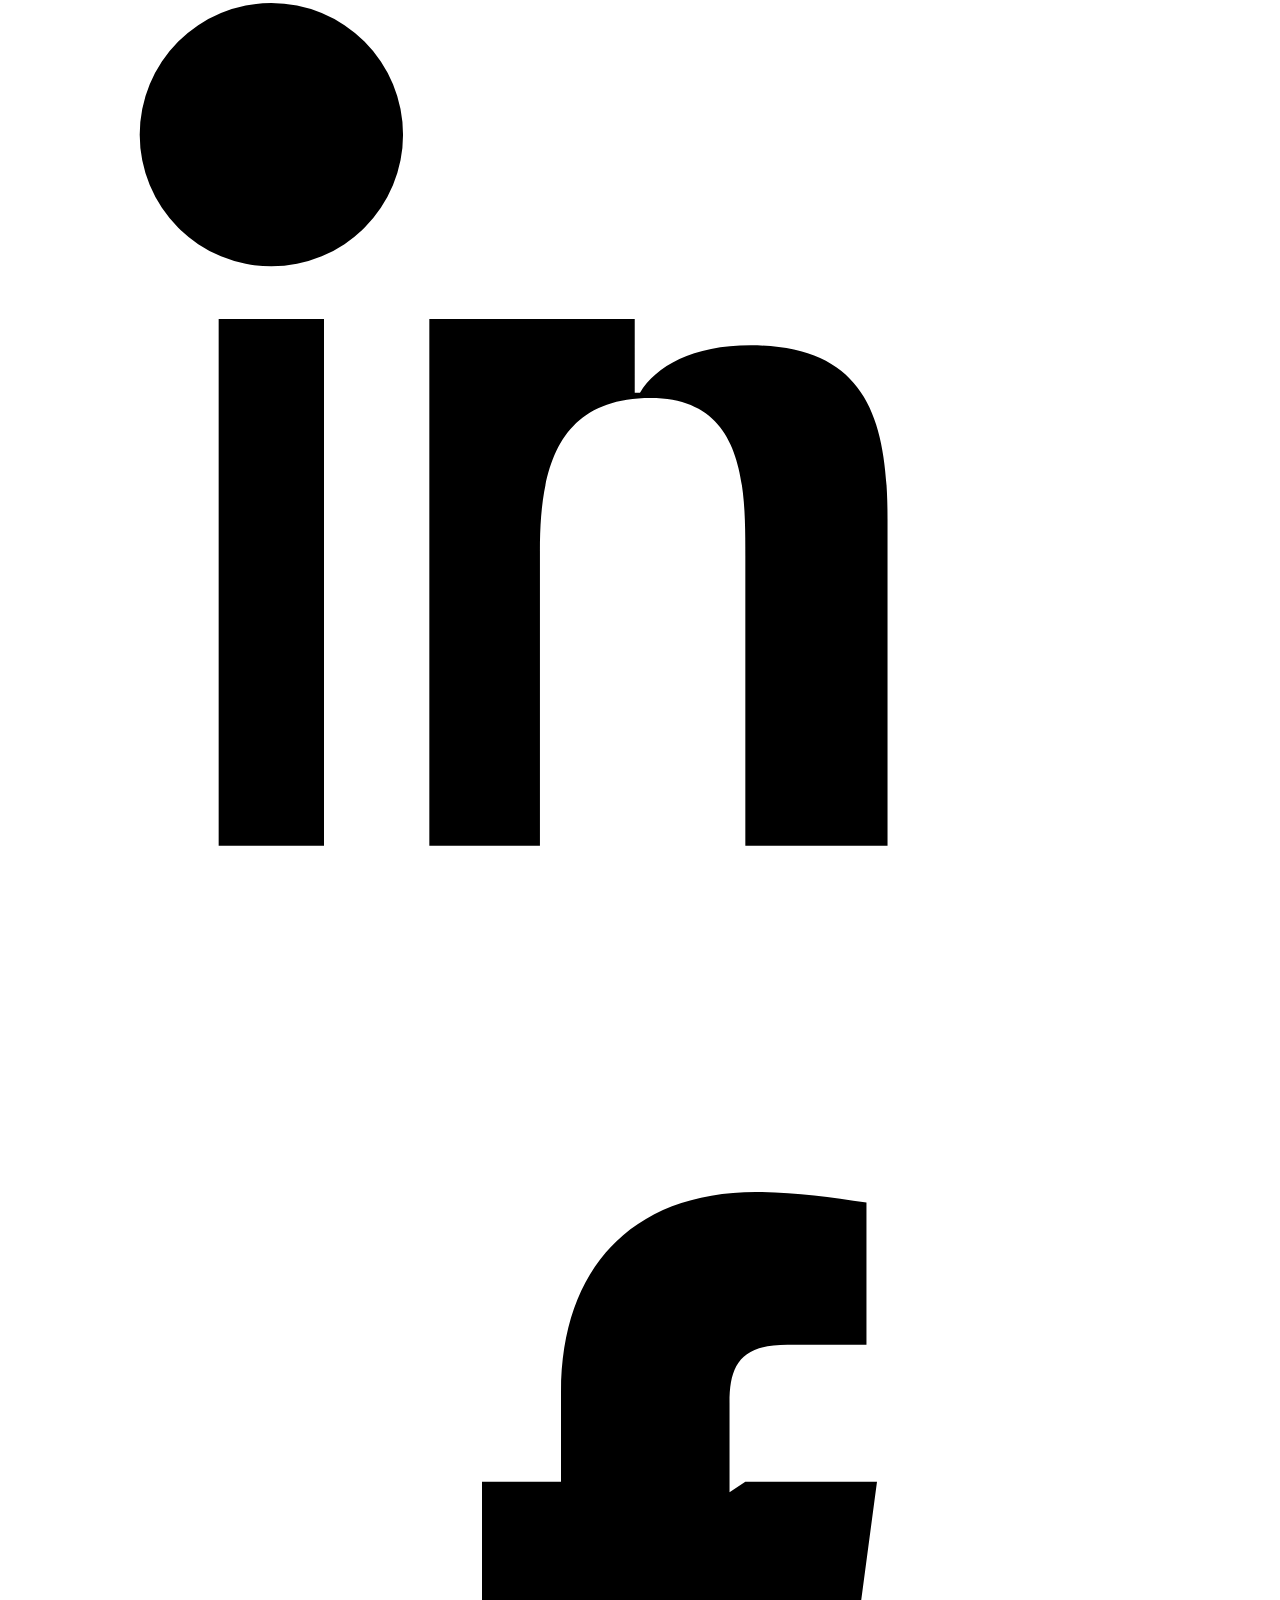
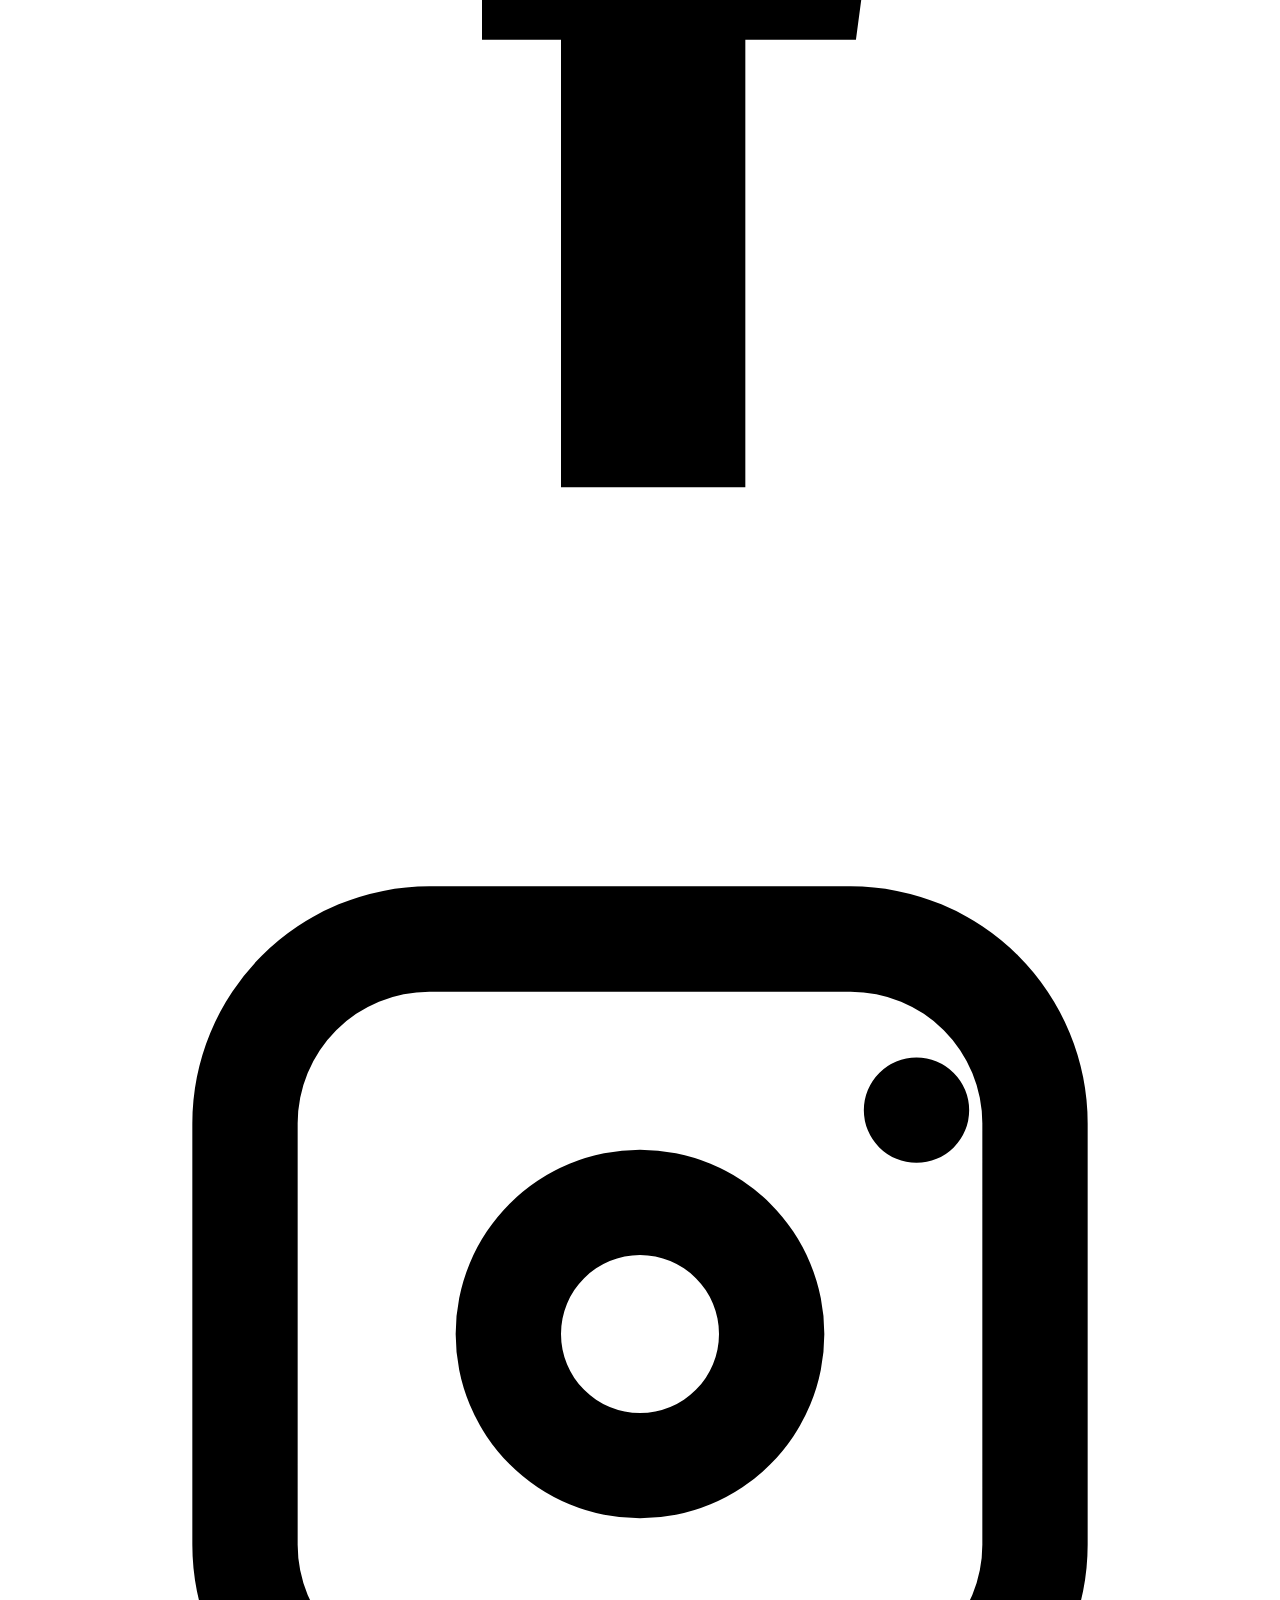
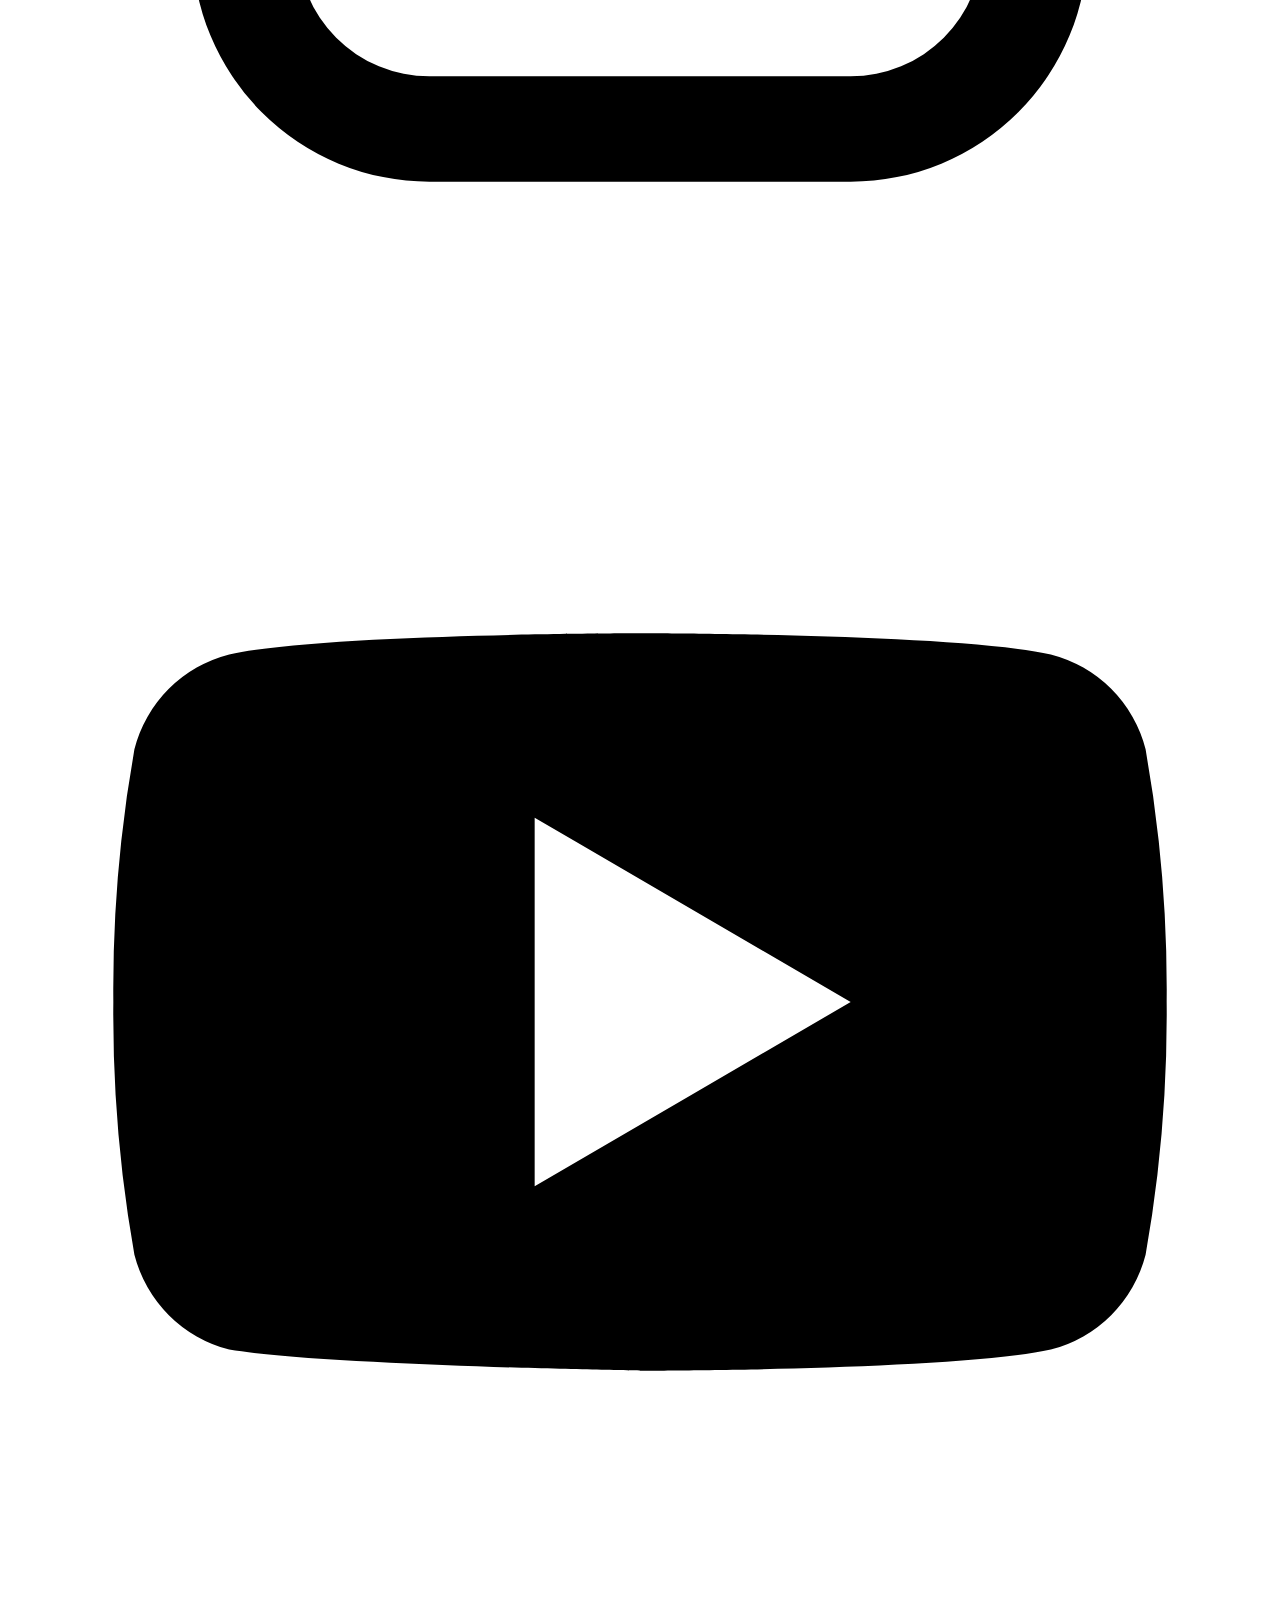
==== commit 73b09c3e: "Add Sally's 10 Reasons page and its home page button Her Website Lab draft (made with the AI editor " ====
--- a/public/index.html
+++ b/public/index.html
@@ -91,6 +91,7 @@
 <p class="hm-hero-sub rv d2">A buyers agent works only for you - helping you buy faster, save money and move through every step with clarity. For first home buyers, relocators, downsizers and investors, from beachside to hinterland, Caloundra to Noosa, you'll buy smarter and without the stress.</p>
 <div class="hm-cta-row rv d3">
 <a class="hm-btn" href="/book-a-free-discovery-call">Book a discovery call <span class="ar">→</span></a>
+<a class="hm-btn is-ghost" href="/10-reasons-to-use-a-buyers-agent">10 Reasons to use us <span class="ar">→</span></a>
 </div>
 </div>
 </div>
